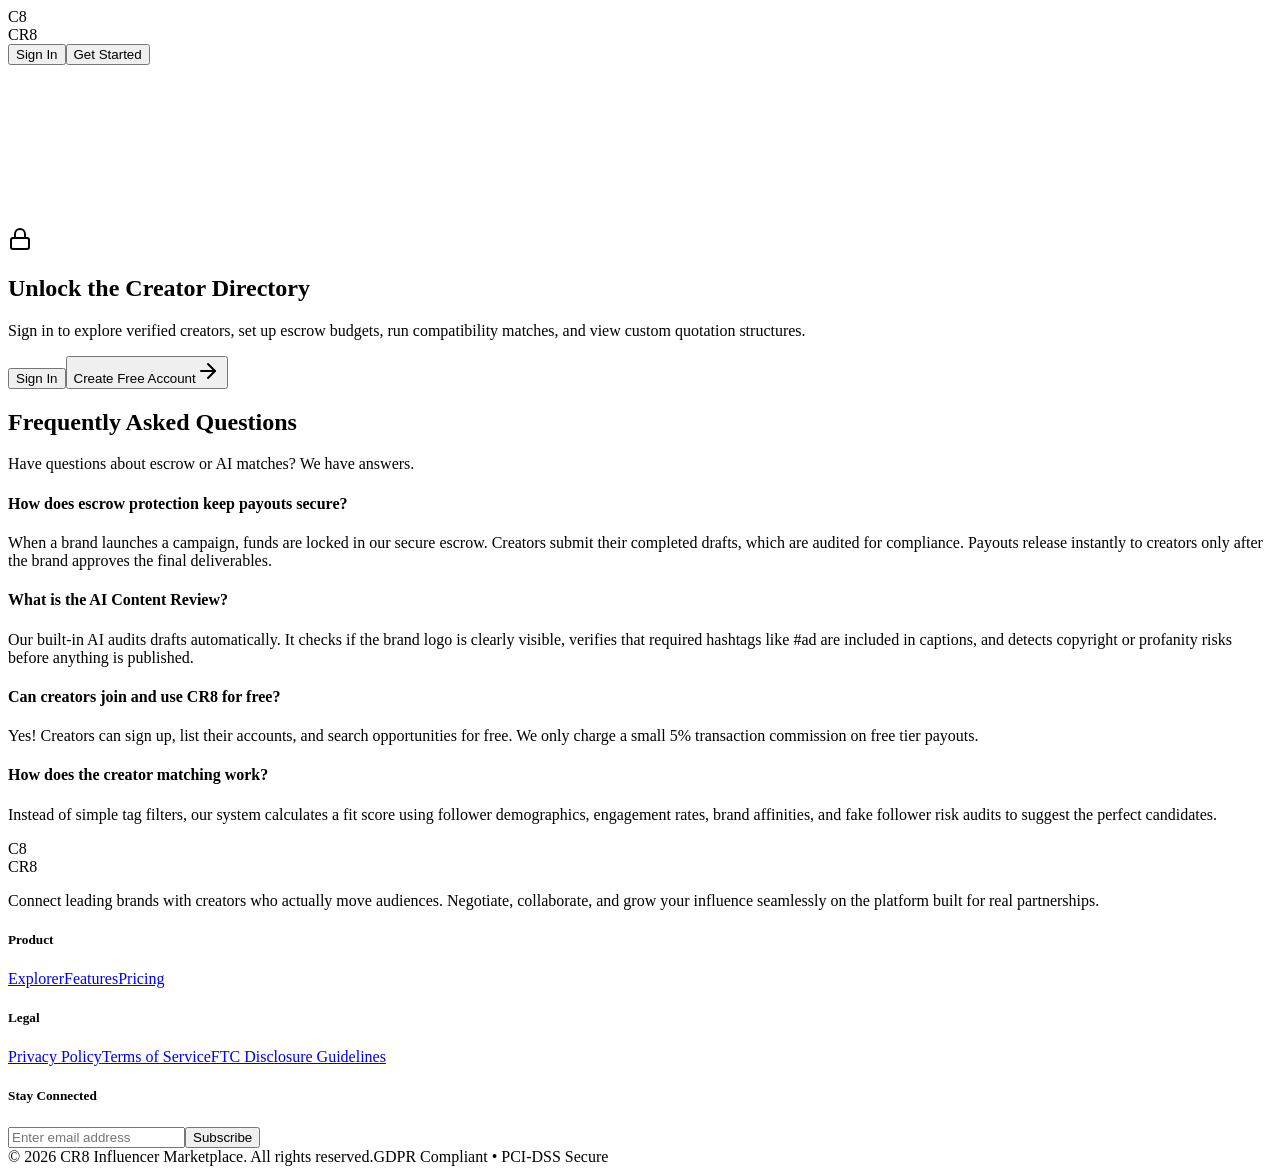
==== index.html @ 00ade94b "Updates" ====
<!DOCTYPE html><html lang="en" class="inter_fd091ad6-module__giF-bG__variable plus_jakarta_sans_705351a3-module__AnW7zG__variable h-full antialiased"><head><meta charSet="utf-8"/><meta name="viewport" content="width=device-width, initial-scale=1"/><link rel="preload" href="/Project1-Social/_next/static/media/83afe278b6a6bb3c-s.p.2bn3s6zvc0dyp.woff2" as="font" crossorigin="" type="font/woff2"/><link rel="preload" href="/Project1-Social/_next/static/media/fba5a26ea33df6a3-s.p.18rizl4rsrl42.woff2" as="font" crossorigin="" type="font/woff2"/><link rel="stylesheet" href="/Project1-Social/_next/static/chunks/2x4sqy7vbpoh1.css" data-precedence="next"/><link rel="preload" as="script" fetchPriority="low" href="/Project1-Social/_next/static/chunks/17on8yoa7xexn.js"/><script src="/Project1-Social/_next/static/chunks/1e-bosv4bxf2k.js" async=""></script><script src="/Project1-Social/_next/static/chunks/22locof1-q1gg.js" async=""></script><script src="/Project1-Social/_next/static/chunks/2o86q20vgwrn7.js" async=""></script><script src="/Project1-Social/_next/static/chunks/turbopack-37nw42scj4pe1.js" async=""></script><script src="/Project1-Social/_next/static/chunks/0zp6n4-z00qun.js" async=""></script><script src="/Project1-Social/_next/static/chunks/3-5kd8l8uxjwj.js" async=""></script><script src="/Project1-Social/_next/static/chunks/1hd4v4dg2sz17.js" async=""></script><meta name="next-size-adjust" content=""/><title>CR8 - Curated Influencer Marketplace</title><meta name="description" content="Connect leading brands with creators who actually move audiences. Escrow-protected campaigns, AI search matching, and smart creator briefs."/><link rel="icon" href="/Project1-Social/favicon.ico?favicon.2vob68tjqpejf.ico" sizes="256x256" type="image/x-icon"/><script src="/Project1-Social/_next/static/chunks/0cz1d0mv5g_q7.js" noModule=""></script></head><body class="min-h-full flex flex-col bg-[#FFFDFB] text-[#1E293B]"><div hidden=""><!--$--><!--/$--></div><div class="min-h-screen stripe-gradient-mesh flex flex-col relative overflow-hidden"><div class="aurora-blob aurora-blob-coral w-[700px] h-[700px] -top-48 -left-48 animate-gentle-pulse"></div><div class="aurora-blob aurora-blob-navy w-[600px] h-[600px] bottom-[10%] -right-40 animate-gentle-pulse" style="animation-delay:2s"></div><div class="aurora-blob aurora-blob-gold w-[500px] h-[500px] top-[40%] right-[15%] animate-gentle-pulse" style="animation-delay:1s"></div><div class="aurora-blob aurora-blob-sky w-[350px] h-[350px] bottom-[30%] left-[10%] animate-gentle-pulse" style="animation-delay:3s"></div><div class="aurora-blob aurora-blob-coral w-[250px] h-[250px] top-[20%] right-[40%] animate-gentle-pulse" style="animation-delay:4s"></div><header class="glass-tab sticky top-4 mx-auto my-4 max-w-6xl w-[calc(100%-2rem)] rounded-full px-6 py-3 flex items-center justify-between z-50 transition-all duration-300"><div class="flex items-center gap-3"><div class="w-8 h-8 rounded-lg bg-gradient-to-br from-coral-primary to-[#FF9A70] flex items-center justify-center shadow-lg shadow-coral-primary/30 animate-border-glow"><span class="text-white font-extrabold text-sm tracking-tighter">C8</span></div><span class="text-lg font-extrabold tracking-tight text-navy-deep font-heading">CR8</span></div><div class="hidden md:block w-[1px]"></div><div class="flex items-center gap-3"><button class="text-sm font-semibold text-slate-light hover:text-charcoal-text px-3 py-1.5 transition-colors">Sign In</button><button class="btn-premium text-sm font-semibold bg-gradient-to-r from-[#FF7A59] to-[#FF9A70] hover:from-[#FF663F] hover:to-[#FF7A59] text-white rounded-full px-5 py-2 shadow-lg shadow-coral-primary/25 hover:shadow-xl hover:shadow-coral-primary/30 transition-all hover:scale-[1.02]">Get Started</button></div></header><main class="flex-1 container mx-auto px-4 md:px-8 py-12 relative z-10 max-w-6xl"><div class="space-y-24 pb-20"><section class="py-12 lg:py-20 text-center max-w-3xl mx-auto"><div class="space-y-8"><div class="inline-flex items-center gap-2 px-3 py-1.5 rounded-full bg-gradient-to-r from-coral-primary/10 to-[#FFB36B]/10 border border-coral-primary/15 text-coral-primary text-xs font-semibold shadow-sm" style="opacity:0;transform:translateY(8px)"><svg xmlns="http://www.w3.org/2000/svg" width="24" height="24" viewBox="0 0 24 24" fill="none" stroke="currentColor" stroke-width="2" stroke-linecap="round" stroke-linejoin="round" class="lucide lucide-sparkles w-3.5 h-3.5 animate-float" aria-hidden="true"><path d="M11.017 2.814a1 1 0 0 1 1.966 0l1.051 5.558a2 2 0 0 0 1.594 1.594l5.558 1.051a1 1 0 0 1 0 1.966l-5.558 1.051a2 2 0 0 0-1.594 1.594l-1.051 5.558a1 1 0 0 1-1.966 0l-1.051-5.558a2 2 0 0 0-1.594-1.594l-5.558-1.051a1 1 0 0 1 0-1.966l5.558-1.051a2 2 0 0 0 1.594-1.594z"></path><path d="M20 2v4"></path><path d="M22 4h-4"></path><circle cx="4" cy="20" r="2"></circle></svg><span>Premium Creator Commerce</span></div><h1 class="text-4xl sm:text-5xl md:text-6xl font-extrabold tracking-tight leading-tight text-navy-deep font-heading" style="opacity:0;transform:translateY(16px)">Scale your creator campaigns with <span class="gradient-text-coral">escrow security.</span></h1><p class="text-base md:text-lg text-slate-light max-w-xl leading-relaxed" style="opacity:0;transform:translateY(16px)">CR8 connects elite brands with fully verified influencers. Lock budgets securely in smart escrow, automate caption compliance audits, and access direct analytics.</p><div class="flex flex-wrap gap-3 justify-center" style="opacity:0;transform:translateY(12px)"><button class="btn-premium px-6 py-3 bg-gradient-to-r from-navy-deep to-[#1565A0] hover:from-navy-hover hover:to-navy-deep text-white text-sm font-semibold rounded-full shadow-lg shadow-navy-deep/25 hover:shadow-xl hover:shadow-navy-deep/30 transition-all hover:scale-[1.02] flex items-center gap-1.5"><span>Start Free Trial</span><svg xmlns="http://www.w3.org/2000/svg" width="24" height="24" viewBox="0 0 24 24" fill="none" stroke="currentColor" stroke-width="2" stroke-linecap="round" stroke-linejoin="round" class="lucide lucide-arrow-right w-4 h-4" aria-hidden="true"><path d="M5 12h14"></path><path d="m12 5 7 7-7 7"></path></svg></button><a href="#features" class="px-6 py-3 border border-border-warm bg-white/80 backdrop-blur-sm hover:bg-cream-card text-navy-deep text-sm font-semibold rounded-full transition-all hover:shadow-md">Explore Features</a></div></div></section><section class="py-16 border-t border-border-warm text-center max-w-xl mx-auto space-y-6"><div class="w-16 h-16 rounded-full bg-coral-primary/10 text-coral-primary flex items-center justify-center mx-auto shadow-md"><svg xmlns="http://www.w3.org/2000/svg" width="24" height="24" viewBox="0 0 24 24" fill="none" stroke="currentColor" stroke-width="2" stroke-linecap="round" stroke-linejoin="round" class="lucide lucide-lock w-6 h-6 animate-pulse" aria-hidden="true"><rect width="18" height="11" x="3" y="11" rx="2" ry="2"></rect><path d="M7 11V7a5 5 0 0 1 10 0v4"></path></svg></div><h2 class="text-2xl font-extrabold text-navy-deep font-heading">Unlock the Creator Directory</h2><p class="text-xs text-slate-light leading-relaxed">Sign in to explore verified creators, set up escrow budgets, run compatibility matches, and view custom quotation structures.</p><div class="flex justify-center gap-3 pt-3"><button class="px-6 py-2.5 border border-border-warm hover:bg-cream-card text-xs font-bold uppercase tracking-wider rounded-xl transition-all">Sign In</button><button class="btn-premium px-6 py-2.5 bg-gradient-to-r from-coral-primary to-[#FF9A70] hover:from-coral-hover hover:to-coral-primary text-white text-xs font-bold uppercase tracking-wider rounded-xl shadow-lg shadow-coral-primary/20 transition-all hover:scale-[1.02] flex items-center gap-2"><span>Create Free Account</span><svg xmlns="http://www.w3.org/2000/svg" width="24" height="24" viewBox="0 0 24 24" fill="none" stroke="currentColor" stroke-width="2" stroke-linecap="round" stroke-linejoin="round" class="lucide lucide-arrow-right w-4 h-4" aria-hidden="true"><path d="M5 12h14"></path><path d="m12 5 7 7-7 7"></path></svg></button></div></section></div><section class="py-16 relative"><div class="section-divider mb-16"></div><div class="text-center max-w-2xl mx-auto mb-16 animate-fade-in-up"><h2 class="text-3xl font-extrabold text-navy-deep font-heading">Frequently Asked Questions</h2><p class="text-slate-light mt-3">Have questions about escrow or AI matches? We have answers.</p></div><div class="grid md:grid-cols-2 gap-8 max-w-4xl mx-auto text-left"><div class="editorial-card p-5 space-y-2"><h4 class="text-sm font-bold text-navy-deep">How does escrow protection keep payouts secure?</h4><p class="text-xs text-slate-light leading-relaxed">When a brand launches a campaign, funds are locked in our secure escrow. Creators submit their completed drafts, which are audited for compliance. Payouts release instantly to creators only after the brand approves the final deliverables.</p></div><div class="editorial-card p-5 space-y-2"><h4 class="text-sm font-bold text-navy-deep">What is the AI Content Review?</h4><p class="text-xs text-slate-light leading-relaxed">Our built-in AI audits drafts automatically. It checks if the brand logo is clearly visible, verifies that required hashtags like #ad are included in captions, and detects copyright or profanity risks before anything is published.</p></div><div class="editorial-card p-5 space-y-2"><h4 class="text-sm font-bold text-navy-deep">Can creators join and use CR8 for free?</h4><p class="text-xs text-slate-light leading-relaxed">Yes! Creators can sign up, list their accounts, and search opportunities for free. We only charge a small 5% transaction commission on free tier payouts.</p></div><div class="editorial-card p-5 space-y-2"><h4 class="text-sm font-bold text-navy-deep">How does the creator matching work?</h4><p class="text-xs text-slate-light leading-relaxed">Instead of simple tag filters, our system calculates a fit score using follower demographics, engagement rates, brand affinities, and fake follower risk audits to suggest the perfect candidates.</p></div></div></section></main><footer class="relative bg-gradient-to-b from-cream-bg to-white py-12"><div class="section-divider"></div><div class="max-w-6xl mx-auto px-4 md:px-8 grid md:grid-cols-12 gap-8 text-left pt-12"><div class="md:col-span-4 space-y-4"><div class="flex items-center gap-2"><div class="w-6 h-6 rounded-md bg-navy-deep flex items-center justify-center"><span class="text-white font-extrabold text-[10px]">C8</span></div><span class="text-base font-extrabold text-navy-deep font-heading">CR8</span></div><p class="text-xs text-slate-light leading-relaxed">Connect leading brands with creators who actually move audiences. Negotiate, collaborate, and grow your influence seamlessly on the platform built for real partnerships.</p></div><div class="md:col-span-2 space-y-3"><h5 class="text-xs font-bold text-navy-deep uppercase tracking-wider">Product</h5><div class="flex flex-col gap-2 text-xs text-slate-light"><a href="#explorer" class="hover:text-charcoal-text transition-colors">Explorer</a><a href="#features" class="hover:text-charcoal-text transition-colors">Features</a><a href="#pricing" class="hover:text-charcoal-text transition-colors">Pricing</a></div></div><div class="md:col-span-2 space-y-3"><h5 class="text-xs font-bold text-navy-deep uppercase tracking-wider">Legal</h5><div class="flex flex-col gap-2 text-xs text-slate-light"><a href="#" class="hover:text-charcoal-text transition-colors">Privacy Policy</a><a href="#" class="hover:text-charcoal-text transition-colors">Terms of Service</a><a href="#" class="hover:text-charcoal-text transition-colors">FTC Disclosure Guidelines</a></div></div><div class="md:col-span-4 space-y-3"><h5 class="text-xs font-bold text-navy-deep uppercase tracking-wider">Stay Connected</h5><div class="flex gap-2"><input type="email" placeholder="Enter email address" class="flex-1 px-3 py-2 border border-border-warm bg-white text-xs rounded-xl focus:outline-none focus:border-coral-primary"/><button class="btn-premium px-4 py-2 bg-gradient-to-r from-navy-deep to-[#1565A0] hover:from-navy-hover hover:to-navy-deep text-white text-xs font-bold rounded-xl shadow-md shadow-navy-deep/20 hover:shadow-lg transition-all">Subscribe</button></div></div></div><div class="max-w-6xl mx-auto px-4 md:px-8 border-t border-border-warm/50 mt-8 pt-8 flex flex-col md:flex-row justify-between items-center text-xs text-slate-light gap-4 text-left"><span>© <!-- -->2026<!-- --> CR8 Influencer Marketplace. All rights reserved.</span><span>GDPR Compliant • PCI-DSS Secure</span></div></footer></div><!--$--><!--/$--><script src="/Project1-Social/_next/static/chunks/17on8yoa7xexn.js" id="_R_" async=""></script><script>(self.__next_f=self.__next_f||[]).push([0])</script><script>self.__next_f.push([1,"1:\"$Sreact.fragment\"\n2:I[14178,[\"/Project1-Social/_next/static/chunks/0zp6n4-z00qun.js\"],\"default\"]\n3:I[22141,[\"/Project1-Social/_next/static/chunks/0zp6n4-z00qun.js\"],\"default\"]\n4:I[68130,[\"/Project1-Social/_next/static/chunks/0zp6n4-z00qun.js\"],\"ClientPageRoot\"]\n5:I[35902,[\"/Project1-Social/_next/static/chunks/0zp6n4-z00qun.js\",\"/Project1-Social/_next/static/chunks/3-5kd8l8uxjwj.js\",\"/Project1-Social/_next/static/chunks/1hd4v4dg2sz17.js\"],\"default\"]\n8:I[5033,[\"/Project1-Social/_next/static/chunks/0zp6n4-z00qun.js\"],\"OutletBoundary\"]\n9:\"$Sreact.suspense\"\nb:I[5033,[\"/Project1-Social/_next/static/chunks/0zp6n4-z00qun.js\"],\"ViewportBoundary\"]\nd:I[5033,[\"/Project1-Social/_next/static/chunks/0zp6n4-z00qun.js\"],\"MetadataBoundary\"]\nf:I[33611,[\"/Project1-Social/_next/static/chunks/0zp6n4-z00qun.js\"],\"default\",1]\n:HL[\"/Project1-Social/_next/static/chunks/2x4sqy7vbpoh1.css\",\"style\"]\n:HL[\"/Project1-Social/_next/static/media/83afe278b6a6bb3c-s.p.2bn3s6zvc0dyp.woff2\",\"font\",{\"crossOrigin\":\"\",\"type\":\"font/woff2\"}]\n:HL[\"/Project1-Social/_next/static/media/fba5a26ea33df6a3-s.p.18rizl4rsrl42.woff2\",\"font\",{\"crossOrigin\":\"\",\"type\":\"font/woff2\"}]\n"])</script><script>self.__next_f.push([1,"0:{\"P\":null,\"c\":[\"\",\"\"],\"q\":\"\",\"i\":false,\"f\":[[[\"\",{\"children\":[\"__PAGE__\",{}]},\"$undefined\",\"$undefined\",16],[[\"$\",\"$1\",\"c\",{\"children\":[[[\"$\",\"link\",\"0\",{\"rel\":\"stylesheet\",\"href\":\"/Project1-Social/_next/static/chunks/2x4sqy7vbpoh1.css\",\"precedence\":\"next\",\"crossOrigin\":\"$undefined\",\"nonce\":\"$undefined\"}],[\"$\",\"script\",\"script-0\",{\"src\":\"/Project1-Social/_next/static/chunks/0zp6n4-z00qun.js\",\"async\":true,\"nonce\":\"$undefined\"}]],[\"$\",\"html\",null,{\"lang\":\"en\",\"className\":\"inter_fd091ad6-module__giF-bG__variable plus_jakarta_sans_705351a3-module__AnW7zG__variable h-full antialiased\",\"suppressHydrationWarning\":true,\"children\":[\"$\",\"body\",null,{\"className\":\"min-h-full flex flex-col bg-[#FFFDFB] text-[#1E293B]\",\"children\":[\"$\",\"$L2\",null,{\"parallelRouterKey\":\"children\",\"error\":\"$undefined\",\"errorStyles\":\"$undefined\",\"errorScripts\":\"$undefined\",\"template\":[\"$\",\"$L3\",null,{}],\"templateStyles\":\"$undefined\",\"templateScripts\":\"$undefined\",\"notFound\":[[[\"$\",\"title\",null,{\"children\":\"404: This page could not be found.\"}],[\"$\",\"div\",null,{\"style\":{\"fontFamily\":\"system-ui,\\\"Segoe UI\\\",Roboto,Helvetica,Arial,sans-serif,\\\"Apple Color Emoji\\\",\\\"Segoe UI Emoji\\\"\",\"height\":\"100vh\",\"textAlign\":\"center\",\"display\":\"flex\",\"flexDirection\":\"column\",\"alignItems\":\"center\",\"justifyContent\":\"center\"},\"children\":[\"$\",\"div\",null,{\"children\":[[\"$\",\"style\",null,{\"dangerouslySetInnerHTML\":{\"__html\":\"body{color:#000;background:#fff;margin:0}.next-error-h1{border-right:1px solid rgba(0,0,0,.3)}@media (prefers-color-scheme:dark){body{color:#fff;background:#000}.next-error-h1{border-right:1px solid rgba(255,255,255,.3)}}\"}}],[\"$\",\"h1\",null,{\"className\":\"next-error-h1\",\"style\":{\"display\":\"inline-block\",\"margin\":\"0 20px 0 0\",\"padding\":\"0 23px 0 0\",\"fontSize\":24,\"fontWeight\":500,\"verticalAlign\":\"top\",\"lineHeight\":\"49px\"},\"children\":404}],[\"$\",\"div\",null,{\"style\":{\"display\":\"inline-block\"},\"children\":[\"$\",\"h2\",null,{\"style\":{\"fontSize\":14,\"fontWeight\":400,\"lineHeight\":\"49px\",\"margin\":0},\"children\":\"This page could not be found.\"}]}]]}]}]],[]],\"forbidden\":\"$undefined\",\"unauthorized\":\"$undefined\"}]}]}]]}],{\"children\":[[\"$\",\"$1\",\"c\",{\"children\":[[\"$\",\"$L4\",null,{\"Component\":\"$5\",\"serverProvidedParams\":{\"searchParams\":{},\"params\":{},\"promises\":[\"$@6\",\"$@7\"]}}],[[\"$\",\"script\",\"script-0\",{\"src\":\"/Project1-Social/_next/static/chunks/3-5kd8l8uxjwj.js\",\"async\":true,\"nonce\":\"$undefined\"}],[\"$\",\"script\",\"script-1\",{\"src\":\"/Project1-Social/_next/static/chunks/1hd4v4dg2sz17.js\",\"async\":true,\"nonce\":\"$undefined\"}]],[\"$\",\"$L8\",null,{\"children\":[\"$\",\"$9\",null,{\"name\":\"Next.MetadataOutlet\",\"children\":\"$@a\"}]}]]}],{},null,false,null]},null,false,null],[\"$\",\"$1\",\"h\",{\"children\":[null,[\"$\",\"$Lb\",null,{\"children\":\"$Lc\"}],[\"$\",\"div\",null,{\"hidden\":true,\"children\":[\"$\",\"$Ld\",null,{\"children\":[\"$\",\"$9\",null,{\"name\":\"Next.Metadata\",\"children\":\"$Le\"}]}]}],[\"$\",\"meta\",null,{\"name\":\"next-size-adjust\",\"content\":\"\"}]]}],false]],\"m\":\"$undefined\",\"G\":[\"$f\",[[\"$\",\"link\",\"0\",{\"rel\":\"stylesheet\",\"href\":\"/Project1-Social/_next/static/chunks/2x4sqy7vbpoh1.css\",\"precedence\":\"next\",\"crossOrigin\":\"$undefined\",\"nonce\":\"$undefined\"}]]],\"S\":true,\"h\":null,\"s\":\"$undefined\",\"l\":\"$undefined\",\"p\":\"$undefined\",\"d\":\"$undefined\",\"b\":\"t1ETQFTOxk49IMkiLfKA5\"}\n"])</script><script>self.__next_f.push([1,"6:{}\n7:\"$0:f:0:1:1:children:0:props:children:0:props:serverProvidedParams:params\"\n"])</script><script>self.__next_f.push([1,"c:[[\"$\",\"meta\",\"0\",{\"charSet\":\"utf-8\"}],[\"$\",\"meta\",\"1\",{\"name\":\"viewport\",\"content\":\"width=device-width, initial-scale=1\"}]]\n"])</script><script>self.__next_f.push([1,"10:I[59180,[\"/Project1-Social/_next/static/chunks/0zp6n4-z00qun.js\"],\"IconMark\"]\na:null\ne:[[\"$\",\"title\",\"0\",{\"children\":\"CR8 - Curated Influencer Marketplace\"}],[\"$\",\"meta\",\"1\",{\"name\":\"description\",\"content\":\"Connect leading brands with creators who actually move audiences. Escrow-protected campaigns, AI search matching, and smart creator briefs.\"}],[\"$\",\"link\",\"2\",{\"rel\":\"icon\",\"href\":\"/Project1-Social/favicon.ico?favicon.2vob68tjqpejf.ico\",\"sizes\":\"256x256\",\"type\":\"image/x-icon\"}],[\"$\",\"$L10\",\"3\",{}]]\n"])</script></body></html>
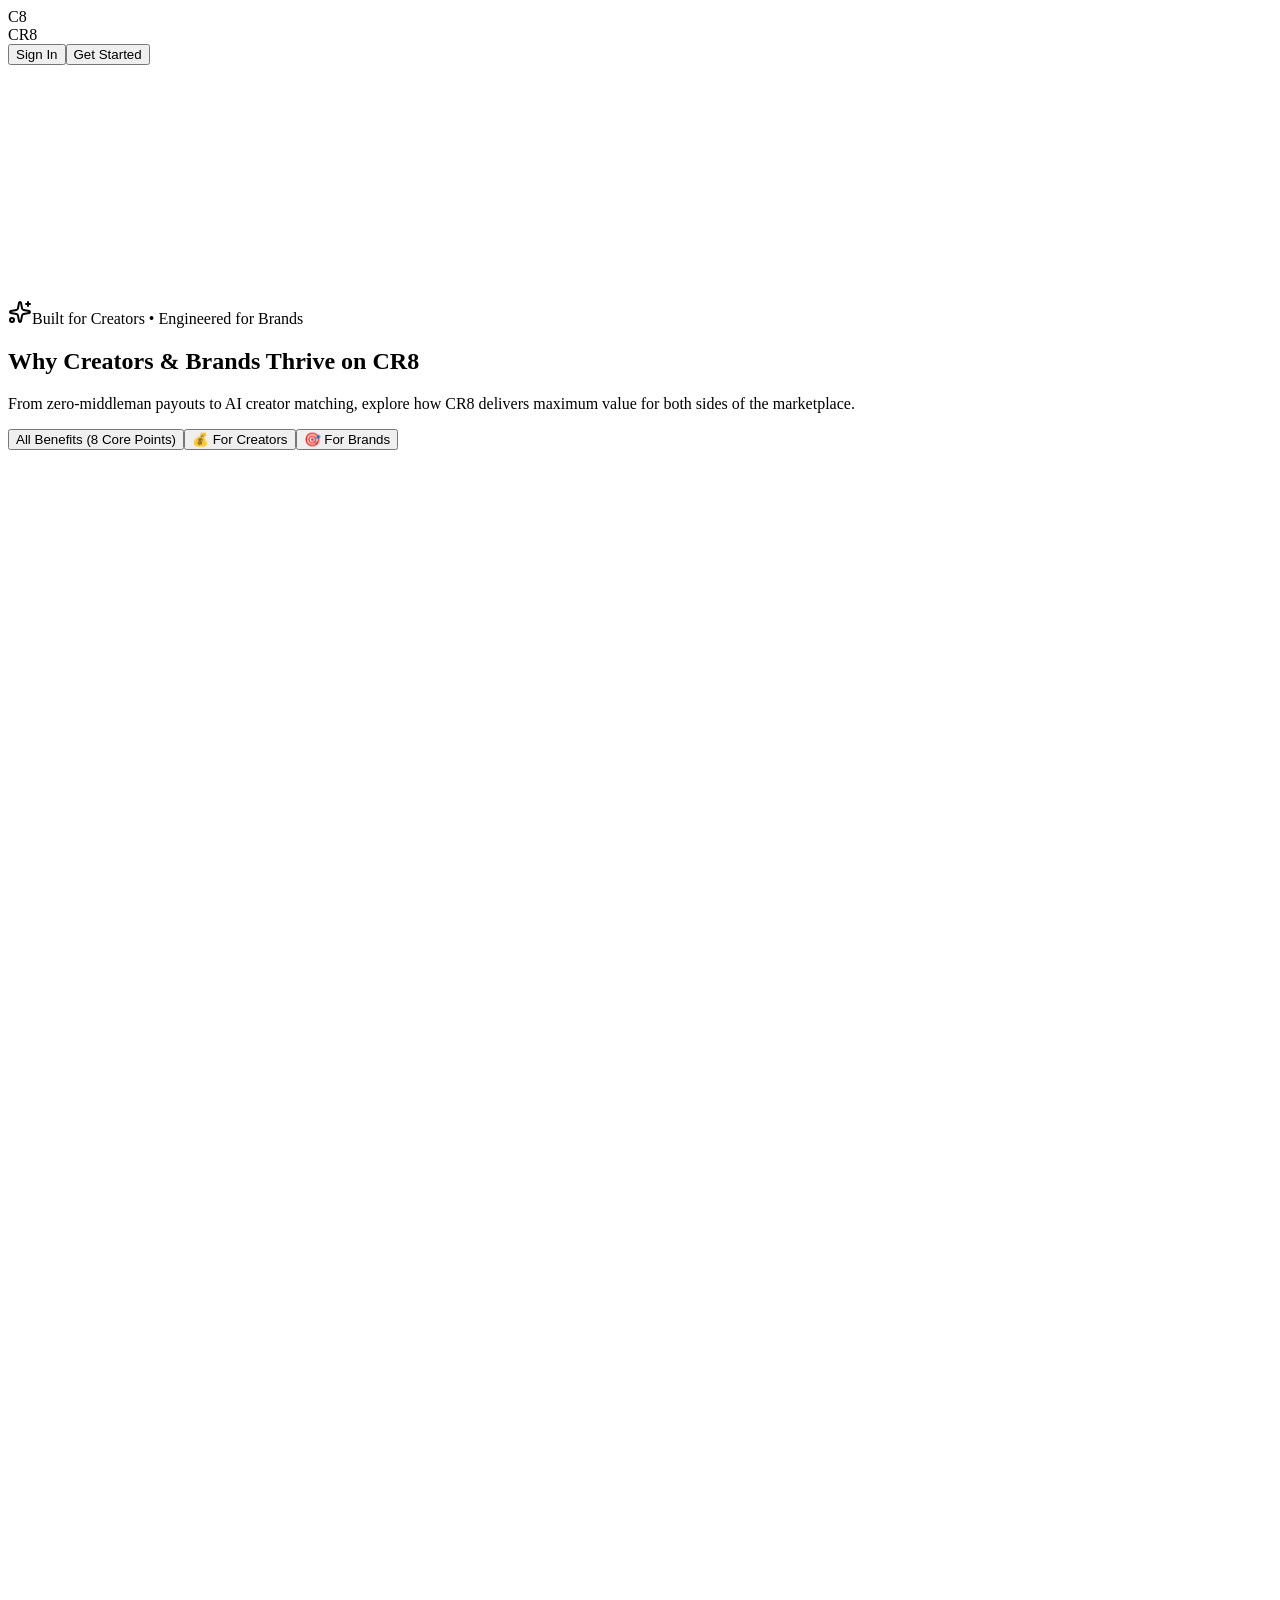
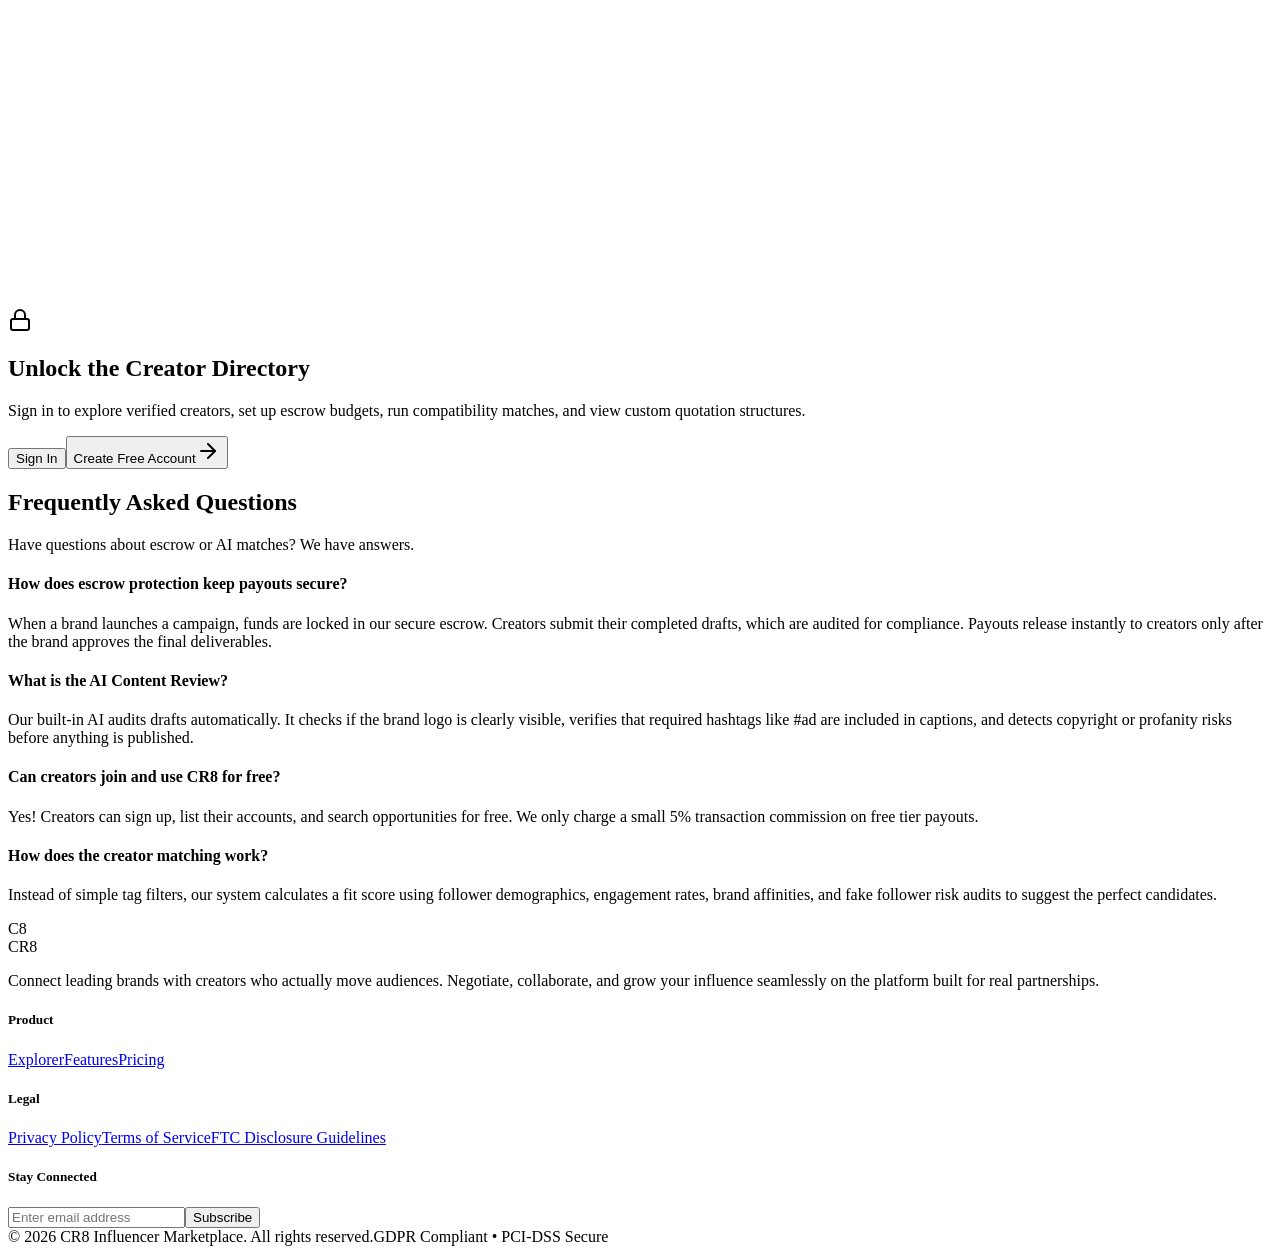
==== commit fdd66959: "Updates" ====
--- a/index.html
+++ b/index.html
@@ -1 +1 @@
-<!DOCTYPE html><html lang="en" class="inter_fd091ad6-module__giF-bG__variable plus_jakarta_sans_705351a3-module__AnW7zG__variable h-full antialiased"><head><meta charSet="utf-8"/><meta name="viewport" content="width=device-width, initial-scale=1"/><link rel="preload" href="/Project1-Social/_next/static/media/83afe278b6a6bb3c-s.p.2bn3s6zvc0dyp.woff2" as="font" crossorigin="" type="font/woff2"/><link rel="preload" href="/Project1-Social/_next/static/media/fba5a26ea33df6a3-s.p.18rizl4rsrl42.woff2" as="font" crossorigin="" type="font/woff2"/><link rel="stylesheet" href="/Project1-Social/_next/static/chunks/2x4sqy7vbpoh1.css" data-precedence="next"/><link rel="preload" as="script" fetchPriority="low" href="/Project1-Social/_next/static/chunks/17on8yoa7xexn.js"/><script src="/Project1-Social/_next/static/chunks/1e-bosv4bxf2k.js" async=""></script><script src="/Project1-Social/_next/static/chunks/22locof1-q1gg.js" async=""></script><script src="/Project1-Social/_next/static/chunks/2o86q20vgwrn7.js" async=""></script><script src="/Project1-Social/_next/static/chunks/turbopack-37nw42scj4pe1.js" async=""></script><script src="/Project1-Social/_next/static/chunks/0zp6n4-z00qun.js" async=""></script><script src="/Project1-Social/_next/static/chunks/3-5kd8l8uxjwj.js" async=""></script><script src="/Project1-Social/_next/static/chunks/1hd4v4dg2sz17.js" async=""></script><meta name="next-size-adjust" content=""/><title>CR8 - Curated Influencer Marketplace</title><meta name="description" content="Connect leading brands with creators who actually move audiences. Escrow-protected campaigns, AI search matching, and smart creator briefs."/><link rel="icon" href="/Project1-Social/favicon.ico?favicon.2vob68tjqpejf.ico" sizes="256x256" type="image/x-icon"/><script src="/Project1-Social/_next/static/chunks/0cz1d0mv5g_q7.js" noModule=""></script></head><body class="min-h-full flex flex-col bg-[#FFFDFB] text-[#1E293B]"><div hidden=""><!--$--><!--/$--></div><div class="min-h-screen stripe-gradient-mesh flex flex-col relative overflow-hidden"><div class="aurora-blob aurora-blob-coral w-[700px] h-[700px] -top-48 -left-48 animate-gentle-pulse"></div><div class="aurora-blob aurora-blob-navy w-[600px] h-[600px] bottom-[10%] -right-40 animate-gentle-pulse" style="animation-delay:2s"></div><div class="aurora-blob aurora-blob-gold w-[500px] h-[500px] top-[40%] right-[15%] animate-gentle-pulse" style="animation-delay:1s"></div><div class="aurora-blob aurora-blob-sky w-[350px] h-[350px] bottom-[30%] left-[10%] animate-gentle-pulse" style="animation-delay:3s"></div><div class="aurora-blob aurora-blob-coral w-[250px] h-[250px] top-[20%] right-[40%] animate-gentle-pulse" style="animation-delay:4s"></div><header class="glass-tab sticky top-4 mx-auto my-4 max-w-6xl w-[calc(100%-2rem)] rounded-full px-6 py-3 flex items-center justify-between z-50 transition-all duration-300"><div class="flex items-center gap-3"><div class="w-8 h-8 rounded-lg bg-gradient-to-br from-coral-primary to-[#FF9A70] flex items-center justify-center shadow-lg shadow-coral-primary/30 animate-border-glow"><span class="text-white font-extrabold text-sm tracking-tighter">C8</span></div><span class="text-lg font-extrabold tracking-tight text-navy-deep font-heading">CR8</span></div><div class="hidden md:block w-[1px]"></div><div class="flex items-center gap-3"><button class="text-sm font-semibold text-slate-light hover:text-charcoal-text px-3 py-1.5 transition-colors">Sign In</button><button class="btn-premium text-sm font-semibold bg-gradient-to-r from-[#FF7A59] to-[#FF9A70] hover:from-[#FF663F] hover:to-[#FF7A59] text-white rounded-full px-5 py-2 shadow-lg shadow-coral-primary/25 hover:shadow-xl hover:shadow-coral-primary/30 transition-all hover:scale-[1.02]">Get Started</button></div></header><main class="flex-1 container mx-auto px-4 md:px-8 py-12 relative z-10 max-w-6xl"><div class="space-y-24 pb-20"><section class="py-12 lg:py-20 text-center max-w-3xl mx-auto"><div class="space-y-8"><div class="inline-flex items-center gap-2 px-3 py-1.5 rounded-full bg-gradient-to-r from-coral-primary/10 to-[#FFB36B]/10 border border-coral-primary/15 text-coral-primary text-xs font-semibold shadow-sm" style="opacity:0;transform:translateY(8px)"><svg xmlns="http://www.w3.org/2000/svg" width="24" height="24" viewBox="0 0 24 24" fill="none" stroke="currentColor" stroke-width="2" stroke-linecap="round" stroke-linejoin="round" class="lucide lucide-sparkles w-3.5 h-3.5 animate-float" aria-hidden="true"><path d="M11.017 2.814a1 1 0 0 1 1.966 0l1.051 5.558a2 2 0 0 0 1.594 1.594l5.558 1.051a1 1 0 0 1 0 1.966l-5.558 1.051a2 2 0 0 0-1.594 1.594l-1.051 5.558a1 1 0 0 1-1.966 0l-1.051-5.558a2 2 0 0 0-1.594-1.594l-5.558-1.051a1 1 0 0 1 0-1.966l5.558-1.051a2 2 0 0 0 1.594-1.594z"></path><path d="M20 2v4"></path><path d="M22 4h-4"></path><circle cx="4" cy="20" r="2"></circle></svg><span>Premium Creator Commerce</span></div><h1 class="text-4xl sm:text-5xl md:text-6xl font-extrabold tracking-tight leading-tight text-navy-deep font-heading" style="opacity:0;transform:translateY(16px)">Scale your creator campaigns with <span class="gradient-text-coral">escrow security.</span></h1><p class="text-base md:text-lg text-slate-light max-w-xl leading-relaxed" style="opacity:0;transform:translateY(16px)">CR8 connects elite brands with fully verified influencers. Lock budgets securely in smart escrow, automate caption compliance audits, and access direct analytics.</p><div class="flex flex-wrap gap-3 justify-center" style="opacity:0;transform:translateY(12px)"><button class="btn-premium px-6 py-3 bg-gradient-to-r from-navy-deep to-[#1565A0] hover:from-navy-hover hover:to-navy-deep text-white text-sm font-semibold rounded-full shadow-lg shadow-navy-deep/25 hover:shadow-xl hover:shadow-navy-deep/30 transition-all hover:scale-[1.02] flex items-center gap-1.5"><span>Start Free Trial</span><svg xmlns="http://www.w3.org/2000/svg" width="24" height="24" viewBox="0 0 24 24" fill="none" stroke="currentColor" stroke-width="2" stroke-linecap="round" stroke-linejoin="round" class="lucide lucide-arrow-right w-4 h-4" aria-hidden="true"><path d="M5 12h14"></path><path d="m12 5 7 7-7 7"></path></svg></button><a href="#features" class="px-6 py-3 border border-border-warm bg-white/80 backdrop-blur-sm hover:bg-cream-card text-navy-deep text-sm font-semibold rounded-full transition-all hover:shadow-md">Explore Features</a></div></div></section><section class="py-16 border-t border-border-warm text-center max-w-xl mx-auto space-y-6"><div class="w-16 h-16 rounded-full bg-coral-primary/10 text-coral-primary flex items-center justify-center mx-auto shadow-md"><svg xmlns="http://www.w3.org/2000/svg" width="24" height="24" viewBox="0 0 24 24" fill="none" stroke="currentColor" stroke-width="2" stroke-linecap="round" stroke-linejoin="round" class="lucide lucide-lock w-6 h-6 animate-pulse" aria-hidden="true"><rect width="18" height="11" x="3" y="11" rx="2" ry="2"></rect><path d="M7 11V7a5 5 0 0 1 10 0v4"></path></svg></div><h2 class="text-2xl font-extrabold text-navy-deep font-heading">Unlock the Creator Directory</h2><p class="text-xs text-slate-light leading-relaxed">Sign in to explore verified creators, set up escrow budgets, run compatibility matches, and view custom quotation structures.</p><div class="flex justify-center gap-3 pt-3"><button class="px-6 py-2.5 border border-border-warm hover:bg-cream-card text-xs font-bold uppercase tracking-wider rounded-xl transition-all">Sign In</button><button class="btn-premium px-6 py-2.5 bg-gradient-to-r from-coral-primary to-[#FF9A70] hover:from-coral-hover hover:to-coral-primary text-white text-xs font-bold uppercase tracking-wider rounded-xl shadow-lg shadow-coral-primary/20 transition-all hover:scale-[1.02] flex items-center gap-2"><span>Create Free Account</span><svg xmlns="http://www.w3.org/2000/svg" width="24" height="24" viewBox="0 0 24 24" fill="none" stroke="currentColor" stroke-width="2" stroke-linecap="round" stroke-linejoin="round" class="lucide lucide-arrow-right w-4 h-4" aria-hidden="true"><path d="M5 12h14"></path><path d="m12 5 7 7-7 7"></path></svg></button></div></section></div><section class="py-16 relative"><div class="section-divider mb-16"></div><div class="text-center max-w-2xl mx-auto mb-16 animate-fade-in-up"><h2 class="text-3xl font-extrabold text-navy-deep font-heading">Frequently Asked Questions</h2><p class="text-slate-light mt-3">Have questions about escrow or AI matches? We have answers.</p></div><div class="grid md:grid-cols-2 gap-8 max-w-4xl mx-auto text-left"><div class="editorial-card p-5 space-y-2"><h4 class="text-sm font-bold text-navy-deep">How does escrow protection keep payouts secure?</h4><p class="text-xs text-slate-light leading-relaxed">When a brand launches a campaign, funds are locked in our secure escrow. Creators submit their completed drafts, which are audited for compliance. Payouts release instantly to creators only after the brand approves the final deliverables.</p></div><div class="editorial-card p-5 space-y-2"><h4 class="text-sm font-bold text-navy-deep">What is the AI Content Review?</h4><p class="text-xs text-slate-light leading-relaxed">Our built-in AI audits drafts automatically. It checks if the brand logo is clearly visible, verifies that required hashtags like #ad are included in captions, and detects copyright or profanity risks before anything is published.</p></div><div class="editorial-card p-5 space-y-2"><h4 class="text-sm font-bold text-navy-deep">Can creators join and use CR8 for free?</h4><p class="text-xs text-slate-light leading-relaxed">Yes! Creators can sign up, list their accounts, and search opportunities for free. We only charge a small 5% transaction commission on free tier payouts.</p></div><div class="editorial-card p-5 space-y-2"><h4 class="text-sm font-bold text-navy-deep">How does the creator matching work?</h4><p class="text-xs text-slate-light leading-relaxed">Instead of simple tag filters, our system calculates a fit score using follower demographics, engagement rates, brand affinities, and fake follower risk audits to suggest the perfect candidates.</p></div></div></section></main><footer class="relative bg-gradient-to-b from-cream-bg to-white py-12"><div class="section-divider"></div><div class="max-w-6xl mx-auto px-4 md:px-8 grid md:grid-cols-12 gap-8 text-left pt-12"><div class="md:col-span-4 space-y-4"><div class="flex items-center gap-2"><div class="w-6 h-6 rounded-md bg-navy-deep flex items-center justify-center"><span class="text-white font-extrabold text-[10px]">C8</span></div><span class="text-base font-extrabold text-navy-deep font-heading">CR8</span></div><p class="text-xs text-slate-light leading-relaxed">Connect leading brands with creators who actually move audiences. Negotiate, collaborate, and grow your influence seamlessly on the platform built for real partnerships.</p></div><div class="md:col-span-2 space-y-3"><h5 class="text-xs font-bold text-navy-deep uppercase tracking-wider">Product</h5><div class="flex flex-col gap-2 text-xs text-slate-light"><a href="#explorer" class="hover:text-charcoal-text transition-colors">Explorer</a><a href="#features" class="hover:text-charcoal-text transition-colors">Features</a><a href="#pricing" class="hover:text-charcoal-text transition-colors">Pricing</a></div></div><div class="md:col-span-2 space-y-3"><h5 class="text-xs font-bold text-navy-deep uppercase tracking-wider">Legal</h5><div class="flex flex-col gap-2 text-xs text-slate-light"><a href="#" class="hover:text-charcoal-text transition-colors">Privacy Policy</a><a href="#" class="hover:text-charcoal-text transition-colors">Terms of Service</a><a href="#" class="hover:text-charcoal-text transition-colors">FTC Disclosure Guidelines</a></div></div><div class="md:col-span-4 space-y-3"><h5 class="text-xs font-bold text-navy-deep uppercase tracking-wider">Stay Connected</h5><div class="flex gap-2"><input type="email" placeholder="Enter email address" class="flex-1 px-3 py-2 border border-border-warm bg-white text-xs rounded-xl focus:outline-none focus:border-coral-primary"/><button class="btn-premium px-4 py-2 bg-gradient-to-r from-navy-deep to-[#1565A0] hover:from-navy-hover hover:to-navy-deep text-white text-xs font-bold rounded-xl shadow-md shadow-navy-deep/20 hover:shadow-lg transition-all">Subscribe</button></div></div></div><div class="max-w-6xl mx-auto px-4 md:px-8 border-t border-border-warm/50 mt-8 pt-8 flex flex-col md:flex-row justify-between items-center text-xs text-slate-light gap-4 text-left"><span>© <!-- -->2026<!-- --> CR8 Influencer Marketplace. All rights reserved.</span><span>GDPR Compliant • PCI-DSS Secure</span></div></footer></div><!--$--><!--/$--><script src="/Project1-Social/_next/static/chunks/17on8yoa7xexn.js" id="_R_" async=""></script><script>(self.__next_f=self.__next_f||[]).push([0])</script><script>self.__next_f.push([1,"1:\"$Sreact.fragment\"\n2:I[14178,[\"/Project1-Social/_next/static/chunks/0zp6n4-z00qun.js\"],\"default\"]\n3:I[22141,[\"/Project1-Social/_next/static/chunks/0zp6n4-z00qun.js\"],\"default\"]\n4:I[68130,[\"/Project1-Social/_next/static/chunks/0zp6n4-z00qun.js\"],\"ClientPageRoot\"]\n5:I[35902,[\"/Project1-Social/_next/static/chunks/0zp6n4-z00qun.js\",\"/Project1-Social/_next/static/chunks/3-5kd8l8uxjwj.js\",\"/Project1-Social/_next/static/chunks/1hd4v4dg2sz17.js\"],\"default\"]\n8:I[5033,[\"/Project1-Social/_next/static/chunks/0zp6n4-z00qun.js\"],\"OutletBoundary\"]\n9:\"$Sreact.suspense\"\nb:I[5033,[\"/Project1-Social/_next/static/chunks/0zp6n4-z00qun.js\"],\"ViewportBoundary\"]\nd:I[5033,[\"/Project1-Social/_next/static/chunks/0zp6n4-z00qun.js\"],\"MetadataBoundary\"]\nf:I[33611,[\"/Project1-Social/_next/static/chunks/0zp6n4-z00qun.js\"],\"default\",1]\n:HL[\"/Project1-Social/_next/static/chunks/2x4sqy7vbpoh1.css\",\"style\"]\n:HL[\"/Project1-Social/_next/static/media/83afe278b6a6bb3c-s.p.2bn3s6zvc0dyp.woff2\",\"font\",{\"crossOrigin\":\"\",\"type\":\"font/woff2\"}]\n:HL[\"/Project1-Social/_next/static/media/fba5a26ea33df6a3-s.p.18rizl4rsrl42.woff2\",\"font\",{\"crossOrigin\":\"\",\"type\":\"font/woff2\"}]\n"])</script><script>self.__next_f.push([1,"0:{\"P\":null,\"c\":[\"\",\"\"],\"q\":\"\",\"i\":false,\"f\":[[[\"\",{\"children\":[\"__PAGE__\",{}]},\"$undefined\",\"$undefined\",16],[[\"$\",\"$1\",\"c\",{\"children\":[[[\"$\",\"link\",\"0\",{\"rel\":\"stylesheet\",\"href\":\"/Project1-Social/_next/static/chunks/2x4sqy7vbpoh1.css\",\"precedence\":\"next\",\"crossOrigin\":\"$undefined\",\"nonce\":\"$undefined\"}],[\"$\",\"script\",\"script-0\",{\"src\":\"/Project1-Social/_next/static/chunks/0zp6n4-z00qun.js\",\"async\":true,\"nonce\":\"$undefined\"}]],[\"$\",\"html\",null,{\"lang\":\"en\",\"className\":\"inter_fd091ad6-module__giF-bG__variable plus_jakarta_sans_705351a3-module__AnW7zG__variable h-full antialiased\",\"suppressHydrationWarning\":true,\"children\":[\"$\",\"body\",null,{\"className\":\"min-h-full flex flex-col bg-[#FFFDFB] text-[#1E293B]\",\"children\":[\"$\",\"$L2\",null,{\"parallelRouterKey\":\"children\",\"error\":\"$undefined\",\"errorStyles\":\"$undefined\",\"errorScripts\":\"$undefined\",\"template\":[\"$\",\"$L3\",null,{}],\"templateStyles\":\"$undefined\",\"templateScripts\":\"$undefined\",\"notFound\":[[[\"$\",\"title\",null,{\"children\":\"404: This page could not be found.\"}],[\"$\",\"div\",null,{\"style\":{\"fontFamily\":\"system-ui,\\\"Segoe UI\\\",Roboto,Helvetica,Arial,sans-serif,\\\"Apple Color Emoji\\\",\\\"Segoe UI Emoji\\\"\",\"height\":\"100vh\",\"textAlign\":\"center\",\"display\":\"flex\",\"flexDirection\":\"column\",\"alignItems\":\"center\",\"justifyContent\":\"center\"},\"children\":[\"$\",\"div\",null,{\"children\":[[\"$\",\"style\",null,{\"dangerouslySetInnerHTML\":{\"__html\":\"body{color:#000;background:#fff;margin:0}.next-error-h1{border-right:1px solid rgba(0,0,0,.3)}@media (prefers-color-scheme:dark){body{color:#fff;background:#000}.next-error-h1{border-right:1px solid rgba(255,255,255,.3)}}\"}}],[\"$\",\"h1\",null,{\"className\":\"next-error-h1\",\"style\":{\"display\":\"inline-block\",\"margin\":\"0 20px 0 0\",\"padding\":\"0 23px 0 0\",\"fontSize\":24,\"fontWeight\":500,\"verticalAlign\":\"top\",\"lineHeight\":\"49px\"},\"children\":404}],[\"$\",\"div\",null,{\"style\":{\"display\":\"inline-block\"},\"children\":[\"$\",\"h2\",null,{\"style\":{\"fontSize\":14,\"fontWeight\":400,\"lineHeight\":\"49px\",\"margin\":0},\"children\":\"This page could not be found.\"}]}]]}]}]],[]],\"forbidden\":\"$undefined\",\"unauthorized\":\"$undefined\"}]}]}]]}],{\"children\":[[\"$\",\"$1\",\"c\",{\"children\":[[\"$\",\"$L4\",null,{\"Component\":\"$5\",\"serverProvidedParams\":{\"searchParams\":{},\"params\":{},\"promises\":[\"$@6\",\"$@7\"]}}],[[\"$\",\"script\",\"script-0\",{\"src\":\"/Project1-Social/_next/static/chunks/3-5kd8l8uxjwj.js\",\"async\":true,\"nonce\":\"$undefined\"}],[\"$\",\"script\",\"script-1\",{\"src\":\"/Project1-Social/_next/static/chunks/1hd4v4dg2sz17.js\",\"async\":true,\"nonce\":\"$undefined\"}]],[\"$\",\"$L8\",null,{\"children\":[\"$\",\"$9\",null,{\"name\":\"Next.MetadataOutlet\",\"children\":\"$@a\"}]}]]}],{},null,false,null]},null,false,null],[\"$\",\"$1\",\"h\",{\"children\":[null,[\"$\",\"$Lb\",null,{\"children\":\"$Lc\"}],[\"$\",\"div\",null,{\"hidden\":true,\"children\":[\"$\",\"$Ld\",null,{\"children\":[\"$\",\"$9\",null,{\"name\":\"Next.Metadata\",\"children\":\"$Le\"}]}]}],[\"$\",\"meta\",null,{\"name\":\"next-size-adjust\",\"content\":\"\"}]]}],false]],\"m\":\"$undefined\",\"G\":[\"$f\",[[\"$\",\"link\",\"0\",{\"rel\":\"stylesheet\",\"href\":\"/Project1-Social/_next/static/chunks/2x4sqy7vbpoh1.css\",\"precedence\":\"next\",\"crossOrigin\":\"$undefined\",\"nonce\":\"$undefined\"}]]],\"S\":true,\"h\":null,\"s\":\"$undefined\",\"l\":\"$undefined\",\"p\":\"$undefined\",\"d\":\"$undefined\",\"b\":\"t1ETQFTOxk49IMkiLfKA5\"}\n"])</script><script>self.__next_f.push([1,"6:{}\n7:\"$0:f:0:1:1:children:0:props:children:0:props:serverProvidedParams:params\"\n"])</script><script>self.__next_f.push([1,"c:[[\"$\",\"meta\",\"0\",{\"charSet\":\"utf-8\"}],[\"$\",\"meta\",\"1\",{\"name\":\"viewport\",\"content\":\"width=device-width, initial-scale=1\"}]]\n"])</script><script>self.__next_f.push([1,"10:I[59180,[\"/Project1-Social/_next/static/chunks/0zp6n4-z00qun.js\"],\"IconMark\"]\na:null\ne:[[\"$\",\"title\",\"0\",{\"children\":\"CR8 - Curated Influencer Marketplace\"}],[\"$\",\"meta\",\"1\",{\"name\":\"description\",\"content\":\"Connect leading brands with creators who actually move audiences. Escrow-protected campaigns, AI search matching, and smart creator briefs.\"}],[\"$\",\"link\",\"2\",{\"rel\":\"icon\",\"href\":\"/Project1-Social/favicon.ico?favicon.2vob68tjqpejf.ico\",\"sizes\":\"256x256\",\"type\":\"image/x-icon\"}],[\"$\",\"$L10\",\"3\",{}]]\n"])</script></body></html>+<!DOCTYPE html><html lang="en" class="inter_fd091ad6-module__giF-bG__variable plus_jakarta_sans_705351a3-module__AnW7zG__variable h-full antialiased"><head><meta charSet="utf-8"/><meta name="viewport" content="width=device-width, initial-scale=1"/><link rel="preload" href="/Project1-Social/_next/static/media/83afe278b6a6bb3c-s.p.2bn3s6zvc0dyp.woff2" as="font" crossorigin="" type="font/woff2"/><link rel="preload" href="/Project1-Social/_next/static/media/fba5a26ea33df6a3-s.p.18rizl4rsrl42.woff2" as="font" crossorigin="" type="font/woff2"/><link rel="stylesheet" href="/Project1-Social/_next/static/chunks/1_9-qjxcbl3fa.css" data-precedence="next"/><link rel="preload" as="script" fetchPriority="low" href="/Project1-Social/_next/static/chunks/17on8yoa7xexn.js"/><script src="/Project1-Social/_next/static/chunks/1e-bosv4bxf2k.js" async=""></script><script src="/Project1-Social/_next/static/chunks/22locof1-q1gg.js" async=""></script><script src="/Project1-Social/_next/static/chunks/2o86q20vgwrn7.js" async=""></script><script src="/Project1-Social/_next/static/chunks/turbopack-37nw42scj4pe1.js" async=""></script><script src="/Project1-Social/_next/static/chunks/0zp6n4-z00qun.js" async=""></script><script src="/Project1-Social/_next/static/chunks/2olyhmpk0ycn5.js" async=""></script><script src="/Project1-Social/_next/static/chunks/2yr9-yx8x-run.js" async=""></script><meta name="next-size-adjust" content=""/><title>CR8 - Curated Influencer Marketplace</title><meta name="description" content="Connect leading brands with creators who actually move audiences. Escrow-protected campaigns, AI search matching, and smart creator briefs."/><link rel="icon" href="/Project1-Social/favicon.ico?favicon.2vob68tjqpejf.ico" sizes="256x256" type="image/x-icon"/><script src="/Project1-Social/_next/static/chunks/0cz1d0mv5g_q7.js" noModule=""></script></head><body class="min-h-full flex flex-col bg-[#FFFDFB] text-[#1E293B]"><div hidden=""><!--$--><!--/$--></div><div class="min-h-screen stripe-gradient-mesh flex flex-col relative overflow-hidden"><div class="aurora-blob aurora-blob-coral w-[700px] h-[700px] -top-48 -left-48 animate-gentle-pulse"></div><div class="aurora-blob aurora-blob-navy w-[600px] h-[600px] bottom-[10%] -right-40 animate-gentle-pulse" style="animation-delay:2s"></div><div class="aurora-blob aurora-blob-gold w-[500px] h-[500px] top-[40%] right-[15%] animate-gentle-pulse" style="animation-delay:1s"></div><div class="aurora-blob aurora-blob-sky w-[350px] h-[350px] bottom-[30%] left-[10%] animate-gentle-pulse" style="animation-delay:3s"></div><div class="aurora-blob aurora-blob-coral w-[250px] h-[250px] top-[20%] right-[40%] animate-gentle-pulse" style="animation-delay:4s"></div><header class="glass-tab sticky top-4 mx-auto my-4 max-w-6xl w-[calc(100%-2rem)] rounded-full px-6 py-3 flex items-center justify-between z-50 transition-all duration-300"><div class="flex items-center gap-3"><div class="w-8 h-8 rounded-lg bg-gradient-to-br from-coral-primary to-[#FF9A70] flex items-center justify-center shadow-lg shadow-coral-primary/30 animate-border-glow"><span class="text-white font-extrabold text-sm tracking-tighter">C8</span></div><span class="text-lg font-extrabold tracking-tight text-navy-deep font-heading">CR8</span></div><div class="hidden md:block w-[1px]"></div><div class="flex items-center gap-3"><button class="text-sm font-semibold text-slate-light hover:text-charcoal-text px-3 py-1.5 transition-colors">Sign In</button><button class="btn-premium text-sm font-semibold bg-gradient-to-r from-[#FF7A59] to-[#FF9A70] hover:from-[#FF663F] hover:to-[#FF7A59] text-white rounded-full px-5 py-2 shadow-lg shadow-coral-primary/25 hover:shadow-xl hover:shadow-coral-primary/30 transition-all hover:scale-[1.02]">Get Started</button></div></header><main class="flex-1 container mx-auto px-4 md:px-8 py-12 relative z-10 max-w-6xl"><div class="space-y-24 pb-20"><section class="py-12 lg:py-16 text-center max-w-4xl mx-auto"><div class="space-y-8"><div class="inline-flex items-center gap-2 px-3.5 py-1.5 rounded-full bg-gradient-to-r from-coral-primary/10 to-[#FFB36B]/10 border border-coral-primary/15 text-coral-primary text-xs font-semibold shadow-sm" style="opacity:0;transform:translateY(8px)"><svg xmlns="http://www.w3.org/2000/svg" width="24" height="24" viewBox="0 0 24 24" fill="none" stroke="currentColor" stroke-width="2" stroke-linecap="round" stroke-linejoin="round" class="lucide lucide-sparkles w-3.5 h-3.5 animate-float" aria-hidden="true"><path d="M11.017 2.814a1 1 0 0 1 1.966 0l1.051 5.558a2 2 0 0 0 1.594 1.594l5.558 1.051a1 1 0 0 1 0 1.966l-5.558 1.051a2 2 0 0 0-1.594 1.594l-1.051 5.558a1 1 0 0 1-1.966 0l-1.051-5.558a2 2 0 0 0-1.594-1.594l-5.558-1.051a1 1 0 0 1 0-1.966l5.558-1.051a2 2 0 0 0 1.594-1.594z"></path><path d="M20 2v4"></path><path d="M22 4h-4"></path><circle cx="4" cy="20" r="2"></circle></svg><span>Premium Creator &amp; Brand Marketplace</span></div><h1 class="text-4xl sm:text-5xl md:text-6xl font-extrabold tracking-tight leading-tight text-navy-deep font-heading" style="opacity:0;transform:translateY(16px)">Scale your creator campaigns with <span class="gradient-text-coral">escrow security &amp; AI precision.</span></h1><p class="text-base md:text-lg text-slate-light max-w-2xl mx-auto leading-relaxed" style="opacity:0;transform:translateY(16px)">CR8 connects elite brands with pre-verified influencers. Higher payouts for creators, guaranteed ROI for brands, and 100% secure escrow protection.</p><div class="grid grid-cols-2 sm:grid-cols-4 gap-3 max-w-3xl mx-auto pt-2" style="opacity:0;transform:translateY(12px)"><div class="p-3 rounded-2xl bg-white/70 backdrop-blur-sm border border-border-warm text-center space-y-0.5 shadow-sm"><span class="text-xs text-slate-light font-medium block">Creator Avg</span><span class="text-base font-extrabold text-navy-deep">₹87K/mo</span></div><div class="p-3 rounded-2xl bg-white/70 backdrop-blur-sm border border-border-warm text-center space-y-0.5 shadow-sm"><span class="text-xs text-slate-light font-medium block">Funds Security</span><span class="text-base font-extrabold text-emerald-600">100% Escrow</span></div><div class="p-3 rounded-2xl bg-white/70 backdrop-blur-sm border border-border-warm text-center space-y-0.5 shadow-sm"><span class="text-xs text-slate-light font-medium block">Match Speed</span><span class="text-base font-extrabold text-coral-primary">&lt; 2 Hours</span></div><div class="p-3 rounded-2xl bg-white/70 backdrop-blur-sm border border-border-warm text-center space-y-0.5 shadow-sm"><span class="text-xs text-slate-light font-medium block">Creator Base</span><span class="text-base font-extrabold text-navy-deep">100% Audited</span></div></div><div class="flex flex-wrap gap-3 justify-center pt-2" style="opacity:0;transform:translateY(12px)"><button class="btn-premium px-7 py-3.5 bg-gradient-to-r from-navy-deep to-[#1565A0] hover:from-navy-hover hover:to-navy-deep text-white text-sm font-semibold rounded-full shadow-lg shadow-navy-deep/25 hover:shadow-xl hover:shadow-navy-deep/30 transition-all hover:scale-[1.02] flex items-center gap-2"><span>Get Started Now</span><svg xmlns="http://www.w3.org/2000/svg" width="24" height="24" viewBox="0 0 24 24" fill="none" stroke="currentColor" stroke-width="2" stroke-linecap="round" stroke-linejoin="round" class="lucide lucide-arrow-right w-4 h-4" aria-hidden="true"><path d="M5 12h14"></path><path d="m12 5 7 7-7 7"></path></svg></button><a href="#why-cr8" class="px-7 py-3.5 border border-border-warm bg-white/80 backdrop-blur-sm hover:bg-cream-card text-navy-deep text-sm font-semibold rounded-full transition-all hover:shadow-md">See Why Creators &amp; Brands Join</a></div></div></section><section id="why-cr8" class="py-8 relative"><div class="text-center max-w-3xl mx-auto space-y-4 mb-12"><div class="inline-flex items-center gap-2 px-3.5 py-1.5 rounded-full bg-navy-deep/5 border border-navy-deep/10 text-navy-deep text-xs font-bold"><svg xmlns="http://www.w3.org/2000/svg" width="24" height="24" viewBox="0 0 24 24" fill="none" stroke="currentColor" stroke-width="2" stroke-linecap="round" stroke-linejoin="round" class="lucide lucide-sparkles w-3.5 h-3.5 text-coral-primary" aria-hidden="true"><path d="M11.017 2.814a1 1 0 0 1 1.966 0l1.051 5.558a2 2 0 0 0 1.594 1.594l5.558 1.051a1 1 0 0 1 0 1.966l-5.558 1.051a2 2 0 0 0-1.594 1.594l-1.051 5.558a1 1 0 0 1-1.966 0l-1.051-5.558a2 2 0 0 0-1.594-1.594l-5.558-1.051a1 1 0 0 1 0-1.966l5.558-1.051a2 2 0 0 0 1.594-1.594z"></path><path d="M20 2v4"></path><path d="M22 4h-4"></path><circle cx="4" cy="20" r="2"></circle></svg><span>Built for Creators • Engineered for Brands</span></div><h2 class="text-3xl sm:text-4xl font-extrabold text-navy-deep font-heading tracking-tight">Why Creators &amp; Brands Thrive on <span class="gradient-text-coral">CR8</span></h2><p class="text-sm md:text-base text-slate-light max-w-xl mx-auto">From zero-middleman payouts to AI creator matching, explore how CR8 delivers maximum value for both sides of the marketplace.</p><div class="inline-flex p-1.5 rounded-full bg-cream-card border border-border-warm shadow-inner mt-4"><button class="px-5 py-2 rounded-full text-xs font-bold transition-all bg-navy-deep text-white shadow-md">All Benefits (8 Core Points)</button><button class="px-5 py-2 rounded-full text-xs font-bold transition-all flex items-center gap-1.5 text-slate-light hover:text-coral-primary"><span>💰 For Creators</span></button><button class="px-5 py-2 rounded-full text-xs font-bold transition-all flex items-center gap-1.5 text-slate-light hover:text-navy-deep"><span>🎯 For Brands</span></button></div></div><div class="space-y-14"><div class="space-y-6" style="opacity:0;transform:translateY(16px)"><div class="flex items-center justify-between border-b border-border-warm/80 pb-4"><div class="flex items-center gap-3"><div class="w-10 h-10 rounded-2xl bg-gradient-to-br from-[#FF7A59] to-[#FF9A70] text-white flex items-center justify-center font-extrabold text-xl shadow-lg shadow-coral-primary/25">💰</div><div><h3 class="text-2xl font-extrabold text-navy-deep font-heading flex items-center gap-2">Creators</h3><p class="text-xs text-slate-light">Higher payouts, zero middleman fees, and instant opportunity matches</p></div></div><span class="hidden sm:inline-flex px-3 py-1 rounded-full bg-coral-primary/10 text-coral-primary text-xs font-bold border border-coral-primary/20">Avg Payout: ₹87K/mo</span></div><div class="grid sm:grid-cols-2 lg:grid-cols-4 gap-6"><div class="editorial-card p-6 bg-white/80 backdrop-blur-md flex flex-col justify-between space-y-4 hover:scale-[1.02] transition-all duration-300 border border-amber-200 hover:border-amber-400 group"><div class="space-y-4"><div class="flex items-center justify-between"><div class="w-11 h-11 rounded-2xl bg-gradient-to-br from-amber-500 to-orange-500 text-white flex items-center justify-center shadow-md group-hover:rotate-6 transition-transform"><svg xmlns="http://www.w3.org/2000/svg" width="24" height="24" viewBox="0 0 24 24" fill="none" stroke="currentColor" stroke-width="2" stroke-linecap="round" stroke-linejoin="round" class="lucide lucide-wallet w-5 h-5" aria-hidden="true"><path d="M19 7V4a1 1 0 0 0-1-1H5a2 2 0 0 0 0 4h15a1 1 0 0 1 1 1v4h-3a2 2 0 0 0 0 4h3a1 1 0 0 0 1-1v-2a1 1 0 0 0-1-1"></path><path d="M3 5v14a2 2 0 0 0 2 2h15a1 1 0 0 0 1-1v-4"></path></svg></div><span class="text-[11px] font-bold px-2.5 py-1 rounded-full bg-cream-card border border-border-warm text-navy-deep shadow-xs">₹87K/mo avg</span></div><div class="space-y-1.5"><div class="flex items-center gap-1.5"><span class="text-sm font-extrabold text-coral-primary">1<!-- -->.</span><span class="text-xs font-extrabold tracking-wider text-navy-deep uppercase font-heading">💰<!-- --> <!-- -->HIGHER PAYOUTS</span></div><div class="p-2.5 rounded-xl bg-cream-card/70 border border-border-warm/60"><p class="text-xs font-bold text-navy-deep leading-snug">└─ <!-- -->No middleman, earn ₹87K/month avg</p></div></div></div><p class="text-xs text-slate-light leading-relaxed pt-2 border-t border-border-warm/40">Direct brand partnerships with zero commission middleman fees so you keep maximum profits.</p></div><div class="editorial-card p-6 bg-white/80 backdrop-blur-md flex flex-col justify-between space-y-4 hover:scale-[1.02] transition-all duration-300 border border-emerald-200 hover:border-emerald-400 group"><div class="space-y-4"><div class="flex items-center justify-between"><div class="w-11 h-11 rounded-2xl bg-gradient-to-br from-emerald-500 to-teal-600 text-white flex items-center justify-center shadow-md group-hover:rotate-6 transition-transform"><svg xmlns="http://www.w3.org/2000/svg" width="24" height="24" viewBox="0 0 24 24" fill="none" stroke="currentColor" stroke-width="2" stroke-linecap="round" stroke-linejoin="round" class="lucide lucide-shield-check w-5 h-5" aria-hidden="true"><path d="M20 13c0 5-3.5 7.5-7.66 8.95a1 1 0 0 1-.67-.01C7.5 20.5 4 18 4 13V6a1 1 0 0 1 1-1c2 0 4.5-1.2 6.24-2.72a1.17 1.17 0 0 1 1.52 0C14.51 3.81 17 5 19 5a1 1 0 0 1 1 1z"></path><path d="m9 12 2 2 4-4"></path></svg></div><span class="text-[11px] font-bold px-2.5 py-1 rounded-full bg-cream-card border border-border-warm text-navy-deep shadow-xs">100% Escrow</span></div><div class="space-y-1.5"><div class="flex items-center gap-1.5"><span class="text-sm font-extrabold text-coral-primary">2<!-- -->.</span><span class="text-xs font-extrabold tracking-wider text-navy-deep uppercase font-heading">🔒<!-- --> <!-- -->SECURE &amp; SAFE</span></div><div class="p-2.5 rounded-xl bg-cream-card/70 border border-border-warm/60"><p class="text-xs font-bold text-navy-deep leading-snug">└─ <!-- -->Escrow protection, 100% of funds held</p></div></div></div><p class="text-xs text-slate-light leading-relaxed pt-2 border-t border-border-warm/40">Never worry about late payments. 100% of campaign funds are locked in escrow upfront.</p></div><div class="editorial-card p-6 bg-white/80 backdrop-blur-md flex flex-col justify-between space-y-4 hover:scale-[1.02] transition-all duration-300 border border-coral-primary/30 hover:border-coral-primary group"><div class="space-y-4"><div class="flex items-center justify-between"><div class="w-11 h-11 rounded-2xl bg-gradient-to-br from-[#FF7A59] to-[#FF9A70] text-white flex items-center justify-center shadow-md group-hover:rotate-6 transition-transform"><svg xmlns="http://www.w3.org/2000/svg" width="24" height="24" viewBox="0 0 24 24" fill="none" stroke="currentColor" stroke-width="2" stroke-linecap="round" stroke-linejoin="round" class="lucide lucide-zap w-5 h-5" aria-hidden="true"><path d="M4 14a1 1 0 0 1-.78-1.63l9.9-10.2a.5.5 0 0 1 .86.46l-1.92 6.02A1 1 0 0 0 13 10h7a1 1 0 0 1 .78 1.63l-9.9 10.2a.5.5 0 0 1-.86-.46l1.92-6.02A1 1 0 0 0 11 14z"></path></svg></div><span class="text-[11px] font-bold px-2.5 py-1 rounded-full bg-cream-card border border-border-warm text-navy-deep shadow-xs">&lt; 2 Hours</span></div><div class="space-y-1.5"><div class="flex items-center gap-1.5"><span class="text-sm font-extrabold text-coral-primary">3<!-- -->.</span><span class="text-xs font-extrabold tracking-wider text-navy-deep uppercase font-heading">⚡<!-- --> <!-- -->FAST &amp; EASY</span></div><div class="p-2.5 rounded-xl bg-cream-card/70 border border-border-warm/60"><p class="text-xs font-bold text-navy-deep leading-snug">└─ <!-- -->Opportunities within 2 hours</p></div></div></div><p class="text-xs text-slate-light leading-relaxed pt-2 border-t border-border-warm/40">Get matched and receive brand collaboration offers in as fast as 2 hours after signing up.</p></div><div class="editorial-card p-6 bg-white/80 backdrop-blur-md flex flex-col justify-between space-y-4 hover:scale-[1.02] transition-all duration-300 border border-purple-200 hover:border-purple-400 group"><div class="space-y-4"><div class="flex items-center justify-between"><div class="w-11 h-11 rounded-2xl bg-gradient-to-br from-purple-600 to-pink-500 text-white flex items-center justify-center shadow-md group-hover:rotate-6 transition-transform"><svg xmlns="http://www.w3.org/2000/svg" width="24" height="24" viewBox="0 0 24 24" fill="none" stroke="currentColor" stroke-width="2" stroke-linecap="round" stroke-linejoin="round" class="lucide lucide-trending-up w-5 h-5" aria-hidden="true"><path d="M16 7h6v6"></path><path d="m22 7-8.5 8.5-5-5L2 17"></path></svg></div><span class="text-[11px] font-bold px-2.5 py-1 rounded-full bg-cream-card border border-border-warm text-navy-deep shadow-xs">₹2L+/mo top</span></div><div class="space-y-1.5"><div class="flex items-center gap-1.5"><span class="text-sm font-extrabold text-coral-primary">4<!-- -->.</span><span class="text-xs font-extrabold tracking-wider text-navy-deep uppercase font-heading">🌟<!-- --> <!-- -->GROW YOUR BRAND</span></div><div class="p-2.5 rounded-xl bg-cream-card/70 border border-border-warm/60"><p class="text-xs font-bold text-navy-deep leading-snug">└─ <!-- -->Top creators earn ₹2L+/month</p></div></div></div><p class="text-xs text-slate-light leading-relaxed pt-2 border-t border-border-warm/40">Unlock premium brand deals, recurring sponsorships, and audience scaling tools to reach top tier earnings.</p></div></div></div><div class="space-y-6" style="opacity:0;transform:translateY(16px)"><div class="flex items-center justify-between border-b border-border-warm/80 pb-4"><div class="flex items-center gap-3"><div class="w-10 h-10 rounded-2xl bg-gradient-to-br from-navy-deep to-[#1565A0] text-white flex items-center justify-center font-extrabold text-xl shadow-lg shadow-navy-deep/25">🎯</div><div><h3 class="text-2xl font-extrabold text-navy-deep font-heading flex items-center gap-2">Brands</h3><p class="text-xs text-slate-light">Pre-audited influencers, AI matching, transparent ROI, and fast support</p></div></div><span class="hidden sm:inline-flex px-3 py-1 rounded-full bg-navy-deep/10 text-navy-deep text-xs font-bold border border-navy-deep/20">Response SLA: &lt; 2 hours</span></div><div class="grid sm:grid-cols-2 lg:grid-cols-4 gap-6"><div class="editorial-card p-6 bg-white/80 backdrop-blur-md flex flex-col justify-between space-y-4 hover:scale-[1.02] transition-all duration-300 border border-sky-200 hover:border-sky-400 group"><div class="space-y-4"><div class="flex items-center justify-between"><div class="w-11 h-11 rounded-2xl bg-gradient-to-br from-sky-500 to-blue-600 text-white flex items-center justify-center shadow-md group-hover:rotate-6 transition-transform"><svg xmlns="http://www.w3.org/2000/svg" width="24" height="24" viewBox="0 0 24 24" fill="none" stroke="currentColor" stroke-width="2" stroke-linecap="round" stroke-linejoin="round" class="lucide lucide-circle-check-big w-5 h-5" aria-hidden="true"><path d="M21.801 10A10 10 0 1 1 17 3.335"></path><path d="m9 11 3 3L22 4"></path></svg></div><span class="text-[11px] font-bold px-2.5 py-1 rounded-full bg-cream-card border border-border-warm text-navy-deep shadow-xs">100% Audited</span></div><div class="space-y-1.5"><div class="flex items-center gap-1.5"><span class="text-sm font-extrabold text-navy-deep">1<!-- -->.</span><span class="text-xs font-extrabold tracking-wider text-navy-deep uppercase font-heading">✓<!-- --> <!-- -->VERIFIED CREATORS</span></div><div class="p-2.5 rounded-xl bg-cream-card/70 border border-border-warm/60"><p class="text-xs font-bold text-navy-deep leading-snug">└─ <!-- -->Real followers, real engagement</p></div></div></div><p class="text-xs text-slate-light leading-relaxed pt-2 border-t border-border-warm/40">Zero fake audience inflation. Every influencer profile is pre-audited for genuine audience engagement.</p></div><div class="editorial-card p-6 bg-white/80 backdrop-blur-md flex flex-col justify-between space-y-4 hover:scale-[1.02] transition-all duration-300 border border-navy-deep/20 hover:border-navy-deep/50 group"><div class="space-y-4"><div class="flex items-center justify-between"><div class="w-11 h-11 rounded-2xl bg-gradient-to-br from-navy-deep to-indigo-600 text-white flex items-center justify-center shadow-md group-hover:rotate-6 transition-transform"><svg xmlns="http://www.w3.org/2000/svg" width="24" height="24" viewBox="0 0 24 24" fill="none" stroke="currentColor" stroke-width="2" stroke-linecap="round" stroke-linejoin="round" class="lucide lucide-target w-5 h-5" aria-hidden="true"><circle cx="12" cy="12" r="10"></circle><circle cx="12" cy="12" r="6"></circle><circle cx="12" cy="12" r="2"></circle></svg></div><span class="text-[11px] font-bold px-2.5 py-1 rounded-full bg-cream-card border border-border-warm text-navy-deep shadow-xs">AI Precision</span></div><div class="space-y-1.5"><div class="flex items-center gap-1.5"><span class="text-sm font-extrabold text-navy-deep">2<!-- -->.</span><span class="text-xs font-extrabold tracking-wider text-navy-deep uppercase font-heading">🎯<!-- --> <!-- -->PERFECT MATCHES</span></div><div class="p-2.5 rounded-xl bg-cream-card/70 border border-border-warm/60"><p class="text-xs font-bold text-navy-deep leading-snug">└─ <!-- -->AI finds relevant creators (not just big)</p></div></div></div><p class="text-xs text-slate-light leading-relaxed pt-2 border-t border-border-warm/40">Our proprietary AI algorithm pairs your campaign with niche-aligned creators that drive actual conversion.</p></div><div class="editorial-card p-6 bg-white/80 backdrop-blur-md flex flex-col justify-between space-y-4 hover:scale-[1.02] transition-all duration-300 border border-blue-200 hover:border-blue-400 group"><div class="space-y-4"><div class="flex items-center justify-between"><div class="w-11 h-11 rounded-2xl bg-gradient-to-br from-blue-600 to-cyan-600 text-white flex items-center justify-center shadow-md group-hover:rotate-6 transition-transform"><svg xmlns="http://www.w3.org/2000/svg" width="24" height="24" viewBox="0 0 24 24" fill="none" stroke="currentColor" stroke-width="2" stroke-linecap="round" stroke-linejoin="round" class="lucide lucide-chart-column w-5 h-5" aria-hidden="true"><path d="M3 3v16a2 2 0 0 0 2 2h16"></path><path d="M18 17V9"></path><path d="M13 17V5"></path><path d="M8 17v-3"></path></svg></div><span class="text-[11px] font-bold px-2.5 py-1 rounded-full bg-cream-card border border-border-warm text-navy-deep shadow-xs">Live ROI</span></div><div class="space-y-1.5"><div class="flex items-center gap-1.5"><span class="text-sm font-extrabold text-navy-deep">3<!-- -->.</span><span class="text-xs font-extrabold tracking-wider text-navy-deep uppercase font-heading">📊<!-- --> <!-- -->RESULTS-DRIVEN</span></div><div class="p-2.5 rounded-xl bg-cream-card/70 border border-border-warm/60"><p class="text-xs font-bold text-navy-deep leading-snug">└─ <!-- -->ROI tracking, measurable metrics</p></div></div></div><p class="text-xs text-slate-light leading-relaxed pt-2 border-t border-border-warm/40">Full transparency into real-time campaign performance, impression analytics, and direct ROI metrics.</p></div><div class="editorial-card p-6 bg-white/80 backdrop-blur-md flex flex-col justify-between space-y-4 hover:scale-[1.02] transition-all duration-300 border border-violet-200 hover:border-violet-400 group"><div class="space-y-4"><div class="flex items-center justify-between"><div class="w-11 h-11 rounded-2xl bg-gradient-to-br from-violet-600 to-purple-600 text-white flex items-center justify-center shadow-md group-hover:rotate-6 transition-transform"><svg xmlns="http://www.w3.org/2000/svg" width="24" height="24" viewBox="0 0 24 24" fill="none" stroke="currentColor" stroke-width="2" stroke-linecap="round" stroke-linejoin="round" class="lucide lucide-headphones w-5 h-5" aria-hidden="true"><path d="M3 14h3a2 2 0 0 1 2 2v3a2 2 0 0 1-2 2H5a2 2 0 0 1-2-2v-7a9 9 0 0 1 18 0v7a2 2 0 0 1-2 2h-1a2 2 0 0 1-2-2v-3a2 2 0 0 1 2-2h3"></path></svg></div><span class="text-[11px] font-bold px-2.5 py-1 rounded-full bg-cream-card border border-border-warm text-navy-deep shadow-xs">&lt; 2hr SLA</span></div><div class="space-y-1.5"><div class="flex items-center gap-1.5"><span class="text-sm font-extrabold text-navy-deep">4<!-- -->.</span><span class="text-xs font-extrabold tracking-wider text-navy-deep uppercase font-heading">💼<!-- --> <!-- -->SUPPORT &amp; SETUP</span></div><div class="p-2.5 rounded-xl bg-cream-card/70 border border-border-warm/60"><p class="text-xs font-bold text-navy-deep leading-snug">└─ <!-- -->Handholding, we handle disputes, &lt;2hr response</p></div></div></div><p class="text-xs text-slate-light leading-relaxed pt-2 border-t border-border-warm/40">Dedicated campaign manager support, contract setup, automated dispute resolution, and under 2-hour response SLA.</p></div></div></div></div></section><section class="py-16 border-t border-border-warm text-center max-w-xl mx-auto space-y-6"><div class="w-16 h-16 rounded-full bg-coral-primary/10 text-coral-primary flex items-center justify-center mx-auto shadow-md"><svg xmlns="http://www.w3.org/2000/svg" width="24" height="24" viewBox="0 0 24 24" fill="none" stroke="currentColor" stroke-width="2" stroke-linecap="round" stroke-linejoin="round" class="lucide lucide-lock w-6 h-6 animate-pulse" aria-hidden="true"><rect width="18" height="11" x="3" y="11" rx="2" ry="2"></rect><path d="M7 11V7a5 5 0 0 1 10 0v4"></path></svg></div><h2 class="text-2xl font-extrabold text-navy-deep font-heading">Unlock the Creator Directory</h2><p class="text-xs text-slate-light leading-relaxed">Sign in to explore verified creators, set up escrow budgets, run compatibility matches, and view custom quotation structures.</p><div class="flex justify-center gap-3 pt-3"><button class="px-6 py-2.5 border border-border-warm hover:bg-cream-card text-xs font-bold uppercase tracking-wider rounded-xl transition-all">Sign In</button><button class="btn-premium px-6 py-2.5 bg-gradient-to-r from-coral-primary to-[#FF9A70] hover:from-coral-hover hover:to-coral-primary text-white text-xs font-bold uppercase tracking-wider rounded-xl shadow-lg shadow-coral-primary/20 transition-all hover:scale-[1.02] flex items-center gap-2"><span>Create Free Account</span><svg xmlns="http://www.w3.org/2000/svg" width="24" height="24" viewBox="0 0 24 24" fill="none" stroke="currentColor" stroke-width="2" stroke-linecap="round" stroke-linejoin="round" class="lucide lucide-arrow-right w-4 h-4" aria-hidden="true"><path d="M5 12h14"></path><path d="m12 5 7 7-7 7"></path></svg></button></div></section></div><section class="py-16 relative"><div class="section-divider mb-16"></div><div class="text-center max-w-2xl mx-auto mb-16 animate-fade-in-up"><h2 class="text-3xl font-extrabold text-navy-deep font-heading">Frequently Asked Questions</h2><p class="text-slate-light mt-3">Have questions about escrow or AI matches? We have answers.</p></div><div class="grid md:grid-cols-2 gap-8 max-w-4xl mx-auto text-left"><div class="editorial-card p-5 space-y-2"><h4 class="text-sm font-bold text-navy-deep">How does escrow protection keep payouts secure?</h4><p class="text-xs text-slate-light leading-relaxed">When a brand launches a campaign, funds are locked in our secure escrow. Creators submit their completed drafts, which are audited for compliance. Payouts release instantly to creators only after the brand approves the final deliverables.</p></div><div class="editorial-card p-5 space-y-2"><h4 class="text-sm font-bold text-navy-deep">What is the AI Content Review?</h4><p class="text-xs text-slate-light leading-relaxed">Our built-in AI audits drafts automatically. It checks if the brand logo is clearly visible, verifies that required hashtags like #ad are included in captions, and detects copyright or profanity risks before anything is published.</p></div><div class="editorial-card p-5 space-y-2"><h4 class="text-sm font-bold text-navy-deep">Can creators join and use CR8 for free?</h4><p class="text-xs text-slate-light leading-relaxed">Yes! Creators can sign up, list their accounts, and search opportunities for free. We only charge a small 5% transaction commission on free tier payouts.</p></div><div class="editorial-card p-5 space-y-2"><h4 class="text-sm font-bold text-navy-deep">How does the creator matching work?</h4><p class="text-xs text-slate-light leading-relaxed">Instead of simple tag filters, our system calculates a fit score using follower demographics, engagement rates, brand affinities, and fake follower risk audits to suggest the perfect candidates.</p></div></div></section></main><footer class="relative bg-gradient-to-b from-cream-bg to-white py-12"><div class="section-divider"></div><div class="max-w-6xl mx-auto px-4 md:px-8 grid md:grid-cols-12 gap-8 text-left pt-12"><div class="md:col-span-4 space-y-4"><div class="flex items-center gap-2"><div class="w-6 h-6 rounded-md bg-navy-deep flex items-center justify-center"><span class="text-white font-extrabold text-[10px]">C8</span></div><span class="text-base font-extrabold text-navy-deep font-heading">CR8</span></div><p class="text-xs text-slate-light leading-relaxed">Connect leading brands with creators who actually move audiences. Negotiate, collaborate, and grow your influence seamlessly on the platform built for real partnerships.</p></div><div class="md:col-span-2 space-y-3"><h5 class="text-xs font-bold text-navy-deep uppercase tracking-wider">Product</h5><div class="flex flex-col gap-2 text-xs text-slate-light"><a href="#explorer" class="hover:text-charcoal-text transition-colors">Explorer</a><a href="#features" class="hover:text-charcoal-text transition-colors">Features</a><a href="#pricing" class="hover:text-charcoal-text transition-colors">Pricing</a></div></div><div class="md:col-span-2 space-y-3"><h5 class="text-xs font-bold text-navy-deep uppercase tracking-wider">Legal</h5><div class="flex flex-col gap-2 text-xs text-slate-light"><a href="#" class="hover:text-charcoal-text transition-colors">Privacy Policy</a><a href="#" class="hover:text-charcoal-text transition-colors">Terms of Service</a><a href="#" class="hover:text-charcoal-text transition-colors">FTC Disclosure Guidelines</a></div></div><div class="md:col-span-4 space-y-3"><h5 class="text-xs font-bold text-navy-deep uppercase tracking-wider">Stay Connected</h5><div class="flex gap-2"><input type="email" placeholder="Enter email address" class="flex-1 px-3 py-2 border border-border-warm bg-white text-xs rounded-xl focus:outline-none focus:border-coral-primary"/><button class="btn-premium px-4 py-2 bg-gradient-to-r from-navy-deep to-[#1565A0] hover:from-navy-hover hover:to-navy-deep text-white text-xs font-bold rounded-xl shadow-md shadow-navy-deep/20 hover:shadow-lg transition-all">Subscribe</button></div></div></div><div class="max-w-6xl mx-auto px-4 md:px-8 border-t border-border-warm/50 mt-8 pt-8 flex flex-col md:flex-row justify-between items-center text-xs text-slate-light gap-4 text-left"><span>© <!-- -->2026<!-- --> CR8 Influencer Marketplace. All rights reserved.</span><span>GDPR Compliant • PCI-DSS Secure</span></div></footer></div><!--$--><!--/$--><script src="/Project1-Social/_next/static/chunks/17on8yoa7xexn.js" id="_R_" async=""></script><script>(self.__next_f=self.__next_f||[]).push([0])</script><script>self.__next_f.push([1,"1:\"$Sreact.fragment\"\n2:I[14178,[\"/Project1-Social/_next/static/chunks/0zp6n4-z00qun.js\"],\"default\"]\n3:I[22141,[\"/Project1-Social/_next/static/chunks/0zp6n4-z00qun.js\"],\"default\"]\n4:I[68130,[\"/Project1-Social/_next/static/chunks/0zp6n4-z00qun.js\"],\"ClientPageRoot\"]\n5:I[35902,[\"/Project1-Social/_next/static/chunks/0zp6n4-z00qun.js\",\"/Project1-Social/_next/static/chunks/2olyhmpk0ycn5.js\",\"/Project1-Social/_next/static/chunks/2yr9-yx8x-run.js\"],\"default\"]\n8:I[5033,[\"/Project1-Social/_next/static/chunks/0zp6n4-z00qun.js\"],\"OutletBoundary\"]\n9:\"$Sreact.suspense\"\nb:I[5033,[\"/Project1-Social/_next/static/chunks/0zp6n4-z00qun.js\"],\"ViewportBoundary\"]\nd:I[5033,[\"/Project1-Social/_next/static/chunks/0zp6n4-z00qun.js\"],\"MetadataBoundary\"]\nf:I[33611,[\"/Project1-Social/_next/static/chunks/0zp6n4-z00qun.js\"],\"default\",1]\n:HL[\"/Project1-Social/_next/static/chunks/1_9-qjxcbl3fa.css\",\"style\"]\n:HL[\"/Project1-Social/_next/static/media/83afe278b6a6bb3c-s.p.2bn3s6zvc0dyp.woff2\",\"font\",{\"crossOrigin\":\"\",\"type\":\"font/woff2\"}]\n:HL[\"/Project1-Social/_next/static/media/fba5a26ea33df6a3-s.p.18rizl4rsrl42.woff2\",\"font\",{\"crossOrigin\":\"\",\"type\":\"font/woff2\"}]\n"])</script><script>self.__next_f.push([1,"0:{\"P\":null,\"c\":[\"\",\"\"],\"q\":\"\",\"i\":false,\"f\":[[[\"\",{\"children\":[\"__PAGE__\",{}]},\"$undefined\",\"$undefined\",16],[[\"$\",\"$1\",\"c\",{\"children\":[[[\"$\",\"link\",\"0\",{\"rel\":\"stylesheet\",\"href\":\"/Project1-Social/_next/static/chunks/1_9-qjxcbl3fa.css\",\"precedence\":\"next\",\"crossOrigin\":\"$undefined\",\"nonce\":\"$undefined\"}],[\"$\",\"script\",\"script-0\",{\"src\":\"/Project1-Social/_next/static/chunks/0zp6n4-z00qun.js\",\"async\":true,\"nonce\":\"$undefined\"}]],[\"$\",\"html\",null,{\"lang\":\"en\",\"className\":\"inter_fd091ad6-module__giF-bG__variable plus_jakarta_sans_705351a3-module__AnW7zG__variable h-full antialiased\",\"suppressHydrationWarning\":true,\"children\":[\"$\",\"body\",null,{\"className\":\"min-h-full flex flex-col bg-[#FFFDFB] text-[#1E293B]\",\"children\":[\"$\",\"$L2\",null,{\"parallelRouterKey\":\"children\",\"error\":\"$undefined\",\"errorStyles\":\"$undefined\",\"errorScripts\":\"$undefined\",\"template\":[\"$\",\"$L3\",null,{}],\"templateStyles\":\"$undefined\",\"templateScripts\":\"$undefined\",\"notFound\":[[[\"$\",\"title\",null,{\"children\":\"404: This page could not be found.\"}],[\"$\",\"div\",null,{\"style\":{\"fontFamily\":\"system-ui,\\\"Segoe UI\\\",Roboto,Helvetica,Arial,sans-serif,\\\"Apple Color Emoji\\\",\\\"Segoe UI Emoji\\\"\",\"height\":\"100vh\",\"textAlign\":\"center\",\"display\":\"flex\",\"flexDirection\":\"column\",\"alignItems\":\"center\",\"justifyContent\":\"center\"},\"children\":[\"$\",\"div\",null,{\"children\":[[\"$\",\"style\",null,{\"dangerouslySetInnerHTML\":{\"__html\":\"body{color:#000;background:#fff;margin:0}.next-error-h1{border-right:1px solid rgba(0,0,0,.3)}@media (prefers-color-scheme:dark){body{color:#fff;background:#000}.next-error-h1{border-right:1px solid rgba(255,255,255,.3)}}\"}}],[\"$\",\"h1\",null,{\"className\":\"next-error-h1\",\"style\":{\"display\":\"inline-block\",\"margin\":\"0 20px 0 0\",\"padding\":\"0 23px 0 0\",\"fontSize\":24,\"fontWeight\":500,\"verticalAlign\":\"top\",\"lineHeight\":\"49px\"},\"children\":404}],[\"$\",\"div\",null,{\"style\":{\"display\":\"inline-block\"},\"children\":[\"$\",\"h2\",null,{\"style\":{\"fontSize\":14,\"fontWeight\":400,\"lineHeight\":\"49px\",\"margin\":0},\"children\":\"This page could not be found.\"}]}]]}]}]],[]],\"forbidden\":\"$undefined\",\"unauthorized\":\"$undefined\"}]}]}]]}],{\"children\":[[\"$\",\"$1\",\"c\",{\"children\":[[\"$\",\"$L4\",null,{\"Component\":\"$5\",\"serverProvidedParams\":{\"searchParams\":{},\"params\":{},\"promises\":[\"$@6\",\"$@7\"]}}],[[\"$\",\"script\",\"script-0\",{\"src\":\"/Project1-Social/_next/static/chunks/2olyhmpk0ycn5.js\",\"async\":true,\"nonce\":\"$undefined\"}],[\"$\",\"script\",\"script-1\",{\"src\":\"/Project1-Social/_next/static/chunks/2yr9-yx8x-run.js\",\"async\":true,\"nonce\":\"$undefined\"}]],[\"$\",\"$L8\",null,{\"children\":[\"$\",\"$9\",null,{\"name\":\"Next.MetadataOutlet\",\"children\":\"$@a\"}]}]]}],{},null,false,null]},null,false,null],[\"$\",\"$1\",\"h\",{\"children\":[null,[\"$\",\"$Lb\",null,{\"children\":\"$Lc\"}],[\"$\",\"div\",null,{\"hidden\":true,\"children\":[\"$\",\"$Ld\",null,{\"children\":[\"$\",\"$9\",null,{\"name\":\"Next.Metadata\",\"children\":\"$Le\"}]}]}],[\"$\",\"meta\",null,{\"name\":\"next-size-adjust\",\"content\":\"\"}]]}],false]],\"m\":\"$undefined\",\"G\":[\"$f\",[[\"$\",\"link\",\"0\",{\"rel\":\"stylesheet\",\"href\":\"/Project1-Social/_next/static/chunks/1_9-qjxcbl3fa.css\",\"precedence\":\"next\",\"crossOrigin\":\"$undefined\",\"nonce\":\"$undefined\"}]]],\"S\":true,\"h\":null,\"s\":\"$undefined\",\"l\":\"$undefined\",\"p\":\"$undefined\",\"d\":\"$undefined\",\"b\":\"uH8ESlvvQO0IvWcjM0V_8\"}\n"])</script><script>self.__next_f.push([1,"6:{}\n7:\"$0:f:0:1:1:children:0:props:children:0:props:serverProvidedParams:params\"\n"])</script><script>self.__next_f.push([1,"c:[[\"$\",\"meta\",\"0\",{\"charSet\":\"utf-8\"}],[\"$\",\"meta\",\"1\",{\"name\":\"viewport\",\"content\":\"width=device-width, initial-scale=1\"}]]\n"])</script><script>self.__next_f.push([1,"10:I[59180,[\"/Project1-Social/_next/static/chunks/0zp6n4-z00qun.js\"],\"IconMark\"]\na:null\ne:[[\"$\",\"title\",\"0\",{\"children\":\"CR8 - Curated Influencer Marketplace\"}],[\"$\",\"meta\",\"1\",{\"name\":\"description\",\"content\":\"Connect leading brands with creators who actually move audiences. Escrow-protected campaigns, AI search matching, and smart creator briefs.\"}],[\"$\",\"link\",\"2\",{\"rel\":\"icon\",\"href\":\"/Project1-Social/favicon.ico?favicon.2vob68tjqpejf.ico\",\"sizes\":\"256x256\",\"type\":\"image/x-icon\"}],[\"$\",\"$L10\",\"3\",{}]]\n"])</script></body></html>
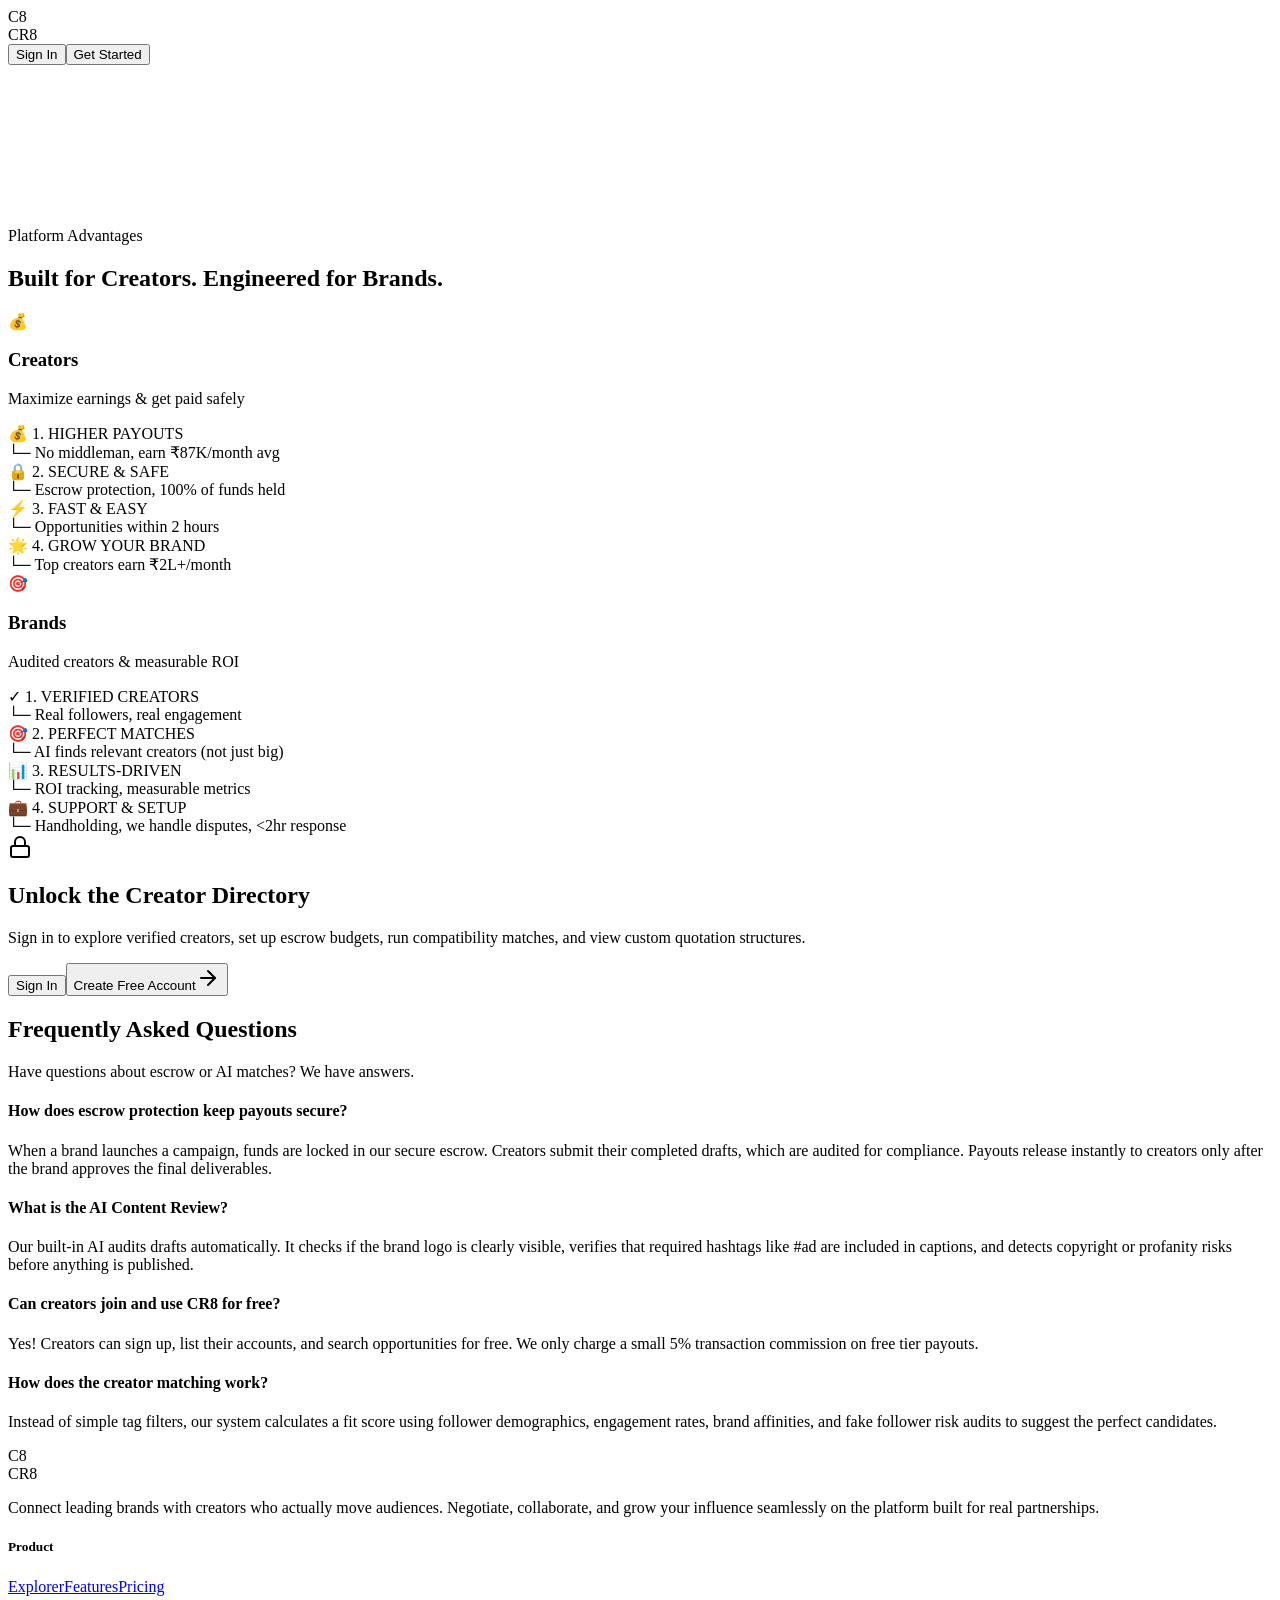
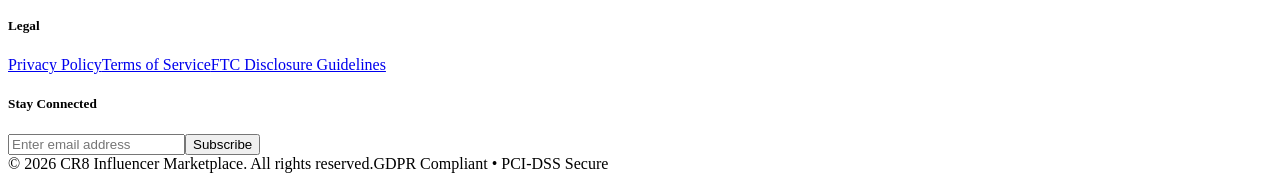
==== commit d824a6d8: "Updates" ====
--- a/index.html
+++ b/index.html
@@ -1 +1 @@
-<!DOCTYPE html><html lang="en" class="inter_fd091ad6-module__giF-bG__variable plus_jakarta_sans_705351a3-module__AnW7zG__variable h-full antialiased"><head><meta charSet="utf-8"/><meta name="viewport" content="width=device-width, initial-scale=1"/><link rel="preload" href="/Project1-Social/_next/static/media/83afe278b6a6bb3c-s.p.2bn3s6zvc0dyp.woff2" as="font" crossorigin="" type="font/woff2"/><link rel="preload" href="/Project1-Social/_next/static/media/fba5a26ea33df6a3-s.p.18rizl4rsrl42.woff2" as="font" crossorigin="" type="font/woff2"/><link rel="stylesheet" href="/Project1-Social/_next/static/chunks/1_9-qjxcbl3fa.css" data-precedence="next"/><link rel="preload" as="script" fetchPriority="low" href="/Project1-Social/_next/static/chunks/17on8yoa7xexn.js"/><script src="/Project1-Social/_next/static/chunks/1e-bosv4bxf2k.js" async=""></script><script src="/Project1-Social/_next/static/chunks/22locof1-q1gg.js" async=""></script><script src="/Project1-Social/_next/static/chunks/2o86q20vgwrn7.js" async=""></script><script src="/Project1-Social/_next/static/chunks/turbopack-37nw42scj4pe1.js" async=""></script><script src="/Project1-Social/_next/static/chunks/0zp6n4-z00qun.js" async=""></script><script src="/Project1-Social/_next/static/chunks/2olyhmpk0ycn5.js" async=""></script><script src="/Project1-Social/_next/static/chunks/2yr9-yx8x-run.js" async=""></script><meta name="next-size-adjust" content=""/><title>CR8 - Curated Influencer Marketplace</title><meta name="description" content="Connect leading brands with creators who actually move audiences. Escrow-protected campaigns, AI search matching, and smart creator briefs."/><link rel="icon" href="/Project1-Social/favicon.ico?favicon.2vob68tjqpejf.ico" sizes="256x256" type="image/x-icon"/><script src="/Project1-Social/_next/static/chunks/0cz1d0mv5g_q7.js" noModule=""></script></head><body class="min-h-full flex flex-col bg-[#FFFDFB] text-[#1E293B]"><div hidden=""><!--$--><!--/$--></div><div class="min-h-screen stripe-gradient-mesh flex flex-col relative overflow-hidden"><div class="aurora-blob aurora-blob-coral w-[700px] h-[700px] -top-48 -left-48 animate-gentle-pulse"></div><div class="aurora-blob aurora-blob-navy w-[600px] h-[600px] bottom-[10%] -right-40 animate-gentle-pulse" style="animation-delay:2s"></div><div class="aurora-blob aurora-blob-gold w-[500px] h-[500px] top-[40%] right-[15%] animate-gentle-pulse" style="animation-delay:1s"></div><div class="aurora-blob aurora-blob-sky w-[350px] h-[350px] bottom-[30%] left-[10%] animate-gentle-pulse" style="animation-delay:3s"></div><div class="aurora-blob aurora-blob-coral w-[250px] h-[250px] top-[20%] right-[40%] animate-gentle-pulse" style="animation-delay:4s"></div><header class="glass-tab sticky top-4 mx-auto my-4 max-w-6xl w-[calc(100%-2rem)] rounded-full px-6 py-3 flex items-center justify-between z-50 transition-all duration-300"><div class="flex items-center gap-3"><div class="w-8 h-8 rounded-lg bg-gradient-to-br from-coral-primary to-[#FF9A70] flex items-center justify-center shadow-lg shadow-coral-primary/30 animate-border-glow"><span class="text-white font-extrabold text-sm tracking-tighter">C8</span></div><span class="text-lg font-extrabold tracking-tight text-navy-deep font-heading">CR8</span></div><div class="hidden md:block w-[1px]"></div><div class="flex items-center gap-3"><button class="text-sm font-semibold text-slate-light hover:text-charcoal-text px-3 py-1.5 transition-colors">Sign In</button><button class="btn-premium text-sm font-semibold bg-gradient-to-r from-[#FF7A59] to-[#FF9A70] hover:from-[#FF663F] hover:to-[#FF7A59] text-white rounded-full px-5 py-2 shadow-lg shadow-coral-primary/25 hover:shadow-xl hover:shadow-coral-primary/30 transition-all hover:scale-[1.02]">Get Started</button></div></header><main class="flex-1 container mx-auto px-4 md:px-8 py-12 relative z-10 max-w-6xl"><div class="space-y-24 pb-20"><section class="py-12 lg:py-16 text-center max-w-4xl mx-auto"><div class="space-y-8"><div class="inline-flex items-center gap-2 px-3.5 py-1.5 rounded-full bg-gradient-to-r from-coral-primary/10 to-[#FFB36B]/10 border border-coral-primary/15 text-coral-primary text-xs font-semibold shadow-sm" style="opacity:0;transform:translateY(8px)"><svg xmlns="http://www.w3.org/2000/svg" width="24" height="24" viewBox="0 0 24 24" fill="none" stroke="currentColor" stroke-width="2" stroke-linecap="round" stroke-linejoin="round" class="lucide lucide-sparkles w-3.5 h-3.5 animate-float" aria-hidden="true"><path d="M11.017 2.814a1 1 0 0 1 1.966 0l1.051 5.558a2 2 0 0 0 1.594 1.594l5.558 1.051a1 1 0 0 1 0 1.966l-5.558 1.051a2 2 0 0 0-1.594 1.594l-1.051 5.558a1 1 0 0 1-1.966 0l-1.051-5.558a2 2 0 0 0-1.594-1.594l-5.558-1.051a1 1 0 0 1 0-1.966l5.558-1.051a2 2 0 0 0 1.594-1.594z"></path><path d="M20 2v4"></path><path d="M22 4h-4"></path><circle cx="4" cy="20" r="2"></circle></svg><span>Premium Creator &amp; Brand Marketplace</span></div><h1 class="text-4xl sm:text-5xl md:text-6xl font-extrabold tracking-tight leading-tight text-navy-deep font-heading" style="opacity:0;transform:translateY(16px)">Scale your creator campaigns with <span class="gradient-text-coral">escrow security &amp; AI precision.</span></h1><p class="text-base md:text-lg text-slate-light max-w-2xl mx-auto leading-relaxed" style="opacity:0;transform:translateY(16px)">CR8 connects elite brands with pre-verified influencers. Higher payouts for creators, guaranteed ROI for brands, and 100% secure escrow protection.</p><div class="grid grid-cols-2 sm:grid-cols-4 gap-3 max-w-3xl mx-auto pt-2" style="opacity:0;transform:translateY(12px)"><div class="p-3 rounded-2xl bg-white/70 backdrop-blur-sm border border-border-warm text-center space-y-0.5 shadow-sm"><span class="text-xs text-slate-light font-medium block">Creator Avg</span><span class="text-base font-extrabold text-navy-deep">₹87K/mo</span></div><div class="p-3 rounded-2xl bg-white/70 backdrop-blur-sm border border-border-warm text-center space-y-0.5 shadow-sm"><span class="text-xs text-slate-light font-medium block">Funds Security</span><span class="text-base font-extrabold text-emerald-600">100% Escrow</span></div><div class="p-3 rounded-2xl bg-white/70 backdrop-blur-sm border border-border-warm text-center space-y-0.5 shadow-sm"><span class="text-xs text-slate-light font-medium block">Match Speed</span><span class="text-base font-extrabold text-coral-primary">&lt; 2 Hours</span></div><div class="p-3 rounded-2xl bg-white/70 backdrop-blur-sm border border-border-warm text-center space-y-0.5 shadow-sm"><span class="text-xs text-slate-light font-medium block">Creator Base</span><span class="text-base font-extrabold text-navy-deep">100% Audited</span></div></div><div class="flex flex-wrap gap-3 justify-center pt-2" style="opacity:0;transform:translateY(12px)"><button class="btn-premium px-7 py-3.5 bg-gradient-to-r from-navy-deep to-[#1565A0] hover:from-navy-hover hover:to-navy-deep text-white text-sm font-semibold rounded-full shadow-lg shadow-navy-deep/25 hover:shadow-xl hover:shadow-navy-deep/30 transition-all hover:scale-[1.02] flex items-center gap-2"><span>Get Started Now</span><svg xmlns="http://www.w3.org/2000/svg" width="24" height="24" viewBox="0 0 24 24" fill="none" stroke="currentColor" stroke-width="2" stroke-linecap="round" stroke-linejoin="round" class="lucide lucide-arrow-right w-4 h-4" aria-hidden="true"><path d="M5 12h14"></path><path d="m12 5 7 7-7 7"></path></svg></button><a href="#why-cr8" class="px-7 py-3.5 border border-border-warm bg-white/80 backdrop-blur-sm hover:bg-cream-card text-navy-deep text-sm font-semibold rounded-full transition-all hover:shadow-md">See Why Creators &amp; Brands Join</a></div></div></section><section id="why-cr8" class="py-8 relative"><div class="text-center max-w-3xl mx-auto space-y-4 mb-12"><div class="inline-flex items-center gap-2 px-3.5 py-1.5 rounded-full bg-navy-deep/5 border border-navy-deep/10 text-navy-deep text-xs font-bold"><svg xmlns="http://www.w3.org/2000/svg" width="24" height="24" viewBox="0 0 24 24" fill="none" stroke="currentColor" stroke-width="2" stroke-linecap="round" stroke-linejoin="round" class="lucide lucide-sparkles w-3.5 h-3.5 text-coral-primary" aria-hidden="true"><path d="M11.017 2.814a1 1 0 0 1 1.966 0l1.051 5.558a2 2 0 0 0 1.594 1.594l5.558 1.051a1 1 0 0 1 0 1.966l-5.558 1.051a2 2 0 0 0-1.594 1.594l-1.051 5.558a1 1 0 0 1-1.966 0l-1.051-5.558a2 2 0 0 0-1.594-1.594l-5.558-1.051a1 1 0 0 1 0-1.966l5.558-1.051a2 2 0 0 0 1.594-1.594z"></path><path d="M20 2v4"></path><path d="M22 4h-4"></path><circle cx="4" cy="20" r="2"></circle></svg><span>Built for Creators • Engineered for Brands</span></div><h2 class="text-3xl sm:text-4xl font-extrabold text-navy-deep font-heading tracking-tight">Why Creators &amp; Brands Thrive on <span class="gradient-text-coral">CR8</span></h2><p class="text-sm md:text-base text-slate-light max-w-xl mx-auto">From zero-middleman payouts to AI creator matching, explore how CR8 delivers maximum value for both sides of the marketplace.</p><div class="inline-flex p-1.5 rounded-full bg-cream-card border border-border-warm shadow-inner mt-4"><button class="px-5 py-2 rounded-full text-xs font-bold transition-all bg-navy-deep text-white shadow-md">All Benefits (8 Core Points)</button><button class="px-5 py-2 rounded-full text-xs font-bold transition-all flex items-center gap-1.5 text-slate-light hover:text-coral-primary"><span>💰 For Creators</span></button><button class="px-5 py-2 rounded-full text-xs font-bold transition-all flex items-center gap-1.5 text-slate-light hover:text-navy-deep"><span>🎯 For Brands</span></button></div></div><div class="space-y-14"><div class="space-y-6" style="opacity:0;transform:translateY(16px)"><div class="flex items-center justify-between border-b border-border-warm/80 pb-4"><div class="flex items-center gap-3"><div class="w-10 h-10 rounded-2xl bg-gradient-to-br from-[#FF7A59] to-[#FF9A70] text-white flex items-center justify-center font-extrabold text-xl shadow-lg shadow-coral-primary/25">💰</div><div><h3 class="text-2xl font-extrabold text-navy-deep font-heading flex items-center gap-2">Creators</h3><p class="text-xs text-slate-light">Higher payouts, zero middleman fees, and instant opportunity matches</p></div></div><span class="hidden sm:inline-flex px-3 py-1 rounded-full bg-coral-primary/10 text-coral-primary text-xs font-bold border border-coral-primary/20">Avg Payout: ₹87K/mo</span></div><div class="grid sm:grid-cols-2 lg:grid-cols-4 gap-6"><div class="editorial-card p-6 bg-white/80 backdrop-blur-md flex flex-col justify-between space-y-4 hover:scale-[1.02] transition-all duration-300 border border-amber-200 hover:border-amber-400 group"><div class="space-y-4"><div class="flex items-center justify-between"><div class="w-11 h-11 rounded-2xl bg-gradient-to-br from-amber-500 to-orange-500 text-white flex items-center justify-center shadow-md group-hover:rotate-6 transition-transform"><svg xmlns="http://www.w3.org/2000/svg" width="24" height="24" viewBox="0 0 24 24" fill="none" stroke="currentColor" stroke-width="2" stroke-linecap="round" stroke-linejoin="round" class="lucide lucide-wallet w-5 h-5" aria-hidden="true"><path d="M19 7V4a1 1 0 0 0-1-1H5a2 2 0 0 0 0 4h15a1 1 0 0 1 1 1v4h-3a2 2 0 0 0 0 4h3a1 1 0 0 0 1-1v-2a1 1 0 0 0-1-1"></path><path d="M3 5v14a2 2 0 0 0 2 2h15a1 1 0 0 0 1-1v-4"></path></svg></div><span class="text-[11px] font-bold px-2.5 py-1 rounded-full bg-cream-card border border-border-warm text-navy-deep shadow-xs">₹87K/mo avg</span></div><div class="space-y-1.5"><div class="flex items-center gap-1.5"><span class="text-sm font-extrabold text-coral-primary">1<!-- -->.</span><span class="text-xs font-extrabold tracking-wider text-navy-deep uppercase font-heading">💰<!-- --> <!-- -->HIGHER PAYOUTS</span></div><div class="p-2.5 rounded-xl bg-cream-card/70 border border-border-warm/60"><p class="text-xs font-bold text-navy-deep leading-snug">└─ <!-- -->No middleman, earn ₹87K/month avg</p></div></div></div><p class="text-xs text-slate-light leading-relaxed pt-2 border-t border-border-warm/40">Direct brand partnerships with zero commission middleman fees so you keep maximum profits.</p></div><div class="editorial-card p-6 bg-white/80 backdrop-blur-md flex flex-col justify-between space-y-4 hover:scale-[1.02] transition-all duration-300 border border-emerald-200 hover:border-emerald-400 group"><div class="space-y-4"><div class="flex items-center justify-between"><div class="w-11 h-11 rounded-2xl bg-gradient-to-br from-emerald-500 to-teal-600 text-white flex items-center justify-center shadow-md group-hover:rotate-6 transition-transform"><svg xmlns="http://www.w3.org/2000/svg" width="24" height="24" viewBox="0 0 24 24" fill="none" stroke="currentColor" stroke-width="2" stroke-linecap="round" stroke-linejoin="round" class="lucide lucide-shield-check w-5 h-5" aria-hidden="true"><path d="M20 13c0 5-3.5 7.5-7.66 8.95a1 1 0 0 1-.67-.01C7.5 20.5 4 18 4 13V6a1 1 0 0 1 1-1c2 0 4.5-1.2 6.24-2.72a1.17 1.17 0 0 1 1.52 0C14.51 3.81 17 5 19 5a1 1 0 0 1 1 1z"></path><path d="m9 12 2 2 4-4"></path></svg></div><span class="text-[11px] font-bold px-2.5 py-1 rounded-full bg-cream-card border border-border-warm text-navy-deep shadow-xs">100% Escrow</span></div><div class="space-y-1.5"><div class="flex items-center gap-1.5"><span class="text-sm font-extrabold text-coral-primary">2<!-- -->.</span><span class="text-xs font-extrabold tracking-wider text-navy-deep uppercase font-heading">🔒<!-- --> <!-- -->SECURE &amp; SAFE</span></div><div class="p-2.5 rounded-xl bg-cream-card/70 border border-border-warm/60"><p class="text-xs font-bold text-navy-deep leading-snug">└─ <!-- -->Escrow protection, 100% of funds held</p></div></div></div><p class="text-xs text-slate-light leading-relaxed pt-2 border-t border-border-warm/40">Never worry about late payments. 100% of campaign funds are locked in escrow upfront.</p></div><div class="editorial-card p-6 bg-white/80 backdrop-blur-md flex flex-col justify-between space-y-4 hover:scale-[1.02] transition-all duration-300 border border-coral-primary/30 hover:border-coral-primary group"><div class="space-y-4"><div class="flex items-center justify-between"><div class="w-11 h-11 rounded-2xl bg-gradient-to-br from-[#FF7A59] to-[#FF9A70] text-white flex items-center justify-center shadow-md group-hover:rotate-6 transition-transform"><svg xmlns="http://www.w3.org/2000/svg" width="24" height="24" viewBox="0 0 24 24" fill="none" stroke="currentColor" stroke-width="2" stroke-linecap="round" stroke-linejoin="round" class="lucide lucide-zap w-5 h-5" aria-hidden="true"><path d="M4 14a1 1 0 0 1-.78-1.63l9.9-10.2a.5.5 0 0 1 .86.46l-1.92 6.02A1 1 0 0 0 13 10h7a1 1 0 0 1 .78 1.63l-9.9 10.2a.5.5 0 0 1-.86-.46l1.92-6.02A1 1 0 0 0 11 14z"></path></svg></div><span class="text-[11px] font-bold px-2.5 py-1 rounded-full bg-cream-card border border-border-warm text-navy-deep shadow-xs">&lt; 2 Hours</span></div><div class="space-y-1.5"><div class="flex items-center gap-1.5"><span class="text-sm font-extrabold text-coral-primary">3<!-- -->.</span><span class="text-xs font-extrabold tracking-wider text-navy-deep uppercase font-heading">⚡<!-- --> <!-- -->FAST &amp; EASY</span></div><div class="p-2.5 rounded-xl bg-cream-card/70 border border-border-warm/60"><p class="text-xs font-bold text-navy-deep leading-snug">└─ <!-- -->Opportunities within 2 hours</p></div></div></div><p class="text-xs text-slate-light leading-relaxed pt-2 border-t border-border-warm/40">Get matched and receive brand collaboration offers in as fast as 2 hours after signing up.</p></div><div class="editorial-card p-6 bg-white/80 backdrop-blur-md flex flex-col justify-between space-y-4 hover:scale-[1.02] transition-all duration-300 border border-purple-200 hover:border-purple-400 group"><div class="space-y-4"><div class="flex items-center justify-between"><div class="w-11 h-11 rounded-2xl bg-gradient-to-br from-purple-600 to-pink-500 text-white flex items-center justify-center shadow-md group-hover:rotate-6 transition-transform"><svg xmlns="http://www.w3.org/2000/svg" width="24" height="24" viewBox="0 0 24 24" fill="none" stroke="currentColor" stroke-width="2" stroke-linecap="round" stroke-linejoin="round" class="lucide lucide-trending-up w-5 h-5" aria-hidden="true"><path d="M16 7h6v6"></path><path d="m22 7-8.5 8.5-5-5L2 17"></path></svg></div><span class="text-[11px] font-bold px-2.5 py-1 rounded-full bg-cream-card border border-border-warm text-navy-deep shadow-xs">₹2L+/mo top</span></div><div class="space-y-1.5"><div class="flex items-center gap-1.5"><span class="text-sm font-extrabold text-coral-primary">4<!-- -->.</span><span class="text-xs font-extrabold tracking-wider text-navy-deep uppercase font-heading">🌟<!-- --> <!-- -->GROW YOUR BRAND</span></div><div class="p-2.5 rounded-xl bg-cream-card/70 border border-border-warm/60"><p class="text-xs font-bold text-navy-deep leading-snug">└─ <!-- -->Top creators earn ₹2L+/month</p></div></div></div><p class="text-xs text-slate-light leading-relaxed pt-2 border-t border-border-warm/40">Unlock premium brand deals, recurring sponsorships, and audience scaling tools to reach top tier earnings.</p></div></div></div><div class="space-y-6" style="opacity:0;transform:translateY(16px)"><div class="flex items-center justify-between border-b border-border-warm/80 pb-4"><div class="flex items-center gap-3"><div class="w-10 h-10 rounded-2xl bg-gradient-to-br from-navy-deep to-[#1565A0] text-white flex items-center justify-center font-extrabold text-xl shadow-lg shadow-navy-deep/25">🎯</div><div><h3 class="text-2xl font-extrabold text-navy-deep font-heading flex items-center gap-2">Brands</h3><p class="text-xs text-slate-light">Pre-audited influencers, AI matching, transparent ROI, and fast support</p></div></div><span class="hidden sm:inline-flex px-3 py-1 rounded-full bg-navy-deep/10 text-navy-deep text-xs font-bold border border-navy-deep/20">Response SLA: &lt; 2 hours</span></div><div class="grid sm:grid-cols-2 lg:grid-cols-4 gap-6"><div class="editorial-card p-6 bg-white/80 backdrop-blur-md flex flex-col justify-between space-y-4 hover:scale-[1.02] transition-all duration-300 border border-sky-200 hover:border-sky-400 group"><div class="space-y-4"><div class="flex items-center justify-between"><div class="w-11 h-11 rounded-2xl bg-gradient-to-br from-sky-500 to-blue-600 text-white flex items-center justify-center shadow-md group-hover:rotate-6 transition-transform"><svg xmlns="http://www.w3.org/2000/svg" width="24" height="24" viewBox="0 0 24 24" fill="none" stroke="currentColor" stroke-width="2" stroke-linecap="round" stroke-linejoin="round" class="lucide lucide-circle-check-big w-5 h-5" aria-hidden="true"><path d="M21.801 10A10 10 0 1 1 17 3.335"></path><path d="m9 11 3 3L22 4"></path></svg></div><span class="text-[11px] font-bold px-2.5 py-1 rounded-full bg-cream-card border border-border-warm text-navy-deep shadow-xs">100% Audited</span></div><div class="space-y-1.5"><div class="flex items-center gap-1.5"><span class="text-sm font-extrabold text-navy-deep">1<!-- -->.</span><span class="text-xs font-extrabold tracking-wider text-navy-deep uppercase font-heading">✓<!-- --> <!-- -->VERIFIED CREATORS</span></div><div class="p-2.5 rounded-xl bg-cream-card/70 border border-border-warm/60"><p class="text-xs font-bold text-navy-deep leading-snug">└─ <!-- -->Real followers, real engagement</p></div></div></div><p class="text-xs text-slate-light leading-relaxed pt-2 border-t border-border-warm/40">Zero fake audience inflation. Every influencer profile is pre-audited for genuine audience engagement.</p></div><div class="editorial-card p-6 bg-white/80 backdrop-blur-md flex flex-col justify-between space-y-4 hover:scale-[1.02] transition-all duration-300 border border-navy-deep/20 hover:border-navy-deep/50 group"><div class="space-y-4"><div class="flex items-center justify-between"><div class="w-11 h-11 rounded-2xl bg-gradient-to-br from-navy-deep to-indigo-600 text-white flex items-center justify-center shadow-md group-hover:rotate-6 transition-transform"><svg xmlns="http://www.w3.org/2000/svg" width="24" height="24" viewBox="0 0 24 24" fill="none" stroke="currentColor" stroke-width="2" stroke-linecap="round" stroke-linejoin="round" class="lucide lucide-target w-5 h-5" aria-hidden="true"><circle cx="12" cy="12" r="10"></circle><circle cx="12" cy="12" r="6"></circle><circle cx="12" cy="12" r="2"></circle></svg></div><span class="text-[11px] font-bold px-2.5 py-1 rounded-full bg-cream-card border border-border-warm text-navy-deep shadow-xs">AI Precision</span></div><div class="space-y-1.5"><div class="flex items-center gap-1.5"><span class="text-sm font-extrabold text-navy-deep">2<!-- -->.</span><span class="text-xs font-extrabold tracking-wider text-navy-deep uppercase font-heading">🎯<!-- --> <!-- -->PERFECT MATCHES</span></div><div class="p-2.5 rounded-xl bg-cream-card/70 border border-border-warm/60"><p class="text-xs font-bold text-navy-deep leading-snug">└─ <!-- -->AI finds relevant creators (not just big)</p></div></div></div><p class="text-xs text-slate-light leading-relaxed pt-2 border-t border-border-warm/40">Our proprietary AI algorithm pairs your campaign with niche-aligned creators that drive actual conversion.</p></div><div class="editorial-card p-6 bg-white/80 backdrop-blur-md flex flex-col justify-between space-y-4 hover:scale-[1.02] transition-all duration-300 border border-blue-200 hover:border-blue-400 group"><div class="space-y-4"><div class="flex items-center justify-between"><div class="w-11 h-11 rounded-2xl bg-gradient-to-br from-blue-600 to-cyan-600 text-white flex items-center justify-center shadow-md group-hover:rotate-6 transition-transform"><svg xmlns="http://www.w3.org/2000/svg" width="24" height="24" viewBox="0 0 24 24" fill="none" stroke="currentColor" stroke-width="2" stroke-linecap="round" stroke-linejoin="round" class="lucide lucide-chart-column w-5 h-5" aria-hidden="true"><path d="M3 3v16a2 2 0 0 0 2 2h16"></path><path d="M18 17V9"></path><path d="M13 17V5"></path><path d="M8 17v-3"></path></svg></div><span class="text-[11px] font-bold px-2.5 py-1 rounded-full bg-cream-card border border-border-warm text-navy-deep shadow-xs">Live ROI</span></div><div class="space-y-1.5"><div class="flex items-center gap-1.5"><span class="text-sm font-extrabold text-navy-deep">3<!-- -->.</span><span class="text-xs font-extrabold tracking-wider text-navy-deep uppercase font-heading">📊<!-- --> <!-- -->RESULTS-DRIVEN</span></div><div class="p-2.5 rounded-xl bg-cream-card/70 border border-border-warm/60"><p class="text-xs font-bold text-navy-deep leading-snug">└─ <!-- -->ROI tracking, measurable metrics</p></div></div></div><p class="text-xs text-slate-light leading-relaxed pt-2 border-t border-border-warm/40">Full transparency into real-time campaign performance, impression analytics, and direct ROI metrics.</p></div><div class="editorial-card p-6 bg-white/80 backdrop-blur-md flex flex-col justify-between space-y-4 hover:scale-[1.02] transition-all duration-300 border border-violet-200 hover:border-violet-400 group"><div class="space-y-4"><div class="flex items-center justify-between"><div class="w-11 h-11 rounded-2xl bg-gradient-to-br from-violet-600 to-purple-600 text-white flex items-center justify-center shadow-md group-hover:rotate-6 transition-transform"><svg xmlns="http://www.w3.org/2000/svg" width="24" height="24" viewBox="0 0 24 24" fill="none" stroke="currentColor" stroke-width="2" stroke-linecap="round" stroke-linejoin="round" class="lucide lucide-headphones w-5 h-5" aria-hidden="true"><path d="M3 14h3a2 2 0 0 1 2 2v3a2 2 0 0 1-2 2H5a2 2 0 0 1-2-2v-7a9 9 0 0 1 18 0v7a2 2 0 0 1-2 2h-1a2 2 0 0 1-2-2v-3a2 2 0 0 1 2-2h3"></path></svg></div><span class="text-[11px] font-bold px-2.5 py-1 rounded-full bg-cream-card border border-border-warm text-navy-deep shadow-xs">&lt; 2hr SLA</span></div><div class="space-y-1.5"><div class="flex items-center gap-1.5"><span class="text-sm font-extrabold text-navy-deep">4<!-- -->.</span><span class="text-xs font-extrabold tracking-wider text-navy-deep uppercase font-heading">💼<!-- --> <!-- -->SUPPORT &amp; SETUP</span></div><div class="p-2.5 rounded-xl bg-cream-card/70 border border-border-warm/60"><p class="text-xs font-bold text-navy-deep leading-snug">└─ <!-- -->Handholding, we handle disputes, &lt;2hr response</p></div></div></div><p class="text-xs text-slate-light leading-relaxed pt-2 border-t border-border-warm/40">Dedicated campaign manager support, contract setup, automated dispute resolution, and under 2-hour response SLA.</p></div></div></div></div></section><section class="py-16 border-t border-border-warm text-center max-w-xl mx-auto space-y-6"><div class="w-16 h-16 rounded-full bg-coral-primary/10 text-coral-primary flex items-center justify-center mx-auto shadow-md"><svg xmlns="http://www.w3.org/2000/svg" width="24" height="24" viewBox="0 0 24 24" fill="none" stroke="currentColor" stroke-width="2" stroke-linecap="round" stroke-linejoin="round" class="lucide lucide-lock w-6 h-6 animate-pulse" aria-hidden="true"><rect width="18" height="11" x="3" y="11" rx="2" ry="2"></rect><path d="M7 11V7a5 5 0 0 1 10 0v4"></path></svg></div><h2 class="text-2xl font-extrabold text-navy-deep font-heading">Unlock the Creator Directory</h2><p class="text-xs text-slate-light leading-relaxed">Sign in to explore verified creators, set up escrow budgets, run compatibility matches, and view custom quotation structures.</p><div class="flex justify-center gap-3 pt-3"><button class="px-6 py-2.5 border border-border-warm hover:bg-cream-card text-xs font-bold uppercase tracking-wider rounded-xl transition-all">Sign In</button><button class="btn-premium px-6 py-2.5 bg-gradient-to-r from-coral-primary to-[#FF9A70] hover:from-coral-hover hover:to-coral-primary text-white text-xs font-bold uppercase tracking-wider rounded-xl shadow-lg shadow-coral-primary/20 transition-all hover:scale-[1.02] flex items-center gap-2"><span>Create Free Account</span><svg xmlns="http://www.w3.org/2000/svg" width="24" height="24" viewBox="0 0 24 24" fill="none" stroke="currentColor" stroke-width="2" stroke-linecap="round" stroke-linejoin="round" class="lucide lucide-arrow-right w-4 h-4" aria-hidden="true"><path d="M5 12h14"></path><path d="m12 5 7 7-7 7"></path></svg></button></div></section></div><section class="py-16 relative"><div class="section-divider mb-16"></div><div class="text-center max-w-2xl mx-auto mb-16 animate-fade-in-up"><h2 class="text-3xl font-extrabold text-navy-deep font-heading">Frequently Asked Questions</h2><p class="text-slate-light mt-3">Have questions about escrow or AI matches? We have answers.</p></div><div class="grid md:grid-cols-2 gap-8 max-w-4xl mx-auto text-left"><div class="editorial-card p-5 space-y-2"><h4 class="text-sm font-bold text-navy-deep">How does escrow protection keep payouts secure?</h4><p class="text-xs text-slate-light leading-relaxed">When a brand launches a campaign, funds are locked in our secure escrow. Creators submit their completed drafts, which are audited for compliance. Payouts release instantly to creators only after the brand approves the final deliverables.</p></div><div class="editorial-card p-5 space-y-2"><h4 class="text-sm font-bold text-navy-deep">What is the AI Content Review?</h4><p class="text-xs text-slate-light leading-relaxed">Our built-in AI audits drafts automatically. It checks if the brand logo is clearly visible, verifies that required hashtags like #ad are included in captions, and detects copyright or profanity risks before anything is published.</p></div><div class="editorial-card p-5 space-y-2"><h4 class="text-sm font-bold text-navy-deep">Can creators join and use CR8 for free?</h4><p class="text-xs text-slate-light leading-relaxed">Yes! Creators can sign up, list their accounts, and search opportunities for free. We only charge a small 5% transaction commission on free tier payouts.</p></div><div class="editorial-card p-5 space-y-2"><h4 class="text-sm font-bold text-navy-deep">How does the creator matching work?</h4><p class="text-xs text-slate-light leading-relaxed">Instead of simple tag filters, our system calculates a fit score using follower demographics, engagement rates, brand affinities, and fake follower risk audits to suggest the perfect candidates.</p></div></div></section></main><footer class="relative bg-gradient-to-b from-cream-bg to-white py-12"><div class="section-divider"></div><div class="max-w-6xl mx-auto px-4 md:px-8 grid md:grid-cols-12 gap-8 text-left pt-12"><div class="md:col-span-4 space-y-4"><div class="flex items-center gap-2"><div class="w-6 h-6 rounded-md bg-navy-deep flex items-center justify-center"><span class="text-white font-extrabold text-[10px]">C8</span></div><span class="text-base font-extrabold text-navy-deep font-heading">CR8</span></div><p class="text-xs text-slate-light leading-relaxed">Connect leading brands with creators who actually move audiences. Negotiate, collaborate, and grow your influence seamlessly on the platform built for real partnerships.</p></div><div class="md:col-span-2 space-y-3"><h5 class="text-xs font-bold text-navy-deep uppercase tracking-wider">Product</h5><div class="flex flex-col gap-2 text-xs text-slate-light"><a href="#explorer" class="hover:text-charcoal-text transition-colors">Explorer</a><a href="#features" class="hover:text-charcoal-text transition-colors">Features</a><a href="#pricing" class="hover:text-charcoal-text transition-colors">Pricing</a></div></div><div class="md:col-span-2 space-y-3"><h5 class="text-xs font-bold text-navy-deep uppercase tracking-wider">Legal</h5><div class="flex flex-col gap-2 text-xs text-slate-light"><a href="#" class="hover:text-charcoal-text transition-colors">Privacy Policy</a><a href="#" class="hover:text-charcoal-text transition-colors">Terms of Service</a><a href="#" class="hover:text-charcoal-text transition-colors">FTC Disclosure Guidelines</a></div></div><div class="md:col-span-4 space-y-3"><h5 class="text-xs font-bold text-navy-deep uppercase tracking-wider">Stay Connected</h5><div class="flex gap-2"><input type="email" placeholder="Enter email address" class="flex-1 px-3 py-2 border border-border-warm bg-white text-xs rounded-xl focus:outline-none focus:border-coral-primary"/><button class="btn-premium px-4 py-2 bg-gradient-to-r from-navy-deep to-[#1565A0] hover:from-navy-hover hover:to-navy-deep text-white text-xs font-bold rounded-xl shadow-md shadow-navy-deep/20 hover:shadow-lg transition-all">Subscribe</button></div></div></div><div class="max-w-6xl mx-auto px-4 md:px-8 border-t border-border-warm/50 mt-8 pt-8 flex flex-col md:flex-row justify-between items-center text-xs text-slate-light gap-4 text-left"><span>© <!-- -->2026<!-- --> CR8 Influencer Marketplace. All rights reserved.</span><span>GDPR Compliant • PCI-DSS Secure</span></div></footer></div><!--$--><!--/$--><script src="/Project1-Social/_next/static/chunks/17on8yoa7xexn.js" id="_R_" async=""></script><script>(self.__next_f=self.__next_f||[]).push([0])</script><script>self.__next_f.push([1,"1:\"$Sreact.fragment\"\n2:I[14178,[\"/Project1-Social/_next/static/chunks/0zp6n4-z00qun.js\"],\"default\"]\n3:I[22141,[\"/Project1-Social/_next/static/chunks/0zp6n4-z00qun.js\"],\"default\"]\n4:I[68130,[\"/Project1-Social/_next/static/chunks/0zp6n4-z00qun.js\"],\"ClientPageRoot\"]\n5:I[35902,[\"/Project1-Social/_next/static/chunks/0zp6n4-z00qun.js\",\"/Project1-Social/_next/static/chunks/2olyhmpk0ycn5.js\",\"/Project1-Social/_next/static/chunks/2yr9-yx8x-run.js\"],\"default\"]\n8:I[5033,[\"/Project1-Social/_next/static/chunks/0zp6n4-z00qun.js\"],\"OutletBoundary\"]\n9:\"$Sreact.suspense\"\nb:I[5033,[\"/Project1-Social/_next/static/chunks/0zp6n4-z00qun.js\"],\"ViewportBoundary\"]\nd:I[5033,[\"/Project1-Social/_next/static/chunks/0zp6n4-z00qun.js\"],\"MetadataBoundary\"]\nf:I[33611,[\"/Project1-Social/_next/static/chunks/0zp6n4-z00qun.js\"],\"default\",1]\n:HL[\"/Project1-Social/_next/static/chunks/1_9-qjxcbl3fa.css\",\"style\"]\n:HL[\"/Project1-Social/_next/static/media/83afe278b6a6bb3c-s.p.2bn3s6zvc0dyp.woff2\",\"font\",{\"crossOrigin\":\"\",\"type\":\"font/woff2\"}]\n:HL[\"/Project1-Social/_next/static/media/fba5a26ea33df6a3-s.p.18rizl4rsrl42.woff2\",\"font\",{\"crossOrigin\":\"\",\"type\":\"font/woff2\"}]\n"])</script><script>self.__next_f.push([1,"0:{\"P\":null,\"c\":[\"\",\"\"],\"q\":\"\",\"i\":false,\"f\":[[[\"\",{\"children\":[\"__PAGE__\",{}]},\"$undefined\",\"$undefined\",16],[[\"$\",\"$1\",\"c\",{\"children\":[[[\"$\",\"link\",\"0\",{\"rel\":\"stylesheet\",\"href\":\"/Project1-Social/_next/static/chunks/1_9-qjxcbl3fa.css\",\"precedence\":\"next\",\"crossOrigin\":\"$undefined\",\"nonce\":\"$undefined\"}],[\"$\",\"script\",\"script-0\",{\"src\":\"/Project1-Social/_next/static/chunks/0zp6n4-z00qun.js\",\"async\":true,\"nonce\":\"$undefined\"}]],[\"$\",\"html\",null,{\"lang\":\"en\",\"className\":\"inter_fd091ad6-module__giF-bG__variable plus_jakarta_sans_705351a3-module__AnW7zG__variable h-full antialiased\",\"suppressHydrationWarning\":true,\"children\":[\"$\",\"body\",null,{\"className\":\"min-h-full flex flex-col bg-[#FFFDFB] text-[#1E293B]\",\"children\":[\"$\",\"$L2\",null,{\"parallelRouterKey\":\"children\",\"error\":\"$undefined\",\"errorStyles\":\"$undefined\",\"errorScripts\":\"$undefined\",\"template\":[\"$\",\"$L3\",null,{}],\"templateStyles\":\"$undefined\",\"templateScripts\":\"$undefined\",\"notFound\":[[[\"$\",\"title\",null,{\"children\":\"404: This page could not be found.\"}],[\"$\",\"div\",null,{\"style\":{\"fontFamily\":\"system-ui,\\\"Segoe UI\\\",Roboto,Helvetica,Arial,sans-serif,\\\"Apple Color Emoji\\\",\\\"Segoe UI Emoji\\\"\",\"height\":\"100vh\",\"textAlign\":\"center\",\"display\":\"flex\",\"flexDirection\":\"column\",\"alignItems\":\"center\",\"justifyContent\":\"center\"},\"children\":[\"$\",\"div\",null,{\"children\":[[\"$\",\"style\",null,{\"dangerouslySetInnerHTML\":{\"__html\":\"body{color:#000;background:#fff;margin:0}.next-error-h1{border-right:1px solid rgba(0,0,0,.3)}@media (prefers-color-scheme:dark){body{color:#fff;background:#000}.next-error-h1{border-right:1px solid rgba(255,255,255,.3)}}\"}}],[\"$\",\"h1\",null,{\"className\":\"next-error-h1\",\"style\":{\"display\":\"inline-block\",\"margin\":\"0 20px 0 0\",\"padding\":\"0 23px 0 0\",\"fontSize\":24,\"fontWeight\":500,\"verticalAlign\":\"top\",\"lineHeight\":\"49px\"},\"children\":404}],[\"$\",\"div\",null,{\"style\":{\"display\":\"inline-block\"},\"children\":[\"$\",\"h2\",null,{\"style\":{\"fontSize\":14,\"fontWeight\":400,\"lineHeight\":\"49px\",\"margin\":0},\"children\":\"This page could not be found.\"}]}]]}]}]],[]],\"forbidden\":\"$undefined\",\"unauthorized\":\"$undefined\"}]}]}]]}],{\"children\":[[\"$\",\"$1\",\"c\",{\"children\":[[\"$\",\"$L4\",null,{\"Component\":\"$5\",\"serverProvidedParams\":{\"searchParams\":{},\"params\":{},\"promises\":[\"$@6\",\"$@7\"]}}],[[\"$\",\"script\",\"script-0\",{\"src\":\"/Project1-Social/_next/static/chunks/2olyhmpk0ycn5.js\",\"async\":true,\"nonce\":\"$undefined\"}],[\"$\",\"script\",\"script-1\",{\"src\":\"/Project1-Social/_next/static/chunks/2yr9-yx8x-run.js\",\"async\":true,\"nonce\":\"$undefined\"}]],[\"$\",\"$L8\",null,{\"children\":[\"$\",\"$9\",null,{\"name\":\"Next.MetadataOutlet\",\"children\":\"$@a\"}]}]]}],{},null,false,null]},null,false,null],[\"$\",\"$1\",\"h\",{\"children\":[null,[\"$\",\"$Lb\",null,{\"children\":\"$Lc\"}],[\"$\",\"div\",null,{\"hidden\":true,\"children\":[\"$\",\"$Ld\",null,{\"children\":[\"$\",\"$9\",null,{\"name\":\"Next.Metadata\",\"children\":\"$Le\"}]}]}],[\"$\",\"meta\",null,{\"name\":\"next-size-adjust\",\"content\":\"\"}]]}],false]],\"m\":\"$undefined\",\"G\":[\"$f\",[[\"$\",\"link\",\"0\",{\"rel\":\"stylesheet\",\"href\":\"/Project1-Social/_next/static/chunks/1_9-qjxcbl3fa.css\",\"precedence\":\"next\",\"crossOrigin\":\"$undefined\",\"nonce\":\"$undefined\"}]]],\"S\":true,\"h\":null,\"s\":\"$undefined\",\"l\":\"$undefined\",\"p\":\"$undefined\",\"d\":\"$undefined\",\"b\":\"uH8ESlvvQO0IvWcjM0V_8\"}\n"])</script><script>self.__next_f.push([1,"6:{}\n7:\"$0:f:0:1:1:children:0:props:children:0:props:serverProvidedParams:params\"\n"])</script><script>self.__next_f.push([1,"c:[[\"$\",\"meta\",\"0\",{\"charSet\":\"utf-8\"}],[\"$\",\"meta\",\"1\",{\"name\":\"viewport\",\"content\":\"width=device-width, initial-scale=1\"}]]\n"])</script><script>self.__next_f.push([1,"10:I[59180,[\"/Project1-Social/_next/static/chunks/0zp6n4-z00qun.js\"],\"IconMark\"]\na:null\ne:[[\"$\",\"title\",\"0\",{\"children\":\"CR8 - Curated Influencer Marketplace\"}],[\"$\",\"meta\",\"1\",{\"name\":\"description\",\"content\":\"Connect leading brands with creators who actually move audiences. Escrow-protected campaigns, AI search matching, and smart creator briefs.\"}],[\"$\",\"link\",\"2\",{\"rel\":\"icon\",\"href\":\"/Project1-Social/favicon.ico?favicon.2vob68tjqpejf.ico\",\"sizes\":\"256x256\",\"type\":\"image/x-icon\"}],[\"$\",\"$L10\",\"3\",{}]]\n"])</script></body></html>+<!DOCTYPE html><html lang="en" class="inter_fd091ad6-module__giF-bG__variable plus_jakarta_sans_705351a3-module__AnW7zG__variable h-full antialiased"><head><meta charSet="utf-8"/><meta name="viewport" content="width=device-width, initial-scale=1"/><link rel="preload" href="/Project1-Social/_next/static/media/83afe278b6a6bb3c-s.p.2bn3s6zvc0dyp.woff2" as="font" crossorigin="" type="font/woff2"/><link rel="preload" href="/Project1-Social/_next/static/media/fba5a26ea33df6a3-s.p.18rizl4rsrl42.woff2" as="font" crossorigin="" type="font/woff2"/><link rel="stylesheet" href="/Project1-Social/_next/static/chunks/16_ff07yl3p_o.css" data-precedence="next"/><link rel="preload" as="script" fetchPriority="low" href="/Project1-Social/_next/static/chunks/17on8yoa7xexn.js"/><script src="/Project1-Social/_next/static/chunks/1e-bosv4bxf2k.js" async=""></script><script src="/Project1-Social/_next/static/chunks/22locof1-q1gg.js" async=""></script><script src="/Project1-Social/_next/static/chunks/2o86q20vgwrn7.js" async=""></script><script src="/Project1-Social/_next/static/chunks/turbopack-37nw42scj4pe1.js" async=""></script><script src="/Project1-Social/_next/static/chunks/0zp6n4-z00qun.js" async=""></script><script src="/Project1-Social/_next/static/chunks/3x34x0fsd9at1.js" async=""></script><script src="/Project1-Social/_next/static/chunks/1hd4v4dg2sz17.js" async=""></script><meta name="next-size-adjust" content=""/><title>CR8 - Curated Influencer Marketplace</title><meta name="description" content="Connect leading brands with creators who actually move audiences. Escrow-protected campaigns, AI search matching, and smart creator briefs."/><link rel="icon" href="/Project1-Social/favicon.ico?favicon.2vob68tjqpejf.ico" sizes="256x256" type="image/x-icon"/><script src="/Project1-Social/_next/static/chunks/0cz1d0mv5g_q7.js" noModule=""></script></head><body class="min-h-full flex flex-col bg-[#FFFDFB] text-[#1E293B]"><div hidden=""><!--$--><!--/$--></div><div class="min-h-screen stripe-gradient-mesh flex flex-col relative overflow-hidden"><div class="aurora-blob aurora-blob-coral w-[700px] h-[700px] -top-48 -left-48 animate-gentle-pulse"></div><div class="aurora-blob aurora-blob-navy w-[600px] h-[600px] bottom-[10%] -right-40 animate-gentle-pulse" style="animation-delay:2s"></div><div class="aurora-blob aurora-blob-gold w-[500px] h-[500px] top-[40%] right-[15%] animate-gentle-pulse" style="animation-delay:1s"></div><div class="aurora-blob aurora-blob-sky w-[350px] h-[350px] bottom-[30%] left-[10%] animate-gentle-pulse" style="animation-delay:3s"></div><div class="aurora-blob aurora-blob-coral w-[250px] h-[250px] top-[20%] right-[40%] animate-gentle-pulse" style="animation-delay:4s"></div><header class="glass-tab sticky top-4 mx-auto my-4 max-w-6xl w-[calc(100%-2rem)] rounded-full px-6 py-3 flex items-center justify-between z-50 transition-all duration-300"><div class="flex items-center gap-3"><div class="w-8 h-8 rounded-lg bg-gradient-to-br from-coral-primary to-[#FF9A70] flex items-center justify-center shadow-lg shadow-coral-primary/30 animate-border-glow"><span class="text-white font-extrabold text-sm tracking-tighter">C8</span></div><span class="text-lg font-extrabold tracking-tight text-navy-deep font-heading">CR8</span></div><div class="hidden md:block w-[1px]"></div><div class="flex items-center gap-3"><button class="text-sm font-semibold text-slate-light hover:text-charcoal-text px-3 py-1.5 transition-colors">Sign In</button><button class="btn-premium text-sm font-semibold bg-gradient-to-r from-[#FF7A59] to-[#FF9A70] hover:from-[#FF663F] hover:to-[#FF7A59] text-white rounded-full px-5 py-2 shadow-lg shadow-coral-primary/25 hover:shadow-xl hover:shadow-coral-primary/30 transition-all hover:scale-[1.02]">Get Started</button></div></header><main class="flex-1 container mx-auto px-4 md:px-8 py-12 relative z-10 max-w-6xl"><div class="space-y-24 pb-20"><section class="py-12 lg:py-20 text-center max-w-3xl mx-auto"><div class="space-y-8"><div class="inline-flex items-center gap-2 px-3 py-1.5 rounded-full bg-gradient-to-r from-coral-primary/10 to-[#FFB36B]/10 border border-coral-primary/15 text-coral-primary text-xs font-semibold shadow-sm" style="opacity:0;transform:translateY(8px)"><svg xmlns="http://www.w3.org/2000/svg" width="24" height="24" viewBox="0 0 24 24" fill="none" stroke="currentColor" stroke-width="2" stroke-linecap="round" stroke-linejoin="round" class="lucide lucide-sparkles w-3.5 h-3.5 animate-float" aria-hidden="true"><path d="M11.017 2.814a1 1 0 0 1 1.966 0l1.051 5.558a2 2 0 0 0 1.594 1.594l5.558 1.051a1 1 0 0 1 0 1.966l-5.558 1.051a2 2 0 0 0-1.594 1.594l-1.051 5.558a1 1 0 0 1-1.966 0l-1.051-5.558a2 2 0 0 0-1.594-1.594l-5.558-1.051a1 1 0 0 1 0-1.966l5.558-1.051a2 2 0 0 0 1.594-1.594z"></path><path d="M20 2v4"></path><path d="M22 4h-4"></path><circle cx="4" cy="20" r="2"></circle></svg><span>Premium Creator Commerce</span></div><h1 class="text-4xl sm:text-5xl md:text-6xl font-extrabold tracking-tight leading-tight text-navy-deep font-heading" style="opacity:0;transform:translateY(16px)">Scale your creator campaigns with <span class="gradient-text-coral">escrow security.</span></h1><p class="text-base md:text-lg text-slate-light max-w-xl leading-relaxed" style="opacity:0;transform:translateY(16px)">CR8 connects elite brands with fully verified influencers. Lock budgets securely in smart escrow, automate caption compliance audits, and access direct analytics.</p><div class="flex flex-wrap gap-3 justify-center" style="opacity:0;transform:translateY(12px)"><button class="btn-premium px-6 py-3 bg-gradient-to-r from-navy-deep to-[#1565A0] hover:from-navy-hover hover:to-navy-deep text-white text-sm font-semibold rounded-full shadow-lg shadow-navy-deep/25 hover:shadow-xl hover:shadow-navy-deep/30 transition-all hover:scale-[1.02] flex items-center gap-1.5"><span>Start Free Trial</span><svg xmlns="http://www.w3.org/2000/svg" width="24" height="24" viewBox="0 0 24 24" fill="none" stroke="currentColor" stroke-width="2" stroke-linecap="round" stroke-linejoin="round" class="lucide lucide-arrow-right w-4 h-4" aria-hidden="true"><path d="M5 12h14"></path><path d="m12 5 7 7-7 7"></path></svg></button><a href="#features" class="px-6 py-3 border border-border-warm bg-white/80 backdrop-blur-sm hover:bg-cream-card text-navy-deep text-sm font-semibold rounded-full transition-all hover:shadow-md">Explore Features</a></div></div></section><section id="features" class="py-6 space-y-12"><div class="text-center max-w-2xl mx-auto space-y-2"><span class="text-xs font-bold text-coral-primary uppercase tracking-widest">Platform Advantages</span><h2 class="text-3xl font-extrabold text-navy-deep font-heading">Built for Creators. Engineered for Brands.</h2></div><div class="grid lg:grid-cols-2 gap-8 text-left"><div class="editorial-card p-6 md:p-8 bg-white/90 space-y-6 border-coral-primary/30"><div class="flex items-center gap-3 border-b border-border-warm pb-4"><div class="w-10 h-10 rounded-xl bg-coral-primary/10 text-coral-primary flex items-center justify-center font-bold text-xl">💰</div><div><h3 class="text-xl font-extrabold text-navy-deep font-heading">Creators</h3><p class="text-xs text-slate-light">Maximize earnings &amp; get paid safely</p></div></div><div class="space-y-4 text-xs"><div class="p-3.5 rounded-xl bg-cream-card/70 border border-border-warm/60 space-y-1"><div class="font-extrabold text-navy-deep text-sm flex items-center gap-2"><span>💰</span> <span>1. HIGHER PAYOUTS</span></div><div class="text-slate-light font-medium pl-6">└─ No middleman, earn ₹87K/month avg</div></div><div class="p-3.5 rounded-xl bg-cream-card/70 border border-border-warm/60 space-y-1"><div class="font-extrabold text-navy-deep text-sm flex items-center gap-2"><span>🔒</span> <span>2. SECURE &amp; SAFE</span></div><div class="text-slate-light font-medium pl-6">└─ Escrow protection, 100% of funds held</div></div><div class="p-3.5 rounded-xl bg-cream-card/70 border border-border-warm/60 space-y-1"><div class="font-extrabold text-navy-deep text-sm flex items-center gap-2"><span>⚡</span> <span>3. FAST &amp; EASY</span></div><div class="text-slate-light font-medium pl-6">└─ Opportunities within 2 hours</div></div><div class="p-3.5 rounded-xl bg-cream-card/70 border border-border-warm/60 space-y-1"><div class="font-extrabold text-navy-deep text-sm flex items-center gap-2"><span>🌟</span> <span>4. GROW YOUR BRAND</span></div><div class="text-slate-light font-medium pl-6">└─ Top creators earn ₹2L+/month</div></div></div></div><div class="editorial-card p-6 md:p-8 bg-white/90 space-y-6 border-navy-deep/20"><div class="flex items-center gap-3 border-b border-border-warm pb-4"><div class="w-10 h-10 rounded-xl bg-navy-deep/10 text-navy-deep flex items-center justify-center font-bold text-xl">🎯</div><div><h3 class="text-xl font-extrabold text-navy-deep font-heading">Brands</h3><p class="text-xs text-slate-light">Audited creators &amp; measurable ROI</p></div></div><div class="space-y-4 text-xs"><div class="p-3.5 rounded-xl bg-cream-card/70 border border-border-warm/60 space-y-1"><div class="font-extrabold text-navy-deep text-sm flex items-center gap-2"><span>✓</span> <span>1. VERIFIED CREATORS</span></div><div class="text-slate-light font-medium pl-6">└─ Real followers, real engagement</div></div><div class="p-3.5 rounded-xl bg-cream-card/70 border border-border-warm/60 space-y-1"><div class="font-extrabold text-navy-deep text-sm flex items-center gap-2"><span>🎯</span> <span>2. PERFECT MATCHES</span></div><div class="text-slate-light font-medium pl-6">└─ AI finds relevant creators (not just big)</div></div><div class="p-3.5 rounded-xl bg-cream-card/70 border border-border-warm/60 space-y-1"><div class="font-extrabold text-navy-deep text-sm flex items-center gap-2"><span>📊</span> <span>3. RESULTS-DRIVEN</span></div><div class="text-slate-light font-medium pl-6">└─ ROI tracking, measurable metrics</div></div><div class="p-3.5 rounded-xl bg-cream-card/70 border border-border-warm/60 space-y-1"><div class="font-extrabold text-navy-deep text-sm flex items-center gap-2"><span>💼</span> <span>4. SUPPORT &amp; SETUP</span></div><div class="text-slate-light font-medium pl-6">└─ Handholding, we handle disputes, &lt;2hr response</div></div></div></div></div></section><section class="py-16 border-t border-border-warm text-center max-w-xl mx-auto space-y-6"><div class="w-16 h-16 rounded-full bg-coral-primary/10 text-coral-primary flex items-center justify-center mx-auto shadow-md"><svg xmlns="http://www.w3.org/2000/svg" width="24" height="24" viewBox="0 0 24 24" fill="none" stroke="currentColor" stroke-width="2" stroke-linecap="round" stroke-linejoin="round" class="lucide lucide-lock w-6 h-6 animate-pulse" aria-hidden="true"><rect width="18" height="11" x="3" y="11" rx="2" ry="2"></rect><path d="M7 11V7a5 5 0 0 1 10 0v4"></path></svg></div><h2 class="text-2xl font-extrabold text-navy-deep font-heading">Unlock the Creator Directory</h2><p class="text-xs text-slate-light leading-relaxed">Sign in to explore verified creators, set up escrow budgets, run compatibility matches, and view custom quotation structures.</p><div class="flex justify-center gap-3 pt-3"><button class="px-6 py-2.5 border border-border-warm hover:bg-cream-card text-xs font-bold uppercase tracking-wider rounded-xl transition-all">Sign In</button><button class="btn-premium px-6 py-2.5 bg-gradient-to-r from-coral-primary to-[#FF9A70] hover:from-coral-hover hover:to-coral-primary text-white text-xs font-bold uppercase tracking-wider rounded-xl shadow-lg shadow-coral-primary/20 transition-all hover:scale-[1.02] flex items-center gap-2"><span>Create Free Account</span><svg xmlns="http://www.w3.org/2000/svg" width="24" height="24" viewBox="0 0 24 24" fill="none" stroke="currentColor" stroke-width="2" stroke-linecap="round" stroke-linejoin="round" class="lucide lucide-arrow-right w-4 h-4" aria-hidden="true"><path d="M5 12h14"></path><path d="m12 5 7 7-7 7"></path></svg></button></div></section></div><section class="py-16 relative"><div class="section-divider mb-16"></div><div class="text-center max-w-2xl mx-auto mb-16 animate-fade-in-up"><h2 class="text-3xl font-extrabold text-navy-deep font-heading">Frequently Asked Questions</h2><p class="text-slate-light mt-3">Have questions about escrow or AI matches? We have answers.</p></div><div class="grid md:grid-cols-2 gap-8 max-w-4xl mx-auto text-left"><div class="editorial-card p-5 space-y-2"><h4 class="text-sm font-bold text-navy-deep">How does escrow protection keep payouts secure?</h4><p class="text-xs text-slate-light leading-relaxed">When a brand launches a campaign, funds are locked in our secure escrow. Creators submit their completed drafts, which are audited for compliance. Payouts release instantly to creators only after the brand approves the final deliverables.</p></div><div class="editorial-card p-5 space-y-2"><h4 class="text-sm font-bold text-navy-deep">What is the AI Content Review?</h4><p class="text-xs text-slate-light leading-relaxed">Our built-in AI audits drafts automatically. It checks if the brand logo is clearly visible, verifies that required hashtags like #ad are included in captions, and detects copyright or profanity risks before anything is published.</p></div><div class="editorial-card p-5 space-y-2"><h4 class="text-sm font-bold text-navy-deep">Can creators join and use CR8 for free?</h4><p class="text-xs text-slate-light leading-relaxed">Yes! Creators can sign up, list their accounts, and search opportunities for free. We only charge a small 5% transaction commission on free tier payouts.</p></div><div class="editorial-card p-5 space-y-2"><h4 class="text-sm font-bold text-navy-deep">How does the creator matching work?</h4><p class="text-xs text-slate-light leading-relaxed">Instead of simple tag filters, our system calculates a fit score using follower demographics, engagement rates, brand affinities, and fake follower risk audits to suggest the perfect candidates.</p></div></div></section></main><footer class="relative bg-gradient-to-b from-cream-bg to-white py-12"><div class="section-divider"></div><div class="max-w-6xl mx-auto px-4 md:px-8 grid md:grid-cols-12 gap-8 text-left pt-12"><div class="md:col-span-4 space-y-4"><div class="flex items-center gap-2"><div class="w-6 h-6 rounded-md bg-navy-deep flex items-center justify-center"><span class="text-white font-extrabold text-[10px]">C8</span></div><span class="text-base font-extrabold text-navy-deep font-heading">CR8</span></div><p class="text-xs text-slate-light leading-relaxed">Connect leading brands with creators who actually move audiences. Negotiate, collaborate, and grow your influence seamlessly on the platform built for real partnerships.</p></div><div class="md:col-span-2 space-y-3"><h5 class="text-xs font-bold text-navy-deep uppercase tracking-wider">Product</h5><div class="flex flex-col gap-2 text-xs text-slate-light"><a href="#explorer" class="hover:text-charcoal-text transition-colors">Explorer</a><a href="#features" class="hover:text-charcoal-text transition-colors">Features</a><a href="#pricing" class="hover:text-charcoal-text transition-colors">Pricing</a></div></div><div class="md:col-span-2 space-y-3"><h5 class="text-xs font-bold text-navy-deep uppercase tracking-wider">Legal</h5><div class="flex flex-col gap-2 text-xs text-slate-light"><a href="#" class="hover:text-charcoal-text transition-colors">Privacy Policy</a><a href="#" class="hover:text-charcoal-text transition-colors">Terms of Service</a><a href="#" class="hover:text-charcoal-text transition-colors">FTC Disclosure Guidelines</a></div></div><div class="md:col-span-4 space-y-3"><h5 class="text-xs font-bold text-navy-deep uppercase tracking-wider">Stay Connected</h5><div class="flex gap-2"><input type="email" placeholder="Enter email address" class="flex-1 px-3 py-2 border border-border-warm bg-white text-xs rounded-xl focus:outline-none focus:border-coral-primary"/><button class="btn-premium px-4 py-2 bg-gradient-to-r from-navy-deep to-[#1565A0] hover:from-navy-hover hover:to-navy-deep text-white text-xs font-bold rounded-xl shadow-md shadow-navy-deep/20 hover:shadow-lg transition-all">Subscribe</button></div></div></div><div class="max-w-6xl mx-auto px-4 md:px-8 border-t border-border-warm/50 mt-8 pt-8 flex flex-col md:flex-row justify-between items-center text-xs text-slate-light gap-4 text-left"><span>© <!-- -->2026<!-- --> CR8 Influencer Marketplace. All rights reserved.</span><span>GDPR Compliant • PCI-DSS Secure</span></div></footer></div><!--$--><!--/$--><script src="/Project1-Social/_next/static/chunks/17on8yoa7xexn.js" id="_R_" async=""></script><script>(self.__next_f=self.__next_f||[]).push([0])</script><script>self.__next_f.push([1,"1:\"$Sreact.fragment\"\n2:I[14178,[\"/Project1-Social/_next/static/chunks/0zp6n4-z00qun.js\"],\"default\"]\n3:I[22141,[\"/Project1-Social/_next/static/chunks/0zp6n4-z00qun.js\"],\"default\"]\n4:I[68130,[\"/Project1-Social/_next/static/chunks/0zp6n4-z00qun.js\"],\"ClientPageRoot\"]\n5:I[35902,[\"/Project1-Social/_next/static/chunks/0zp6n4-z00qun.js\",\"/Project1-Social/_next/static/chunks/3x34x0fsd9at1.js\",\"/Project1-Social/_next/static/chunks/1hd4v4dg2sz17.js\"],\"default\"]\n8:I[5033,[\"/Project1-Social/_next/static/chunks/0zp6n4-z00qun.js\"],\"OutletBoundary\"]\n9:\"$Sreact.suspense\"\nb:I[5033,[\"/Project1-Social/_next/static/chunks/0zp6n4-z00qun.js\"],\"ViewportBoundary\"]\nd:I[5033,[\"/Project1-Social/_next/static/chunks/0zp6n4-z00qun.js\"],\"MetadataBoundary\"]\nf:I[33611,[\"/Project1-Social/_next/static/chunks/0zp6n4-z00qun.js\"],\"default\",1]\n:HL[\"/Project1-Social/_next/static/chunks/16_ff07yl3p_o.css\",\"style\"]\n:HL[\"/Project1-Social/_next/static/media/83afe278b6a6bb3c-s.p.2bn3s6zvc0dyp.woff2\",\"font\",{\"crossOrigin\":\"\",\"type\":\"font/woff2\"}]\n:HL[\"/Project1-Social/_next/static/media/fba5a26ea33df6a3-s.p.18rizl4rsrl42.woff2\",\"font\",{\"crossOrigin\":\"\",\"type\":\"font/woff2\"}]\n"])</script><script>self.__next_f.push([1,"0:{\"P\":null,\"c\":[\"\",\"\"],\"q\":\"\",\"i\":false,\"f\":[[[\"\",{\"children\":[\"__PAGE__\",{}]},\"$undefined\",\"$undefined\",16],[[\"$\",\"$1\",\"c\",{\"children\":[[[\"$\",\"link\",\"0\",{\"rel\":\"stylesheet\",\"href\":\"/Project1-Social/_next/static/chunks/16_ff07yl3p_o.css\",\"precedence\":\"next\",\"crossOrigin\":\"$undefined\",\"nonce\":\"$undefined\"}],[\"$\",\"script\",\"script-0\",{\"src\":\"/Project1-Social/_next/static/chunks/0zp6n4-z00qun.js\",\"async\":true,\"nonce\":\"$undefined\"}]],[\"$\",\"html\",null,{\"lang\":\"en\",\"className\":\"inter_fd091ad6-module__giF-bG__variable plus_jakarta_sans_705351a3-module__AnW7zG__variable h-full antialiased\",\"suppressHydrationWarning\":true,\"children\":[\"$\",\"body\",null,{\"className\":\"min-h-full flex flex-col bg-[#FFFDFB] text-[#1E293B]\",\"children\":[\"$\",\"$L2\",null,{\"parallelRouterKey\":\"children\",\"error\":\"$undefined\",\"errorStyles\":\"$undefined\",\"errorScripts\":\"$undefined\",\"template\":[\"$\",\"$L3\",null,{}],\"templateStyles\":\"$undefined\",\"templateScripts\":\"$undefined\",\"notFound\":[[[\"$\",\"title\",null,{\"children\":\"404: This page could not be found.\"}],[\"$\",\"div\",null,{\"style\":{\"fontFamily\":\"system-ui,\\\"Segoe UI\\\",Roboto,Helvetica,Arial,sans-serif,\\\"Apple Color Emoji\\\",\\\"Segoe UI Emoji\\\"\",\"height\":\"100vh\",\"textAlign\":\"center\",\"display\":\"flex\",\"flexDirection\":\"column\",\"alignItems\":\"center\",\"justifyContent\":\"center\"},\"children\":[\"$\",\"div\",null,{\"children\":[[\"$\",\"style\",null,{\"dangerouslySetInnerHTML\":{\"__html\":\"body{color:#000;background:#fff;margin:0}.next-error-h1{border-right:1px solid rgba(0,0,0,.3)}@media (prefers-color-scheme:dark){body{color:#fff;background:#000}.next-error-h1{border-right:1px solid rgba(255,255,255,.3)}}\"}}],[\"$\",\"h1\",null,{\"className\":\"next-error-h1\",\"style\":{\"display\":\"inline-block\",\"margin\":\"0 20px 0 0\",\"padding\":\"0 23px 0 0\",\"fontSize\":24,\"fontWeight\":500,\"verticalAlign\":\"top\",\"lineHeight\":\"49px\"},\"children\":404}],[\"$\",\"div\",null,{\"style\":{\"display\":\"inline-block\"},\"children\":[\"$\",\"h2\",null,{\"style\":{\"fontSize\":14,\"fontWeight\":400,\"lineHeight\":\"49px\",\"margin\":0},\"children\":\"This page could not be found.\"}]}]]}]}]],[]],\"forbidden\":\"$undefined\",\"unauthorized\":\"$undefined\"}]}]}]]}],{\"children\":[[\"$\",\"$1\",\"c\",{\"children\":[[\"$\",\"$L4\",null,{\"Component\":\"$5\",\"serverProvidedParams\":{\"searchParams\":{},\"params\":{},\"promises\":[\"$@6\",\"$@7\"]}}],[[\"$\",\"script\",\"script-0\",{\"src\":\"/Project1-Social/_next/static/chunks/3x34x0fsd9at1.js\",\"async\":true,\"nonce\":\"$undefined\"}],[\"$\",\"script\",\"script-1\",{\"src\":\"/Project1-Social/_next/static/chunks/1hd4v4dg2sz17.js\",\"async\":true,\"nonce\":\"$undefined\"}]],[\"$\",\"$L8\",null,{\"children\":[\"$\",\"$9\",null,{\"name\":\"Next.MetadataOutlet\",\"children\":\"$@a\"}]}]]}],{},null,false,null]},null,false,null],[\"$\",\"$1\",\"h\",{\"children\":[null,[\"$\",\"$Lb\",null,{\"children\":\"$Lc\"}],[\"$\",\"div\",null,{\"hidden\":true,\"children\":[\"$\",\"$Ld\",null,{\"children\":[\"$\",\"$9\",null,{\"name\":\"Next.Metadata\",\"children\":\"$Le\"}]}]}],[\"$\",\"meta\",null,{\"name\":\"next-size-adjust\",\"content\":\"\"}]]}],false]],\"m\":\"$undefined\",\"G\":[\"$f\",[[\"$\",\"link\",\"0\",{\"rel\":\"stylesheet\",\"href\":\"/Project1-Social/_next/static/chunks/16_ff07yl3p_o.css\",\"precedence\":\"next\",\"crossOrigin\":\"$undefined\",\"nonce\":\"$undefined\"}]]],\"S\":true,\"h\":null,\"s\":\"$undefined\",\"l\":\"$undefined\",\"p\":\"$undefined\",\"d\":\"$undefined\",\"b\":\"NW4vcEVoGzMRhFzOw5Cu9\"}\n"])</script><script>self.__next_f.push([1,"6:{}\n7:\"$0:f:0:1:1:children:0:props:children:0:props:serverProvidedParams:params\"\n"])</script><script>self.__next_f.push([1,"c:[[\"$\",\"meta\",\"0\",{\"charSet\":\"utf-8\"}],[\"$\",\"meta\",\"1\",{\"name\":\"viewport\",\"content\":\"width=device-width, initial-scale=1\"}]]\n"])</script><script>self.__next_f.push([1,"10:I[59180,[\"/Project1-Social/_next/static/chunks/0zp6n4-z00qun.js\"],\"IconMark\"]\na:null\ne:[[\"$\",\"title\",\"0\",{\"children\":\"CR8 - Curated Influencer Marketplace\"}],[\"$\",\"meta\",\"1\",{\"name\":\"description\",\"content\":\"Connect leading brands with creators who actually move audiences. Escrow-protected campaigns, AI search matching, and smart creator briefs.\"}],[\"$\",\"link\",\"2\",{\"rel\":\"icon\",\"href\":\"/Project1-Social/favicon.ico?favicon.2vob68tjqpejf.ico\",\"sizes\":\"256x256\",\"type\":\"image/x-icon\"}],[\"$\",\"$L10\",\"3\",{}]]\n"])</script></body></html>
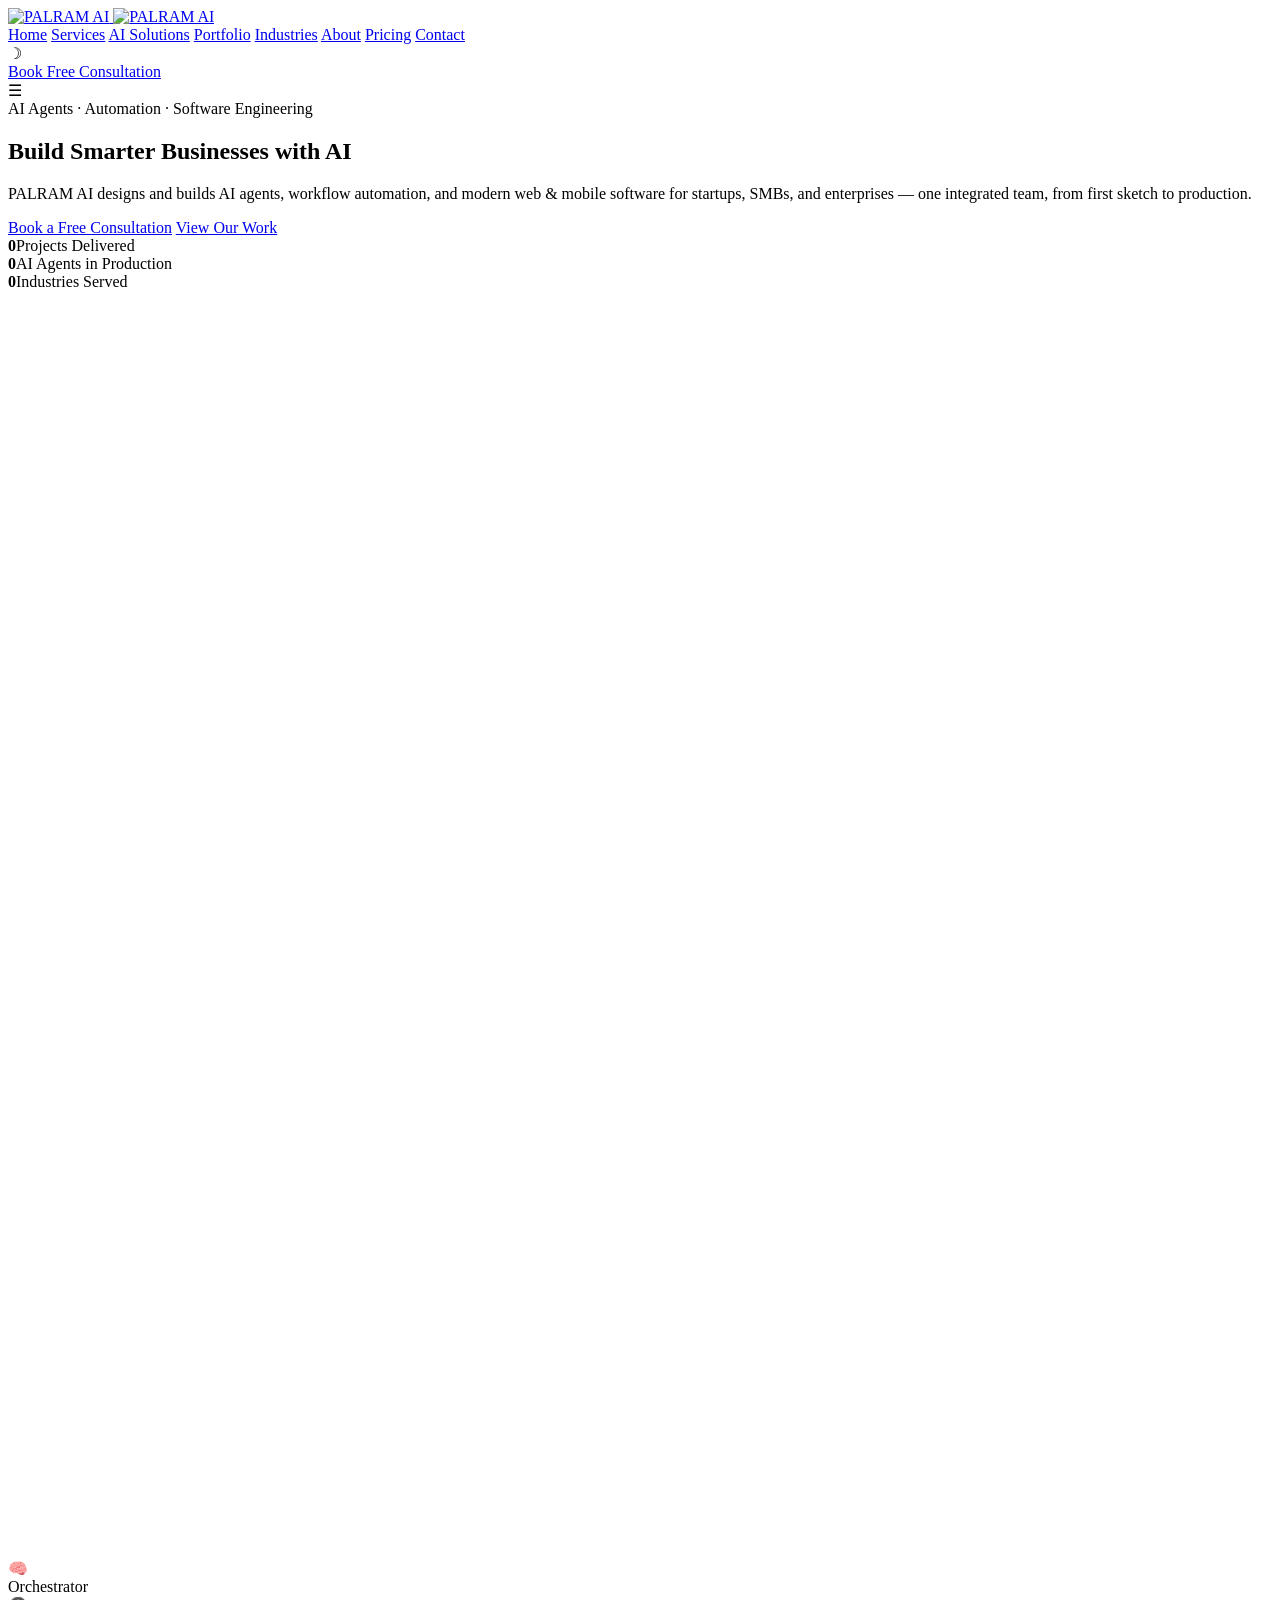
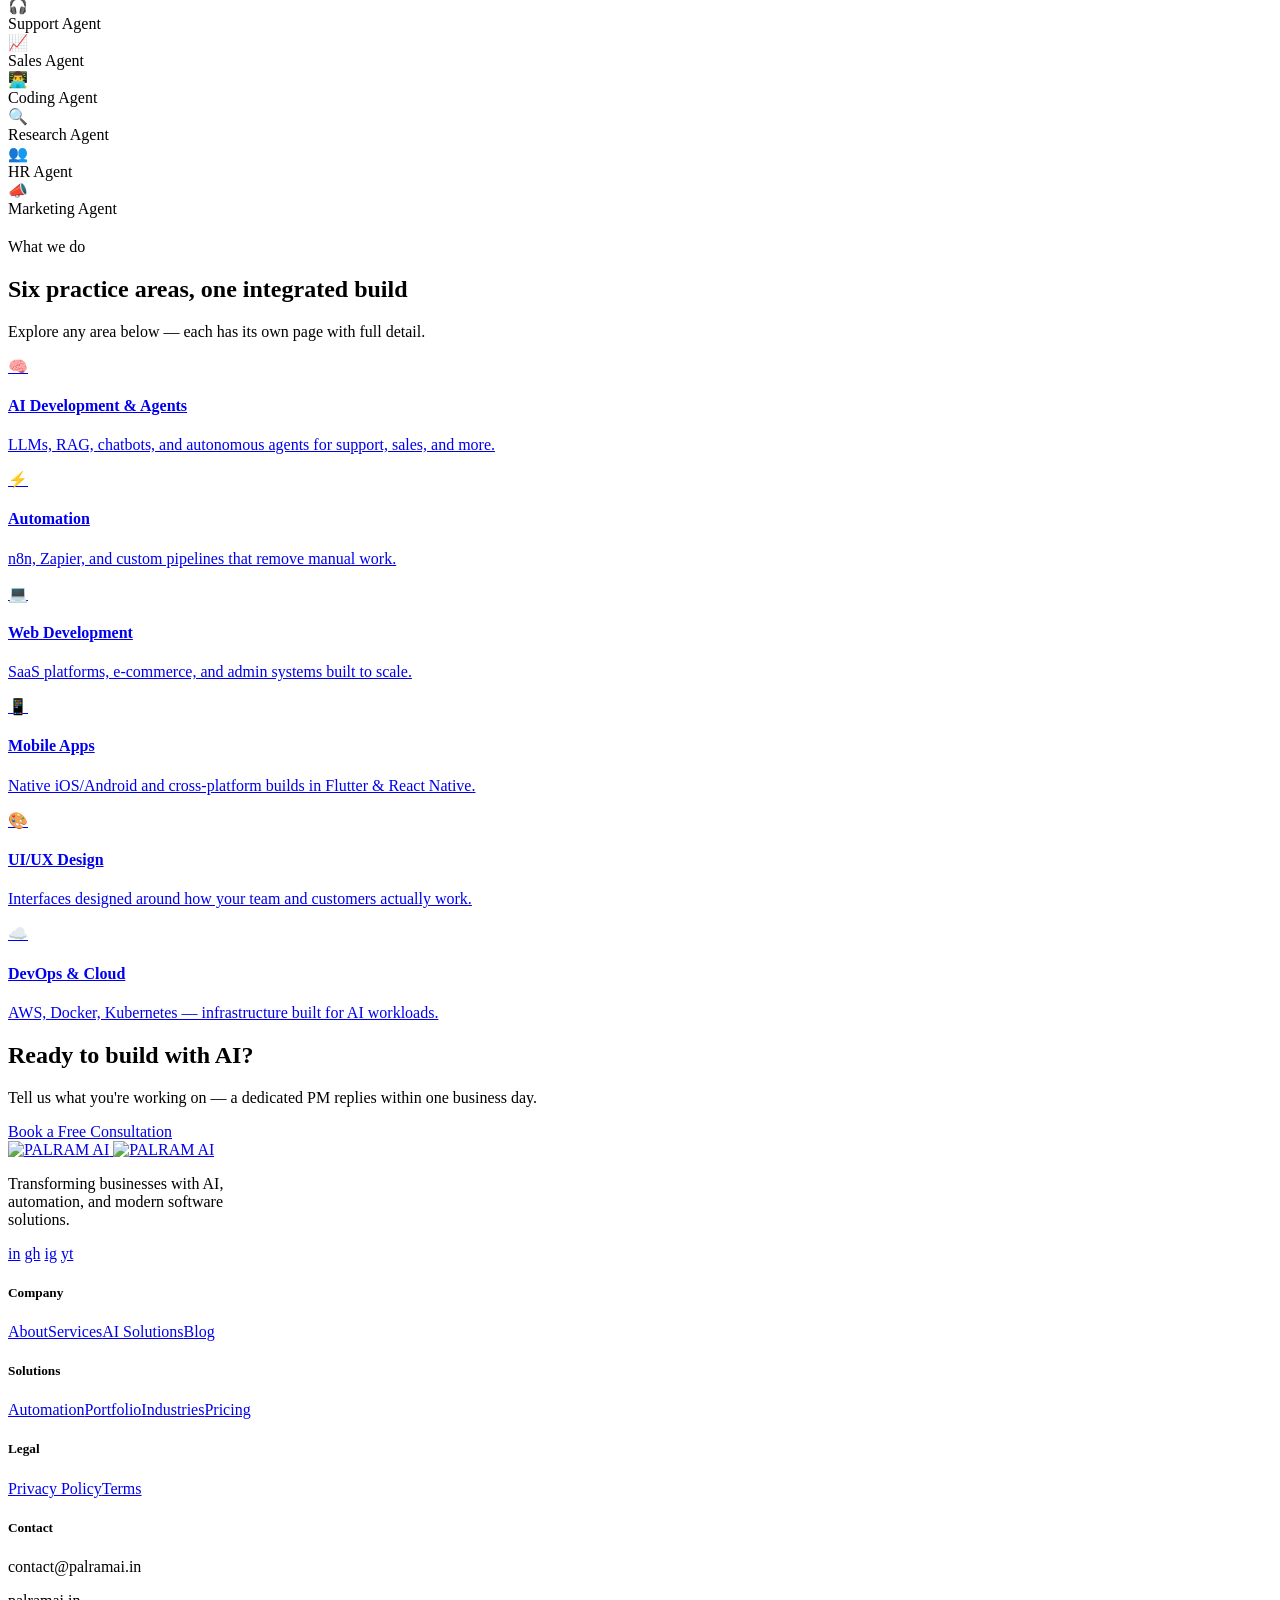
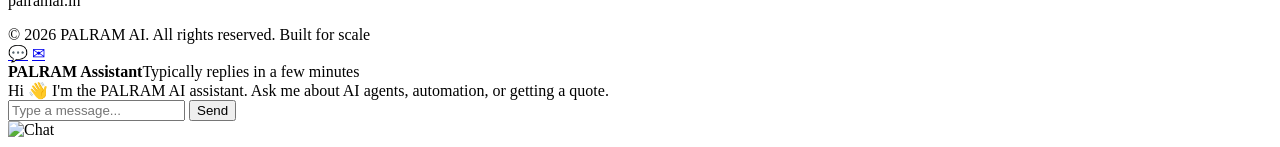
==== commit 6b78e7e0: "First Draft of Palramai.in First Draft of Palramai.in" ====
--- a/index.html
+++ b/index.html
@@ -1 +1,176 @@
-<!DOCTYPE html><html lang="en" class="inter_fd091ad6-module__giF-bG__variable plus_jakarta_sans_705351a3-module__AnW7zG__variable h-full antialiased"><head><meta charSet="utf-8"/><meta name="viewport" content="width=device-width, initial-scale=1"/><link rel="preload" href="/Project1-Social/_next/static/media/83afe278b6a6bb3c-s.p.2bn3s6zvc0dyp.woff2" as="font" crossorigin="" type="font/woff2"/><link rel="preload" href="/Project1-Social/_next/static/media/fba5a26ea33df6a3-s.p.18rizl4rsrl42.woff2" as="font" crossorigin="" type="font/woff2"/><link rel="stylesheet" href="/Project1-Social/_next/static/chunks/16_ff07yl3p_o.css" data-precedence="next"/><link rel="preload" as="script" fetchPriority="low" href="/Project1-Social/_next/static/chunks/17on8yoa7xexn.js"/><script src="/Project1-Social/_next/static/chunks/1e-bosv4bxf2k.js" async=""></script><script src="/Project1-Social/_next/static/chunks/22locof1-q1gg.js" async=""></script><script src="/Project1-Social/_next/static/chunks/2o86q20vgwrn7.js" async=""></script><script src="/Project1-Social/_next/static/chunks/turbopack-37nw42scj4pe1.js" async=""></script><script src="/Project1-Social/_next/static/chunks/0zp6n4-z00qun.js" async=""></script><script src="/Project1-Social/_next/static/chunks/3x34x0fsd9at1.js" async=""></script><script src="/Project1-Social/_next/static/chunks/1hd4v4dg2sz17.js" async=""></script><meta name="next-size-adjust" content=""/><title>CR8 - Curated Influencer Marketplace</title><meta name="description" content="Connect leading brands with creators who actually move audiences. Escrow-protected campaigns, AI search matching, and smart creator briefs."/><link rel="icon" href="/Project1-Social/favicon.ico?favicon.2vob68tjqpejf.ico" sizes="256x256" type="image/x-icon"/><script src="/Project1-Social/_next/static/chunks/0cz1d0mv5g_q7.js" noModule=""></script></head><body class="min-h-full flex flex-col bg-[#FFFDFB] text-[#1E293B]"><div hidden=""><!--$--><!--/$--></div><div class="min-h-screen stripe-gradient-mesh flex flex-col relative overflow-hidden"><div class="aurora-blob aurora-blob-coral w-[700px] h-[700px] -top-48 -left-48 animate-gentle-pulse"></div><div class="aurora-blob aurora-blob-navy w-[600px] h-[600px] bottom-[10%] -right-40 animate-gentle-pulse" style="animation-delay:2s"></div><div class="aurora-blob aurora-blob-gold w-[500px] h-[500px] top-[40%] right-[15%] animate-gentle-pulse" style="animation-delay:1s"></div><div class="aurora-blob aurora-blob-sky w-[350px] h-[350px] bottom-[30%] left-[10%] animate-gentle-pulse" style="animation-delay:3s"></div><div class="aurora-blob aurora-blob-coral w-[250px] h-[250px] top-[20%] right-[40%] animate-gentle-pulse" style="animation-delay:4s"></div><header class="glass-tab sticky top-4 mx-auto my-4 max-w-6xl w-[calc(100%-2rem)] rounded-full px-6 py-3 flex items-center justify-between z-50 transition-all duration-300"><div class="flex items-center gap-3"><div class="w-8 h-8 rounded-lg bg-gradient-to-br from-coral-primary to-[#FF9A70] flex items-center justify-center shadow-lg shadow-coral-primary/30 animate-border-glow"><span class="text-white font-extrabold text-sm tracking-tighter">C8</span></div><span class="text-lg font-extrabold tracking-tight text-navy-deep font-heading">CR8</span></div><div class="hidden md:block w-[1px]"></div><div class="flex items-center gap-3"><button class="text-sm font-semibold text-slate-light hover:text-charcoal-text px-3 py-1.5 transition-colors">Sign In</button><button class="btn-premium text-sm font-semibold bg-gradient-to-r from-[#FF7A59] to-[#FF9A70] hover:from-[#FF663F] hover:to-[#FF7A59] text-white rounded-full px-5 py-2 shadow-lg shadow-coral-primary/25 hover:shadow-xl hover:shadow-coral-primary/30 transition-all hover:scale-[1.02]">Get Started</button></div></header><main class="flex-1 container mx-auto px-4 md:px-8 py-12 relative z-10 max-w-6xl"><div class="space-y-24 pb-20"><section class="py-12 lg:py-20 text-center max-w-3xl mx-auto"><div class="space-y-8"><div class="inline-flex items-center gap-2 px-3 py-1.5 rounded-full bg-gradient-to-r from-coral-primary/10 to-[#FFB36B]/10 border border-coral-primary/15 text-coral-primary text-xs font-semibold shadow-sm" style="opacity:0;transform:translateY(8px)"><svg xmlns="http://www.w3.org/2000/svg" width="24" height="24" viewBox="0 0 24 24" fill="none" stroke="currentColor" stroke-width="2" stroke-linecap="round" stroke-linejoin="round" class="lucide lucide-sparkles w-3.5 h-3.5 animate-float" aria-hidden="true"><path d="M11.017 2.814a1 1 0 0 1 1.966 0l1.051 5.558a2 2 0 0 0 1.594 1.594l5.558 1.051a1 1 0 0 1 0 1.966l-5.558 1.051a2 2 0 0 0-1.594 1.594l-1.051 5.558a1 1 0 0 1-1.966 0l-1.051-5.558a2 2 0 0 0-1.594-1.594l-5.558-1.051a1 1 0 0 1 0-1.966l5.558-1.051a2 2 0 0 0 1.594-1.594z"></path><path d="M20 2v4"></path><path d="M22 4h-4"></path><circle cx="4" cy="20" r="2"></circle></svg><span>Premium Creator Commerce</span></div><h1 class="text-4xl sm:text-5xl md:text-6xl font-extrabold tracking-tight leading-tight text-navy-deep font-heading" style="opacity:0;transform:translateY(16px)">Scale your creator campaigns with <span class="gradient-text-coral">escrow security.</span></h1><p class="text-base md:text-lg text-slate-light max-w-xl leading-relaxed" style="opacity:0;transform:translateY(16px)">CR8 connects elite brands with fully verified influencers. Lock budgets securely in smart escrow, automate caption compliance audits, and access direct analytics.</p><div class="flex flex-wrap gap-3 justify-center" style="opacity:0;transform:translateY(12px)"><button class="btn-premium px-6 py-3 bg-gradient-to-r from-navy-deep to-[#1565A0] hover:from-navy-hover hover:to-navy-deep text-white text-sm font-semibold rounded-full shadow-lg shadow-navy-deep/25 hover:shadow-xl hover:shadow-navy-deep/30 transition-all hover:scale-[1.02] flex items-center gap-1.5"><span>Start Free Trial</span><svg xmlns="http://www.w3.org/2000/svg" width="24" height="24" viewBox="0 0 24 24" fill="none" stroke="currentColor" stroke-width="2" stroke-linecap="round" stroke-linejoin="round" class="lucide lucide-arrow-right w-4 h-4" aria-hidden="true"><path d="M5 12h14"></path><path d="m12 5 7 7-7 7"></path></svg></button><a href="#features" class="px-6 py-3 border border-border-warm bg-white/80 backdrop-blur-sm hover:bg-cream-card text-navy-deep text-sm font-semibold rounded-full transition-all hover:shadow-md">Explore Features</a></div></div></section><section id="features" class="py-6 space-y-12"><div class="text-center max-w-2xl mx-auto space-y-2"><span class="text-xs font-bold text-coral-primary uppercase tracking-widest">Platform Advantages</span><h2 class="text-3xl font-extrabold text-navy-deep font-heading">Built for Creators. Engineered for Brands.</h2></div><div class="grid lg:grid-cols-2 gap-8 text-left"><div class="editorial-card p-6 md:p-8 bg-white/90 space-y-6 border-coral-primary/30"><div class="flex items-center gap-3 border-b border-border-warm pb-4"><div class="w-10 h-10 rounded-xl bg-coral-primary/10 text-coral-primary flex items-center justify-center font-bold text-xl">💰</div><div><h3 class="text-xl font-extrabold text-navy-deep font-heading">Creators</h3><p class="text-xs text-slate-light">Maximize earnings &amp; get paid safely</p></div></div><div class="space-y-4 text-xs"><div class="p-3.5 rounded-xl bg-cream-card/70 border border-border-warm/60 space-y-1"><div class="font-extrabold text-navy-deep text-sm flex items-center gap-2"><span>💰</span> <span>1. HIGHER PAYOUTS</span></div><div class="text-slate-light font-medium pl-6">└─ No middleman, earn ₹87K/month avg</div></div><div class="p-3.5 rounded-xl bg-cream-card/70 border border-border-warm/60 space-y-1"><div class="font-extrabold text-navy-deep text-sm flex items-center gap-2"><span>🔒</span> <span>2. SECURE &amp; SAFE</span></div><div class="text-slate-light font-medium pl-6">└─ Escrow protection, 100% of funds held</div></div><div class="p-3.5 rounded-xl bg-cream-card/70 border border-border-warm/60 space-y-1"><div class="font-extrabold text-navy-deep text-sm flex items-center gap-2"><span>⚡</span> <span>3. FAST &amp; EASY</span></div><div class="text-slate-light font-medium pl-6">└─ Opportunities within 2 hours</div></div><div class="p-3.5 rounded-xl bg-cream-card/70 border border-border-warm/60 space-y-1"><div class="font-extrabold text-navy-deep text-sm flex items-center gap-2"><span>🌟</span> <span>4. GROW YOUR BRAND</span></div><div class="text-slate-light font-medium pl-6">└─ Top creators earn ₹2L+/month</div></div></div></div><div class="editorial-card p-6 md:p-8 bg-white/90 space-y-6 border-navy-deep/20"><div class="flex items-center gap-3 border-b border-border-warm pb-4"><div class="w-10 h-10 rounded-xl bg-navy-deep/10 text-navy-deep flex items-center justify-center font-bold text-xl">🎯</div><div><h3 class="text-xl font-extrabold text-navy-deep font-heading">Brands</h3><p class="text-xs text-slate-light">Audited creators &amp; measurable ROI</p></div></div><div class="space-y-4 text-xs"><div class="p-3.5 rounded-xl bg-cream-card/70 border border-border-warm/60 space-y-1"><div class="font-extrabold text-navy-deep text-sm flex items-center gap-2"><span>✓</span> <span>1. VERIFIED CREATORS</span></div><div class="text-slate-light font-medium pl-6">└─ Real followers, real engagement</div></div><div class="p-3.5 rounded-xl bg-cream-card/70 border border-border-warm/60 space-y-1"><div class="font-extrabold text-navy-deep text-sm flex items-center gap-2"><span>🎯</span> <span>2. PERFECT MATCHES</span></div><div class="text-slate-light font-medium pl-6">└─ AI finds relevant creators (not just big)</div></div><div class="p-3.5 rounded-xl bg-cream-card/70 border border-border-warm/60 space-y-1"><div class="font-extrabold text-navy-deep text-sm flex items-center gap-2"><span>📊</span> <span>3. RESULTS-DRIVEN</span></div><div class="text-slate-light font-medium pl-6">└─ ROI tracking, measurable metrics</div></div><div class="p-3.5 rounded-xl bg-cream-card/70 border border-border-warm/60 space-y-1"><div class="font-extrabold text-navy-deep text-sm flex items-center gap-2"><span>💼</span> <span>4. SUPPORT &amp; SETUP</span></div><div class="text-slate-light font-medium pl-6">└─ Handholding, we handle disputes, &lt;2hr response</div></div></div></div></div></section><section class="py-16 border-t border-border-warm text-center max-w-xl mx-auto space-y-6"><div class="w-16 h-16 rounded-full bg-coral-primary/10 text-coral-primary flex items-center justify-center mx-auto shadow-md"><svg xmlns="http://www.w3.org/2000/svg" width="24" height="24" viewBox="0 0 24 24" fill="none" stroke="currentColor" stroke-width="2" stroke-linecap="round" stroke-linejoin="round" class="lucide lucide-lock w-6 h-6 animate-pulse" aria-hidden="true"><rect width="18" height="11" x="3" y="11" rx="2" ry="2"></rect><path d="M7 11V7a5 5 0 0 1 10 0v4"></path></svg></div><h2 class="text-2xl font-extrabold text-navy-deep font-heading">Unlock the Creator Directory</h2><p class="text-xs text-slate-light leading-relaxed">Sign in to explore verified creators, set up escrow budgets, run compatibility matches, and view custom quotation structures.</p><div class="flex justify-center gap-3 pt-3"><button class="px-6 py-2.5 border border-border-warm hover:bg-cream-card text-xs font-bold uppercase tracking-wider rounded-xl transition-all">Sign In</button><button class="btn-premium px-6 py-2.5 bg-gradient-to-r from-coral-primary to-[#FF9A70] hover:from-coral-hover hover:to-coral-primary text-white text-xs font-bold uppercase tracking-wider rounded-xl shadow-lg shadow-coral-primary/20 transition-all hover:scale-[1.02] flex items-center gap-2"><span>Create Free Account</span><svg xmlns="http://www.w3.org/2000/svg" width="24" height="24" viewBox="0 0 24 24" fill="none" stroke="currentColor" stroke-width="2" stroke-linecap="round" stroke-linejoin="round" class="lucide lucide-arrow-right w-4 h-4" aria-hidden="true"><path d="M5 12h14"></path><path d="m12 5 7 7-7 7"></path></svg></button></div></section></div><section class="py-16 relative"><div class="section-divider mb-16"></div><div class="text-center max-w-2xl mx-auto mb-16 animate-fade-in-up"><h2 class="text-3xl font-extrabold text-navy-deep font-heading">Frequently Asked Questions</h2><p class="text-slate-light mt-3">Have questions about escrow or AI matches? We have answers.</p></div><div class="grid md:grid-cols-2 gap-8 max-w-4xl mx-auto text-left"><div class="editorial-card p-5 space-y-2"><h4 class="text-sm font-bold text-navy-deep">How does escrow protection keep payouts secure?</h4><p class="text-xs text-slate-light leading-relaxed">When a brand launches a campaign, funds are locked in our secure escrow. Creators submit their completed drafts, which are audited for compliance. Payouts release instantly to creators only after the brand approves the final deliverables.</p></div><div class="editorial-card p-5 space-y-2"><h4 class="text-sm font-bold text-navy-deep">What is the AI Content Review?</h4><p class="text-xs text-slate-light leading-relaxed">Our built-in AI audits drafts automatically. It checks if the brand logo is clearly visible, verifies that required hashtags like #ad are included in captions, and detects copyright or profanity risks before anything is published.</p></div><div class="editorial-card p-5 space-y-2"><h4 class="text-sm font-bold text-navy-deep">Can creators join and use CR8 for free?</h4><p class="text-xs text-slate-light leading-relaxed">Yes! Creators can sign up, list their accounts, and search opportunities for free. We only charge a small 5% transaction commission on free tier payouts.</p></div><div class="editorial-card p-5 space-y-2"><h4 class="text-sm font-bold text-navy-deep">How does the creator matching work?</h4><p class="text-xs text-slate-light leading-relaxed">Instead of simple tag filters, our system calculates a fit score using follower demographics, engagement rates, brand affinities, and fake follower risk audits to suggest the perfect candidates.</p></div></div></section></main><footer class="relative bg-gradient-to-b from-cream-bg to-white py-12"><div class="section-divider"></div><div class="max-w-6xl mx-auto px-4 md:px-8 grid md:grid-cols-12 gap-8 text-left pt-12"><div class="md:col-span-4 space-y-4"><div class="flex items-center gap-2"><div class="w-6 h-6 rounded-md bg-navy-deep flex items-center justify-center"><span class="text-white font-extrabold text-[10px]">C8</span></div><span class="text-base font-extrabold text-navy-deep font-heading">CR8</span></div><p class="text-xs text-slate-light leading-relaxed">Connect leading brands with creators who actually move audiences. Negotiate, collaborate, and grow your influence seamlessly on the platform built for real partnerships.</p></div><div class="md:col-span-2 space-y-3"><h5 class="text-xs font-bold text-navy-deep uppercase tracking-wider">Product</h5><div class="flex flex-col gap-2 text-xs text-slate-light"><a href="#explorer" class="hover:text-charcoal-text transition-colors">Explorer</a><a href="#features" class="hover:text-charcoal-text transition-colors">Features</a><a href="#pricing" class="hover:text-charcoal-text transition-colors">Pricing</a></div></div><div class="md:col-span-2 space-y-3"><h5 class="text-xs font-bold text-navy-deep uppercase tracking-wider">Legal</h5><div class="flex flex-col gap-2 text-xs text-slate-light"><a href="#" class="hover:text-charcoal-text transition-colors">Privacy Policy</a><a href="#" class="hover:text-charcoal-text transition-colors">Terms of Service</a><a href="#" class="hover:text-charcoal-text transition-colors">FTC Disclosure Guidelines</a></div></div><div class="md:col-span-4 space-y-3"><h5 class="text-xs font-bold text-navy-deep uppercase tracking-wider">Stay Connected</h5><div class="flex gap-2"><input type="email" placeholder="Enter email address" class="flex-1 px-3 py-2 border border-border-warm bg-white text-xs rounded-xl focus:outline-none focus:border-coral-primary"/><button class="btn-premium px-4 py-2 bg-gradient-to-r from-navy-deep to-[#1565A0] hover:from-navy-hover hover:to-navy-deep text-white text-xs font-bold rounded-xl shadow-md shadow-navy-deep/20 hover:shadow-lg transition-all">Subscribe</button></div></div></div><div class="max-w-6xl mx-auto px-4 md:px-8 border-t border-border-warm/50 mt-8 pt-8 flex flex-col md:flex-row justify-between items-center text-xs text-slate-light gap-4 text-left"><span>© <!-- -->2026<!-- --> CR8 Influencer Marketplace. All rights reserved.</span><span>GDPR Compliant • PCI-DSS Secure</span></div></footer></div><!--$--><!--/$--><script src="/Project1-Social/_next/static/chunks/17on8yoa7xexn.js" id="_R_" async=""></script><script>(self.__next_f=self.__next_f||[]).push([0])</script><script>self.__next_f.push([1,"1:\"$Sreact.fragment\"\n2:I[14178,[\"/Project1-Social/_next/static/chunks/0zp6n4-z00qun.js\"],\"default\"]\n3:I[22141,[\"/Project1-Social/_next/static/chunks/0zp6n4-z00qun.js\"],\"default\"]\n4:I[68130,[\"/Project1-Social/_next/static/chunks/0zp6n4-z00qun.js\"],\"ClientPageRoot\"]\n5:I[35902,[\"/Project1-Social/_next/static/chunks/0zp6n4-z00qun.js\",\"/Project1-Social/_next/static/chunks/3x34x0fsd9at1.js\",\"/Project1-Social/_next/static/chunks/1hd4v4dg2sz17.js\"],\"default\"]\n8:I[5033,[\"/Project1-Social/_next/static/chunks/0zp6n4-z00qun.js\"],\"OutletBoundary\"]\n9:\"$Sreact.suspense\"\nb:I[5033,[\"/Project1-Social/_next/static/chunks/0zp6n4-z00qun.js\"],\"ViewportBoundary\"]\nd:I[5033,[\"/Project1-Social/_next/static/chunks/0zp6n4-z00qun.js\"],\"MetadataBoundary\"]\nf:I[33611,[\"/Project1-Social/_next/static/chunks/0zp6n4-z00qun.js\"],\"default\",1]\n:HL[\"/Project1-Social/_next/static/chunks/16_ff07yl3p_o.css\",\"style\"]\n:HL[\"/Project1-Social/_next/static/media/83afe278b6a6bb3c-s.p.2bn3s6zvc0dyp.woff2\",\"font\",{\"crossOrigin\":\"\",\"type\":\"font/woff2\"}]\n:HL[\"/Project1-Social/_next/static/media/fba5a26ea33df6a3-s.p.18rizl4rsrl42.woff2\",\"font\",{\"crossOrigin\":\"\",\"type\":\"font/woff2\"}]\n"])</script><script>self.__next_f.push([1,"0:{\"P\":null,\"c\":[\"\",\"\"],\"q\":\"\",\"i\":false,\"f\":[[[\"\",{\"children\":[\"__PAGE__\",{}]},\"$undefined\",\"$undefined\",16],[[\"$\",\"$1\",\"c\",{\"children\":[[[\"$\",\"link\",\"0\",{\"rel\":\"stylesheet\",\"href\":\"/Project1-Social/_next/static/chunks/16_ff07yl3p_o.css\",\"precedence\":\"next\",\"crossOrigin\":\"$undefined\",\"nonce\":\"$undefined\"}],[\"$\",\"script\",\"script-0\",{\"src\":\"/Project1-Social/_next/static/chunks/0zp6n4-z00qun.js\",\"async\":true,\"nonce\":\"$undefined\"}]],[\"$\",\"html\",null,{\"lang\":\"en\",\"className\":\"inter_fd091ad6-module__giF-bG__variable plus_jakarta_sans_705351a3-module__AnW7zG__variable h-full antialiased\",\"suppressHydrationWarning\":true,\"children\":[\"$\",\"body\",null,{\"className\":\"min-h-full flex flex-col bg-[#FFFDFB] text-[#1E293B]\",\"children\":[\"$\",\"$L2\",null,{\"parallelRouterKey\":\"children\",\"error\":\"$undefined\",\"errorStyles\":\"$undefined\",\"errorScripts\":\"$undefined\",\"template\":[\"$\",\"$L3\",null,{}],\"templateStyles\":\"$undefined\",\"templateScripts\":\"$undefined\",\"notFound\":[[[\"$\",\"title\",null,{\"children\":\"404: This page could not be found.\"}],[\"$\",\"div\",null,{\"style\":{\"fontFamily\":\"system-ui,\\\"Segoe UI\\\",Roboto,Helvetica,Arial,sans-serif,\\\"Apple Color Emoji\\\",\\\"Segoe UI Emoji\\\"\",\"height\":\"100vh\",\"textAlign\":\"center\",\"display\":\"flex\",\"flexDirection\":\"column\",\"alignItems\":\"center\",\"justifyContent\":\"center\"},\"children\":[\"$\",\"div\",null,{\"children\":[[\"$\",\"style\",null,{\"dangerouslySetInnerHTML\":{\"__html\":\"body{color:#000;background:#fff;margin:0}.next-error-h1{border-right:1px solid rgba(0,0,0,.3)}@media (prefers-color-scheme:dark){body{color:#fff;background:#000}.next-error-h1{border-right:1px solid rgba(255,255,255,.3)}}\"}}],[\"$\",\"h1\",null,{\"className\":\"next-error-h1\",\"style\":{\"display\":\"inline-block\",\"margin\":\"0 20px 0 0\",\"padding\":\"0 23px 0 0\",\"fontSize\":24,\"fontWeight\":500,\"verticalAlign\":\"top\",\"lineHeight\":\"49px\"},\"children\":404}],[\"$\",\"div\",null,{\"style\":{\"display\":\"inline-block\"},\"children\":[\"$\",\"h2\",null,{\"style\":{\"fontSize\":14,\"fontWeight\":400,\"lineHeight\":\"49px\",\"margin\":0},\"children\":\"This page could not be found.\"}]}]]}]}]],[]],\"forbidden\":\"$undefined\",\"unauthorized\":\"$undefined\"}]}]}]]}],{\"children\":[[\"$\",\"$1\",\"c\",{\"children\":[[\"$\",\"$L4\",null,{\"Component\":\"$5\",\"serverProvidedParams\":{\"searchParams\":{},\"params\":{},\"promises\":[\"$@6\",\"$@7\"]}}],[[\"$\",\"script\",\"script-0\",{\"src\":\"/Project1-Social/_next/static/chunks/3x34x0fsd9at1.js\",\"async\":true,\"nonce\":\"$undefined\"}],[\"$\",\"script\",\"script-1\",{\"src\":\"/Project1-Social/_next/static/chunks/1hd4v4dg2sz17.js\",\"async\":true,\"nonce\":\"$undefined\"}]],[\"$\",\"$L8\",null,{\"children\":[\"$\",\"$9\",null,{\"name\":\"Next.MetadataOutlet\",\"children\":\"$@a\"}]}]]}],{},null,false,null]},null,false,null],[\"$\",\"$1\",\"h\",{\"children\":[null,[\"$\",\"$Lb\",null,{\"children\":\"$Lc\"}],[\"$\",\"div\",null,{\"hidden\":true,\"children\":[\"$\",\"$Ld\",null,{\"children\":[\"$\",\"$9\",null,{\"name\":\"Next.Metadata\",\"children\":\"$Le\"}]}]}],[\"$\",\"meta\",null,{\"name\":\"next-size-adjust\",\"content\":\"\"}]]}],false]],\"m\":\"$undefined\",\"G\":[\"$f\",[[\"$\",\"link\",\"0\",{\"rel\":\"stylesheet\",\"href\":\"/Project1-Social/_next/static/chunks/16_ff07yl3p_o.css\",\"precedence\":\"next\",\"crossOrigin\":\"$undefined\",\"nonce\":\"$undefined\"}]]],\"S\":true,\"h\":null,\"s\":\"$undefined\",\"l\":\"$undefined\",\"p\":\"$undefined\",\"d\":\"$undefined\",\"b\":\"NW4vcEVoGzMRhFzOw5Cu9\"}\n"])</script><script>self.__next_f.push([1,"6:{}\n7:\"$0:f:0:1:1:children:0:props:children:0:props:serverProvidedParams:params\"\n"])</script><script>self.__next_f.push([1,"c:[[\"$\",\"meta\",\"0\",{\"charSet\":\"utf-8\"}],[\"$\",\"meta\",\"1\",{\"name\":\"viewport\",\"content\":\"width=device-width, initial-scale=1\"}]]\n"])</script><script>self.__next_f.push([1,"10:I[59180,[\"/Project1-Social/_next/static/chunks/0zp6n4-z00qun.js\"],\"IconMark\"]\na:null\ne:[[\"$\",\"title\",\"0\",{\"children\":\"CR8 - Curated Influencer Marketplace\"}],[\"$\",\"meta\",\"1\",{\"name\":\"description\",\"content\":\"Connect leading brands with creators who actually move audiences. Escrow-protected campaigns, AI search matching, and smart creator briefs.\"}],[\"$\",\"link\",\"2\",{\"rel\":\"icon\",\"href\":\"/Project1-Social/favicon.ico?favicon.2vob68tjqpejf.ico\",\"sizes\":\"256x256\",\"type\":\"image/x-icon\"}],[\"$\",\"$L10\",\"3\",{}]]\n"])</script></body></html>+<!DOCTYPE html>
+<html lang="en">
+<head>
+<meta charset="UTF-8">
+<meta name="viewport" content="width=device-width, initial-scale=1.0">
+<title>PALRAM AI — Transforming Businesses with AI, Automation & Modern Software</title>
+<meta name="description" content="PALRAM AI builds AI agents, workflow automation, custom software, web and mobile apps for startups, SMBs, and enterprises.">
+<link rel="icon" type="image/png" href="assets/img/favicon-32.png">
+<link rel="apple-touch-icon" href="assets/img/favicon-64.png">
+<link rel="stylesheet" href="assets/css/style.css">
+<link rel="preconnect" href="https://fonts.googleapis.com">
+<link href="https://fonts.googleapis.com/css2?family=Space+Grotesk:wght@400;500;600;700&family=Inter:wght@400;500;600;700&family=JetBrains+Mono:wght@400;500&display=swap" rel="stylesheet">
+</head>
+<body data-theme="dark">
+<div class="bg-glow"><span class="g1"></span><span class="g2"></span><span class="g3"></span></div>
+<header>
+  <nav class="wrap">
+    <a href="index.html" class="logo">
+      <img class="logo-dark-img" src="assets/img/logo-dark.png" alt="PALRAM AI">
+      <img class="logo-light-img" src="assets/img/logo-light.png" alt="PALRAM AI">
+    </a>
+    <div class="nav-links">
+      <a href="index.html" class="active">Home</a>
+      <a href="services.html">Services</a>
+      <a href="ai-solutions.html">AI Solutions</a>
+      <a href="portfolio.html">Portfolio</a>
+      <a href="industries.html">Industries</a>
+      <a href="about.html">About</a>
+      <a href="pricing.html">Pricing</a>
+      <a href="contact.html">Contact</a>
+    </div>
+    <div class="nav-actions">
+      <div class="icon-toggle" onclick="toggleTheme()" id="themeIcon">&#9789;</div>
+      <a href="contact.html" class="btn btn-primary">Book Free Consultation</a>
+      <div class="burger" onclick="toggleMobile()">&#9776;</div>
+    </div>
+  </nav>
+</header>
+
+<div id="mobileMenu" style="display:none; position:fixed; inset:0; background:var(--bg); z-index:99; padding:100px 32px 32px;">
+  <div style="display:flex; flex-direction:column; gap:24px; font-size:20px;">
+    <a href="index.html" onclick="toggleMobile()">Home</a>
+    <a href="services.html" onclick="toggleMobile()">Services</a>
+    <a href="ai-solutions.html" onclick="toggleMobile()">AI Solutions</a>
+    <a href="portfolio.html" onclick="toggleMobile()">Portfolio</a>
+    <a href="industries.html" onclick="toggleMobile()">Industries</a>
+    <a href="about.html" onclick="toggleMobile()">About</a>
+    <a href="pricing.html" onclick="toggleMobile()">Pricing</a>
+    <a href="contact.html" onclick="toggleMobile()">Contact</a>
+    <a href="contact.html" class="btn btn-primary" style="justify-content:center" onclick="toggleMobile()">Book Free Consultation</a>
+  </div>
+  <div style="position:absolute; top:26px; right:32px; font-size:28px; cursor:pointer;" onclick="toggleMobile()">&#10005;</div>
+</div>
+
+<section class="hero">
+  <div class="wrap hero-grid">
+    <div class="reveal in">
+      <div class="eyebrow"><span class="dot"></span> AI Agents &middot; Automation &middot; Software Engineering</div>
+      <h1>Build Smarter Businesses with <span class="grad-text">AI</span></h1>
+      <p class="lead">PALRAM AI designs and builds AI agents, workflow automation, and modern web &amp; mobile software for startups, SMBs, and enterprises &mdash; one integrated team, from first sketch to production.</p>
+      <div class="hero-ctas">
+        <a href="contact.html" class="btn btn-primary btn-lg">Book a Free Consultation</a>
+        <a href="portfolio.html" class="btn btn-ghost btn-lg">View Our Work</a>
+      </div>
+      <div class="hero-stats">
+        <div class="stat"><b class="counter" data-target="120">0</b><span>Projects Delivered</span></div>
+        <div class="stat"><b class="counter" data-target="40">0</b><span>AI Agents in Production</span></div>
+        <div class="stat"><b class="counter" data-target="18">0</b><span>Industries Served</span></div>
+      </div>
+    </div>
+
+    <div class="agent-viz reveal in">
+      <div class="ring"></div>
+      <div class="ring r2"></div>
+      <svg viewBox="0 0 400 400">
+        <defs>
+          <linearGradient id="lineGrad" x1="0" y1="0" x2="1" y2="1">
+            <stop offset="0%" stop-color="#4F7CFF"/>
+            <stop offset="100%" stop-color="#C084FC"/>
+          </linearGradient>
+        </defs>
+        <line class="pulse-line" x1="200" y1="200" x2="200" y2="30"/>
+        <line class="pulse-line" x1="200" y1="200" x2="360" y2="115"/>
+        <line class="pulse-line" x1="200" y1="200" x2="360" y2="290"/>
+        <line class="pulse-line" x1="200" y1="200" x2="200" y2="375"/>
+        <line class="pulse-line" x1="200" y1="200" x2="40" y2="290"/>
+        <line class="pulse-line" x1="200" y1="200" x2="40" y2="115"/>
+      </svg>
+      <div class="node n-core"><div class="dot-wrap">&#129504;</div><label>Orchestrator</label></div>
+      <div class="node n1"><div class="dot-wrap">&#127911;</div><label>Support Agent</label></div>
+      <div class="node n2"><div class="dot-wrap">&#128200;</div><label>Sales Agent</label></div>
+      <div class="node n3"><div class="dot-wrap">&#128104;&#8205;&#128187;</div><label>Coding Agent</label></div>
+      <div class="node n4"><div class="dot-wrap">&#128269;</div><label>Research Agent</label></div>
+      <div class="node n5"><div class="dot-wrap">&#128101;</div><label>HR Agent</label></div>
+      <div class="node n6"><div class="dot-wrap">&#128227;</div><label>Marketing Agent</label></div>
+    </div>
+  </div>
+</section>
+
+<section class="section" style="padding-top:20px;">
+  <div class="wrap">
+    <div class="section-head reveal">
+      <div class="eyebrow"><span class="dot"></span> What we do</div>
+      <h2>Six practice areas, one integrated build</h2>
+      <p>Explore any area below &mdash; each has its own page with full detail.</p>
+    </div>
+    <div class="grid grid-3">
+      <a href="ai-solutions.html" class="mini-tile reveal"><div class="icon">&#129504;</div><div><h4>AI Development &amp; Agents</h4><p>LLMs, RAG, chatbots, and autonomous agents for support, sales, and more.</p></div></a>
+      <a href="services.html" class="mini-tile reveal"><div class="icon">&#9889;</div><div><h4>Automation</h4><p>n8n, Zapier, and custom pipelines that remove manual work.</p></div></a>
+      <a href="services.html" class="mini-tile reveal"><div class="icon">&#128187;</div><div><h4>Web Development</h4><p>SaaS platforms, e-commerce, and admin systems built to scale.</p></div></a>
+      <a href="services.html" class="mini-tile reveal"><div class="icon">&#128241;</div><div><h4>Mobile Apps</h4><p>Native iOS/Android and cross-platform builds in Flutter &amp; React Native.</p></div></a>
+      <a href="services.html" class="mini-tile reveal"><div class="icon">&#127912;</div><div><h4>UI/UX Design</h4><p>Interfaces designed around how your team and customers actually work.</p></div></a>
+      <a href="services.html" class="mini-tile reveal"><div class="icon">&#9729;&#65039;</div><div><h4>DevOps &amp; Cloud</h4><p>AWS, Docker, Kubernetes &mdash; infrastructure built for AI workloads.</p></div></a>
+    </div>
+  </div>
+</section>
+
+<section class="section" style="padding-top:0;">
+  <div class="wrap">
+    <div class="cta-banner reveal">
+      <h2>Ready to build with AI?</h2>
+      <p>Tell us what you're working on &mdash; a dedicated PM replies within one business day.</p>
+      <a href="contact.html" class="btn btn-primary btn-lg">Book a Free Consultation</a>
+    </div>
+  </div>
+</section>
+<footer>
+  <div class="wrap">
+    <div class="foot-grid">
+      <div>
+        <a href="index.html" class="logo" style="margin-bottom:14px;">
+          <img class="logo-dark-img" src="assets/img/logo-dark.png" alt="PALRAM AI">
+          <img class="logo-light-img" src="assets/img/logo-light.png" alt="PALRAM AI">
+        </a>
+        <p style="max-width:260px;">Transforming businesses with AI, automation, and modern software solutions.</p>
+        <div class="social-row">
+          <a href="#" aria-label="LinkedIn">in</a>
+          <a href="#" aria-label="GitHub">gh</a>
+          <a href="#" aria-label="Instagram">ig</a>
+          <a href="#" aria-label="YouTube">yt</a>
+        </div>
+      </div>
+      <div><h5>Company</h5><a href="about.html">About</a><a href="services.html">Services</a><a href="ai-solutions.html">AI Solutions</a><a href="#">Blog</a></div>
+      <div><h5>Solutions</h5><a href="services.html">Automation</a><a href="portfolio.html">Portfolio</a><a href="industries.html">Industries</a><a href="pricing.html">Pricing</a></div>
+      <div><h5>Legal</h5><a href="#">Privacy Policy</a><a href="#">Terms</a></div>
+      <div><h5>Contact</h5><p>contact@palramai.in</p><p>palramai.in</p></div>
+    </div>
+    <div class="foot-bottom">
+      <span>&copy; 2026 PALRAM AI. All rights reserved.</span>
+      <span>Built for scale</span>
+    </div>
+  </div>
+</footer>
+
+<div class="float-stack">
+  <a class="float-btn wa" href="https://wa.me/910000000000" target="_blank" aria-label="WhatsApp">&#128172;</a>
+  <a class="float-btn mail" href="mailto:contact@palramai.in" aria-label="Email">&#9993;</a>
+</div>
+
+<div class="chat-widget">
+  <div class="chat-panel" id="chatPanel">
+    <div class="chat-head"><b>PALRAM Assistant</b><span>Typically replies in a few minutes</span></div>
+    <div class="chat-body" id="chatBody">
+      <div class="msg bot">Hi &#128075; I'm the PALRAM AI assistant. Ask me about AI agents, automation, or getting a quote.</div>
+    </div>
+    <div class="chat-input">
+      <input type="text" id="chatInput" placeholder="Type a message..." onkeypress="if(event.key==='Enter')sendChat()">
+      <button onclick="sendChat()">Send</button>
+    </div>
+  </div>
+  <div class="chat-bubble" onclick="toggleChat()"><img src="assets/img/logo-symbol.png" alt="Chat"></div>
+</div>
+
+<script src="assets/js/script.js"></script>
+</body>
+</html>
